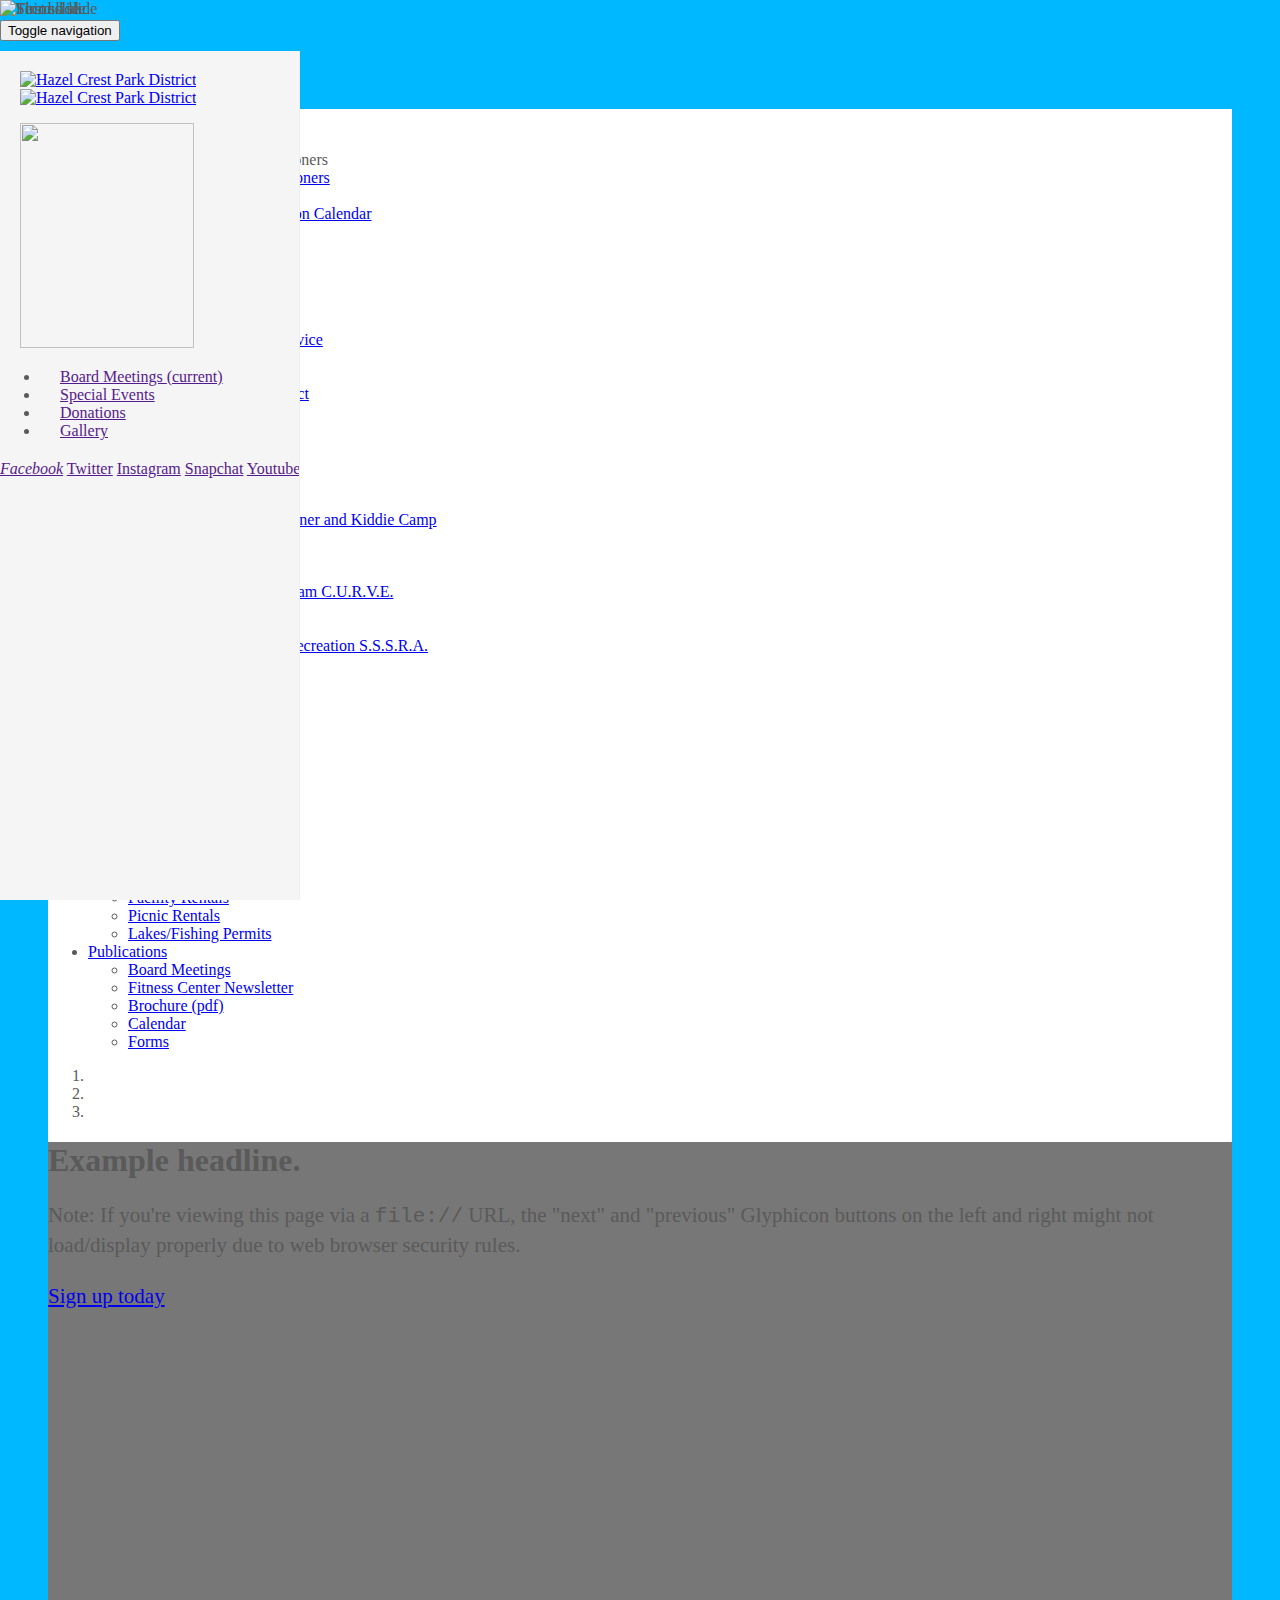
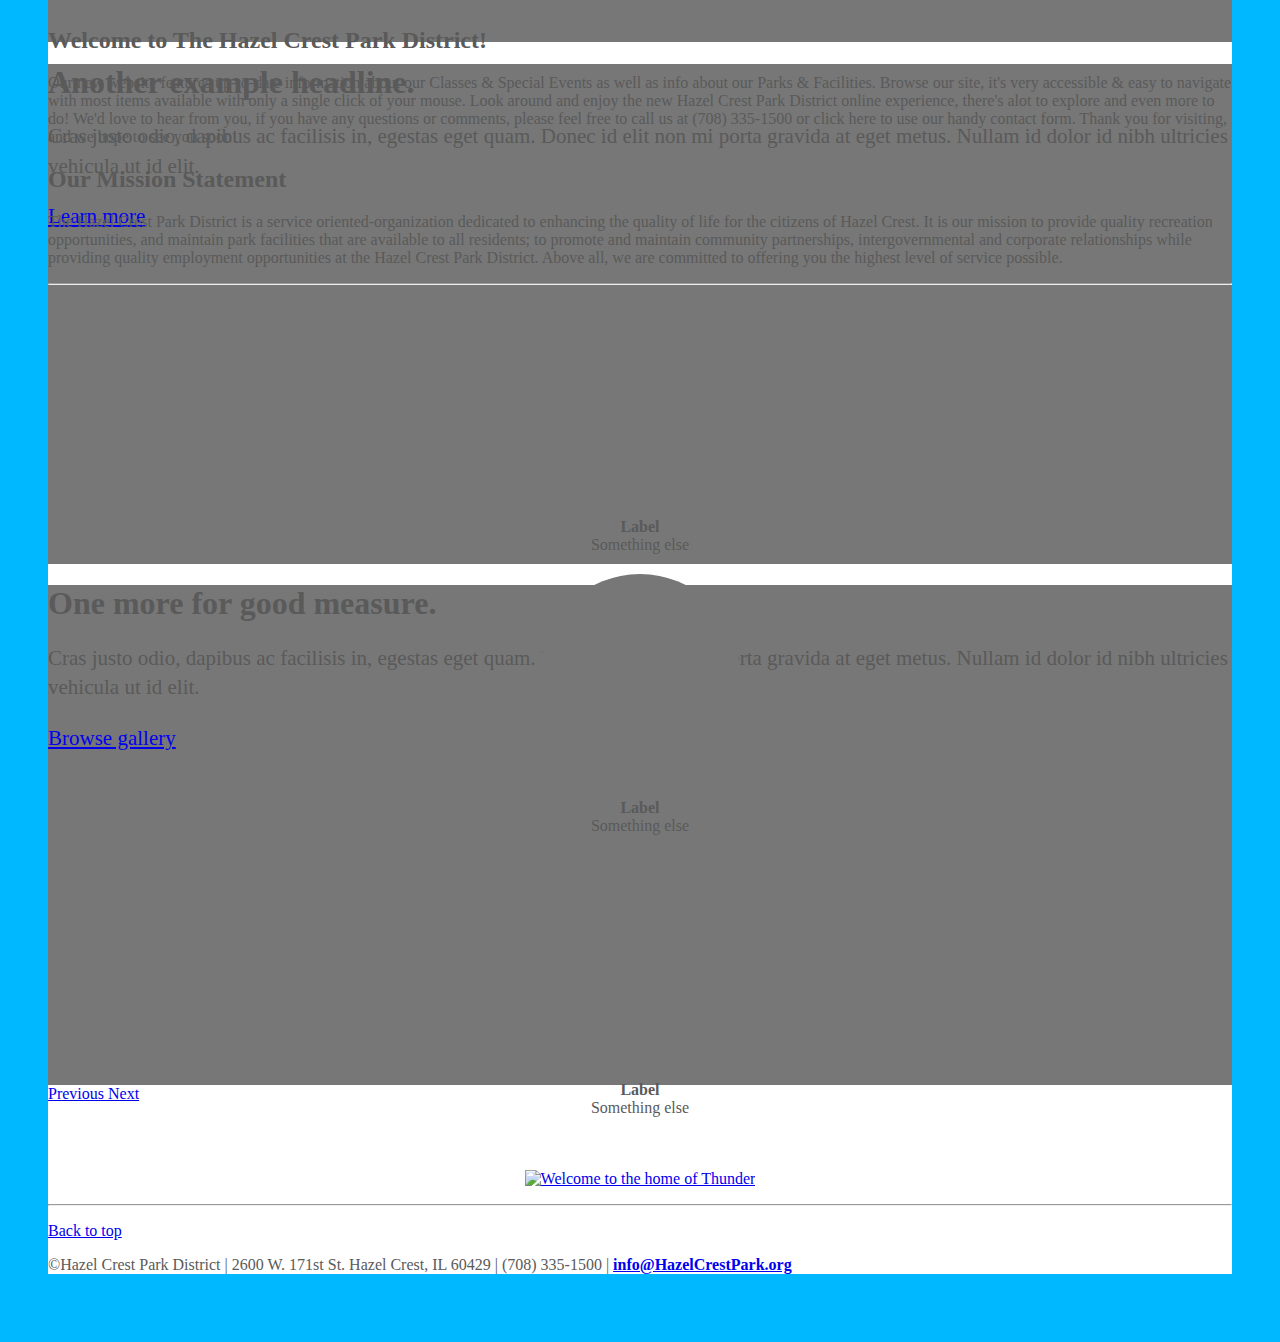
==== index.html @ 988ac03a "2nd commit" ====
<!DOCTYPE html>
<html lang="en">
  <head>
    <meta charset="utf-8">
    <meta http-equiv="X-UA-Compatible" content="IE=edge">
    <meta name="viewport" content="width=device-width, initial-scale=1">
    <!-- The above 3 meta tags *must* come first in the head; any other head content must come *after* these tags -->
    <meta http-equiv="X-UA-Compatible" content="IE=EmulateIE8" />
    <meta http-equiv= "Content-Type" content= "text/html; charset=utf-8" />
    <meta http-equiv="Content-Language" content="en-us" />
    <meta name="author" content="eParkDistrict.com Visionary Webworks 630.372.7338" />
    <meta name="description" content="The Hazel Crest Park District, located in Hazel Crest, Illinois, is a service oriented-organization dedicated to enhancing the quality of life for the citizens of Hazel Crest. We provide quality recreation opportunities, and maintain park facilities that are available to all residents, while promoting and maintaining community partnerships, intergovernmental and corporate relationships and providing quality employment opportunities at the Hazel Crest Park District." />
    <meta name="keywords" content="The Hazel Crest Park District, Illinois, park district, recreation programs, activities, parks, classes, sports, senior trips, teen trips, preschool, ice skating, indoor swim, youth athletics, gymnastics, dance, ballet, jazz, tap, fitness,  soccer, travel soccer, golf, swim lessons, swim team, summer camps, Day off Activities, drama, tennis, basketball, soccer, baseball, seniors, teens, parties, karate, sports camps, youth sports, facilities rentals, crafts, art, photography, golf lessons, computers, birthday parties, gardening, special events, races, pool, playgrounds, picnic shelters " />

    <link rel="icon" href="../../favicon.ico">

    <title>Dashboard Template for Bootstrap</title>

    <!-- Bootstrap core CSS -->
    <link href="../../dist/css/bootstrap.css" rel="stylesheet">

    <!-- IE10 viewport hack for Surface/desktop Windows 8 bug -->
    <link href="../../assets/css/ie10-viewport-bug-workaround.css" rel="stylesheet">
    <!--<link href=""-->

    <!-- Custom styles for this template -->
    <link href="dashboard.css" rel="stylesheet">
    <link href="carousel.css" rel="stylesheet">

    <link rel="stylesheet" href="assets/css/font-awesome.min.css">

    <!-- Just for debugging purposes. Don't actually copy these 2 lines! -->
    <!--[if lt IE 9]><script src="../../assets/js/ie8-responsive-file-warning.js"></script><![endif]-->
    <script src="../../assets/js/ie-emulation-modes-warning.js"></script>

    <!-- HTML5 shim and Respond.js for IE8 support of HTML5 elements and media queries -->
    <!--[if lt IE 9]>
      <script src="https://oss.maxcdn.com/html5shiv/3.7.2/html5shiv.min.js"></script>
      <script src="https://oss.maxcdn.com/respond/1.4.2/respond.min.js"></script>
    <![endif]-->
  </head>

  <body class="container-blue">

    <nav class="navbar-wrapper navbar-default navbar-fixed-top">
      <div class="container-fluid">
        <div class="navbar-header">
          <button type="button" class="navbar-toggle collapsed" data-toggle="collapse" data-target="#navbar-wrapper" aria-expanded="false" aria-controls="navbar">
            <span class="sr-only">Toggle navigation</span>
            <span class="icon-bar"></span>
            <span class="icon-bar"></span>
            <span class="icon-bar"></span>
          </button>
          <a class="navbar-brand" href="#"></a>
        </div>
        <div id="navbar-wrapper" class="navbar-collapse collapse">
          <ul class="nav navbar-nav navbar-right">
            <li style="color: #FFFFFF"><a href="index.html">Home</a></li>
            <!--<li><a href="#">Settings</a></li>-->
            <!--<li><a href="#">Profile</a></li>-->
            <li><a href="contact.html">Contact Us</a></li>
          </ul>
          <form class="navbar-form navbar-right">
            <!--<input type="text" class="form-control" placeholder="Search...">-->
          </form>
        </div>
      </div>
    </nav>

    <div class="container-fluid">
      <div class="row container-blue">
        <div class="col-sm-3 col-md-2 sidebar">
          <div id="logo-2"><a href="indexOld.html"><img src="assets/layout/hazelCrestParkLogo.png" width="100%" height="100%" alt="Hazel Crest Park District" /></a></div>
          <div id="logo-1"><a href="indexOld.html"><img src="assets/layout/site/spacer.gif" width="204" height="50" alt="Hazel Crest Park District" /></a></div>
          <p><a href="Publications/Brochure/Brochure Summer 2014.pdf" target="_blank"> </a><a href="Winter-Spring_April _14_2015wb.pdf" target="_new"><img src="Publications/Brochure/Winter-Springtm_Feb_16_2015.jpg" alt="" width="174" height="225" /></a></p>
          <ul class="nav nav-sidebar">
            <li><a href="">Board Meetings <span class="sr-only">(current)</span></a></li>
            <li><a href="">Special Events</a></li>
            <li><a href="">Donations</a></li>
            <li><a href="">Gallery</a></li>
            <!--<li><a href="">More navigation</a></li>-->
          </ul>
          <div class="row nav nav-sidebar panel-footer">
            <a class="btn btn-primary" href=""><i class="fa fa-snapchat-square pull-left" aria-hidden="true">Facebook</i></a>
            <a class="btn btn-info" href=""><i class="fa fa-twitter-square pull-left" aria-hidden="true"></i>Twitter</a>
            <a class="btn btn-success" href=""><i class="fa fa-instagram pull-left" aria-hidden="true"></i>Instagram</a>
            <a class="btn btn-warning" href=""><i class="fa fa-snapchat-square pull-left" aria-hidden="true"></i>Snapchat</a>
            <!--<a href="">Slack</a>-->
            <a class="btn btn-danger" href=""><i class="fa fa-youtube-square pull-left" aria-hidden="true"></i>Youtube</a>
          </div>
        </div>
        <div class="col-sm-9 col-sm-offset-3 col-md-10 col-md-offset-2 main">
          <!--<h1 class="page-header">Dashboard</h1>-->
          <div class="whitez">
          <nav class="navbar navbar-default">
            <div class="container-fluid">

              <div class="navbar-header">
                <button type="button" class="navbar-toggle collapsed" data-toggle="collapse" data-target="#navbar" aria-expanded="false" aria-controls="navbar">
                  <span class="sr-only">Toggle navigation</span>
                  <span class="icon-bar"></span>
                  <span class="icon-bar"></span>
                  <span class="icon-bar"></span>
                </button>

              </div>
              <div id="navbar" class="navbar-collapse collapse">
                <ul class="nav navbar-nav">
                  <li class="active"><a href="#">Home</a></li>

                  <li  class="dropdown">
                    <a href="#" class="dropdown-toggle" data-toggle="dropdown" role="button" aria-haspopup="true" aria-expanded="false">About Us<span class="caret"></span></a>
                    <ul class="dropdown-menu">
                        <ul class="">
                          <!--<li role="separator" class="divider"></li>-->
                          <li class="dropdown-header">Board of Commissioners</li>
                          <li><a href="About-Us/commissioners.html">Meet our Commissioners</a></li>
                          <li><a href="Publications/Board-Meetings/board-meetings.html">Board Meetings</a></li>
                          <li><a href="Consolidated Election Calendar">Consolidated Election Calendar</a></li>
                        </ul>

                      <li><a href="About-Us/staff.html">Staff Directory</a></li>
                      <li><a href="About-Us/hours-of-operation.html">Hours of Operation</a></li>
                      <li><a href="About-Us/mission.html">Mission Statement</a></li>
                      <li><a href="About-Us/history-awards.html">History &amp; Awards</a></li>
                      <li><a href="About-Us/general-info.htm">General Information</a></li>
                      <li><a href="About-Us/career-opportunities.htm">Career Opportunities</a></li>
                      <li><a href="About-Us/pdfs/Volunteer-Application.pdf" target="_blank">Volunteer/Community Service</a></li>
                      <li><a href="About-Us/links.htm">Community Links</a></li>
                      <li><a href="Contact-Us/contact-form.htm">Contact Us</a></li>
                      <li><a href="About-Us/FOIA.htm">Freedom of Information Act</a></li>
                      <li><a href="About-Us/public-notice.htm">Public Notice</a></li>
                      <li><a href="About-Us/sponsorship.htm">Sponsorship</a></li>
                      <li><a href="About-Us/advertisement.htm">Advertisement</a></li>
                      <li><a href="About-Us/donations.htm">Donations</a></li>
                    </ul>
                  </li>

                  <li  class="dropdown">
                    <a href="#" class="dropdown-toggle" data-toggle="dropdown" role="button" aria-haspopup="true" aria-expanded="false">Sports, Classes &amp; Events <span class="caret"></span></a>
                    <ul class="dropdown-menu">
                      <li><a href="Sports-Classes-Events/special-events.htm">Special Events</a></li>
                      <li><a href="Sports-Classes-Events/early-childhood.htm">Early Childhood Kid's Corner and Kiddie Camp</a></li>
                      <li><a href="Sports-Classes-Events/youth-athletics.htm">Youth Athletics</a></li>
                      <li><a href="Sports-Classes-Events/youth-special-interest.htm">Youth Special Interest</a></li>
                      <li><a href="Sports-Classes-Events/youth-programs.htm">Youth Programs</a></li>
                      <li><a href="Sports-Classes-Events/CURVE.htm">Before/After School Program C.U.R.V.E.</a></li>
                      <li><a href="Sports-Classes-Events/teens.htm">Teens</a></li>
                      <li><a href="Sports-Classes-Events/summer-camp.htm">Summer Camp</a></li>
                      <li><a href="Sports-Classes-Events/SSSRA.htm">South Suburban Special Recreation S.S.S.R.A.</a></li>
                      <li><a href="Sports-Classes-Events/adults.htm">Adults</a></li>
                      <li><a href="Sports-Classes-Events/senior-programs.htm">Senior Programs</a></li>
                      <li><a href="Sports-Classes-Events/fitness-classes.htm">Fitness Classes</a></li>
                    </ul>
                  </li>

                  <li  class="dropdown">
                    <a href="#" class="dropdown-toggle" data-toggle="dropdown" role="button" aria-haspopup="true" aria-expanded="false">Registration <span class="caret"></span></a>
                    <ul class="dropdown-menu">
                      <li><a href="Registration/registration-information.htm">Registration Information</a></li>
                    </ul>
                  </li>

                  <li  class="dropdown">
                    <a href="#" class="dropdown-toggle" data-toggle="dropdown" role="button" aria-haspopup="true" aria-expanded="false">Parks &amp; Facilities <span class="caret"></span></a>
                    <ul class="dropdown-menu">
                      <li><a href="Parks-Facilities/parks.htm">Parks</a></li>
                      <li><a href="Parks-Facilities/facilities.htm">Facilities</a></li>
                      <li><a href="Rentals-Permits/facility-rentals.htm">Facility Rentals</a></li>
                      <li><a href="Rentals-Permits/picnic-rentals.htm">Picnic Rentals</a></li>
                      <li><a href="Rentals-Permits/permits.htm">Lakes/Fishing Permits</a></li>
                      <li><a href="Parks-Facilities/fitness-center.htm">Fitness Center</a></li>
                    </ul>
                  </li>

                  <li  class="dropdown">
                    <a href="#" class="dropdown-toggle" data-toggle="dropdown" role="button" aria-haspopup="true" aria-expanded="false">Rentals &amp; Permits <span class="caret"></span></a>
                    <ul class="dropdown-menu">
                      <!--<li><a href="../Rentals-Permits/general-info.htm">General Information</a></li>-->
                      <li><a href="Rentals-Permits/facility-rentals.htm">Facility Rentals</a></li>
                      <li><a href="Rentals-Permits/picnic-rentals.htm">Picnic Rentals</a></li>
                      <li><a href="Rentals-Permits/permits.htm">Lakes/Fishing Permits</a></li>
                    </ul>
                  </li>

                  <li  class="dropdown">
                    <a href="#" class="dropdown-toggle" data-toggle="dropdown" role="button" aria-haspopup="true" aria-expanded="false">Publications <span class="caret"></span></a>
                    <ul class="dropdown-menu">
                      <li><a href="Publications/Board-Meetings/board-meetings.htm">Board Meetings</a></li>
                      <li><a href="Publications/Fitness-Center-Newsletter/newsletter.htm">Fitness Center Newsletter</a></li>
                      <li><a href="Publications/Brochure/Brochure.pdf" target="_blank">Brochure (pdf)</a></li>
                      <li><a href="Sports-Classes-Events/calendar.htm">Calendar</a></li>
                      <!--<li><a href="../Publications/Week-In-Review/Week-In-Review.htm" >Week In Review</a></li>-->
                      <li><a href="Publications/Forms/forms.htm">Forms</a></li>
                    </ul>

                  </li>

                </ul>

              </div><!--/.nav-collapse -->
            </div><!--/.container-fluid -->
          </nav>

          <div id="myCarousel" class="carousel slide" data-ride="carousel">
            <!-- Indicators -->
            <ol class="carousel-indicators">
              <li data-target="#myCarousel" data-slide-to="0" class=""></li>
              <li data-target="#myCarousel" data-slide-to="1" class=""></li>
              <li data-target="#myCarousel" data-slide-to="2" class="active"></li>
            </ol>
            <div class="carousel-inner" role="listbox">
              <div class="item">
                <img class="first-slide" src="assets/img/slider/1.jpg" alt="First slide">
                <div class="container">
                  <div class="carousel-caption">
                    <h1>Example headline.</h1>
                    <p>Note: If you're viewing this page via a <code>file://</code> URL, the "next" and "previous" Glyphicon buttons on the left and right might not load/display properly due to web browser security rules.</p>
                    <p><a class="btn btn-lg btn-primary" href="#" role="button">Sign up today</a></p>
                  </div>
                </div>
              </div>
              <div class="item">
                <img class="second-slide" src="assets/img/slider/2.jpg" alt="Second slide">
                <div class="container">
                  <div class="carousel-caption">
                    <h1>Another example headline.</h1>
                    <p>Cras justo odio, dapibus ac facilisis in, egestas eget quam. Donec id elit non mi porta gravida at eget metus. Nullam id dolor id nibh ultricies vehicula ut id elit.</p>
                    <p><a class="btn btn-lg btn-primary" href="#" role="button">Learn more</a></p>
                  </div>
                </div>
              </div>
              <div class="item active">
                <img class="third-slide" src="assets/img/slider/3.jpg" alt="Third slide">
                <div class="container">
                  <div class="carousel-caption">
                    <h1>One more for good measure.</h1>
                    <p>Cras justo odio, dapibus ac facilisis in, egestas eget quam. Donec id elit non mi porta gravida at eget metus. Nullam id dolor id nibh ultricies vehicula ut id elit.</p>
                    <p><a class="btn btn-lg btn-primary" href="#" role="button">Browse gallery</a></p>
                  </div>
                </div>
              </div>
            </div>
            <a class="left carousel-control" href="#myCarousel" role="button" data-slide="prev">
              <span class="glyphicon glyphicon-chevron-left" aria-hidden="true"></span>
              <span class="sr-only">Previous</span>
            </a>
            <a class="right carousel-control" href="#myCarousel" role="button" data-slide="next">
              <span class="glyphicon glyphicon-chevron-right" aria-hidden="true"></span>
              <span class="sr-only">Next</span>
            </a>
          </div>


            <h2>Welcome to The Hazel Crest Park District!</h2>
            <p>Our new website features up-to-date information about our Classes & Special Events as well as info about our Parks & Facilities. Browse our site, it's very accessible & easy to navigate with most items available with only a single click of your mouse. Look around and enjoy the new Hazel Crest Park District online experience, there's alot to explore and even more to do!
            We'd love to hear from you, if you have any questions or comments, please feel free to call us at (708) 335-1500 or click here to use our handy contact form. Thank you for visiting, and we hope to see you soon!</p>

            <h2>Our Mission Statement</h2>

            <p>The Hazel Crest Park District is a service oriented-organization dedicated to enhancing the quality of life for the citizens of Hazel Crest. It is our mission to provide quality recreation opportunities, and maintain park facilities that are available to all residents; to promote and maintain community partnerships, intergovernmental and corporate relationships while providing quality employment opportunities at the Hazel Crest Park District. Above all, we are committed to offering you the highest level of service possible.
          </p>

          <hr>

          <div class="row placeholders">
            <div class="col-xs-7 col-sm-4 placeholder">
              <img src="[data-uri]" width="200" height="200" class="img-responsive" alt="Generic placeholder thumbnail">
              <h4>Label</h4>
              <span class="text-muted">Something else</span>
            </div>
            <!--<div class="col-xs-6 col-sm-3 placeholder">-->
              <!--<img src="[data-uri]" width="200" height="200" class="img-responsive" alt="Generic placeholder thumbnail">-->
              <!--<h4>Label</h4>-->
              <!--<span class="text-muted">Something else</span>-->
            <!--</div>-->
            <div class="col-xs-7 col-sm-4 placeholder">
              <img src="[data-uri]" width="200" height="200" class="img-responsive" alt="Generic placeholder thumbnail">
              <h4>Label</h4>
              <span class="text-muted">Something else</span>
            </div>
            <div class="col-xs-7 col-sm-4 placeholder">
              <img src="[data-uri]" width="200" height="200" class="img-responsive" alt="Generic placeholder thumbnail">
              <h4>Label</h4>
              <span class="text-muted">Something else</span>
            </div>
          </div>

          <p align="center"><br />
            <a href="Sports-Classes-Events/youth-athletics.htm"><img src="Homepage/photos/Thunder-banner.jpg" alt="Welcome to the home of Thunder" width="450" height="150" align="middle" /></a></p>

          <!--<h2 class="sub-header">Section title</h2>-->
          <!--<div class="table-responsive">-->
            <!--<table class="table table-striped">-->
              <!--<thead>-->
                <!--<tr>-->
                  <!--<th>#</th>-->
                  <!--<th>Header</th>-->
                  <!--<th>Header</th>-->
                  <!--<th>Header</th>-->
                  <!--<th>Header</th>-->
                <!--</tr>-->
              <!--</thead>-->
              <!--<tbody>-->
                <!--<tr>-->
                  <!--<td>1,001</td>-->
                  <!--<td>Lorem</td>-->
                  <!--<td>ipsum</td>-->
                  <!--<td>dolor</td>-->
                  <!--<td>sit</td>-->
                <!--</tr>-->
                <!--<tr>-->
                  <!--<td>1,002</td>-->
                  <!--<td>amet</td>-->
                  <!--<td>consectetur</td>-->
                  <!--<td>adipiscing</td>-->
                  <!--<td>elit</td>-->
                <!--</tr>-->
                <!--<tr>-->
                  <!--<td>1,003</td>-->
                  <!--<td>Integer</td>-->
                  <!--<td>nec</td>-->
                  <!--<td>odio</td>-->
                  <!--<td>Praesent</td>-->
                <!--</tr>-->
                <!--<tr>-->
                  <!--<td>1,003</td>-->
                  <!--<td>libero</td>-->
                  <!--<td>Sed</td>-->
                  <!--<td>cursus</td>-->
                  <!--<td>ante</td>-->
                <!--</tr>-->
                <!--<tr>-->
                  <!--<td>1,004</td>-->
                  <!--<td>dapibus</td>-->
                  <!--<td>diam</td>-->
                  <!--<td>Sed</td>-->
                  <!--<td>nisi</td>-->
                <!--</tr>-->
                <!--<tr>-->
                  <!--<td>1,005</td>-->
                  <!--<td>Nulla</td>-->
                  <!--<td>quis</td>-->
                  <!--<td>sem</td>-->
                  <!--<td>at</td>-->
                <!--</tr>-->
                <!--<tr>-->
                  <!--<td>1,006</td>-->
                  <!--<td>nibh</td>-->
                  <!--<td>elementum</td>-->
                  <!--<td>imperdiet</td>-->
                  <!--<td>Duis</td>-->
                <!--</tr>-->
                <!--<tr>-->
                  <!--<td>1,007</td>-->
                  <!--<td>sagittis</td>-->
                  <!--<td>ipsum</td>-->
                  <!--<td>Praesent</td>-->
                  <!--<td>mauris</td>-->
                <!--</tr>-->
                <!--<tr>-->
                  <!--<td>1,008</td>-->
                  <!--<td>Fusce</td>-->
                  <!--<td>nec</td>-->
                  <!--<td>tellus</td>-->
                  <!--<td>sed</td>-->
                <!--</tr>-->
                <!--<tr>-->
                  <!--<td>1,009</td>-->
                  <!--<td>augue</td>-->
                  <!--<td>semper</td>-->
                  <!--<td>porta</td>-->
                  <!--<td>Mauris</td>-->
                <!--</tr>-->
                <!--<tr>-->
                  <!--<td>1,010</td>-->
                  <!--<td>massa</td>-->
                  <!--<td>Vestibulum</td>-->
                  <!--<td>lacinia</td>-->
                  <!--<td>arcu</td>-->
                <!--</tr>-->
                <!--<tr>-->
                  <!--<td>1,011</td>-->
                  <!--<td>eget</td>-->
                  <!--<td>nulla</td>-->
                  <!--<td>Class</td>-->
                  <!--<td>aptent</td>-->
                <!--</tr>-->
                <!--<tr>-->
                  <!--<td>1,012</td>-->
                  <!--<td>taciti</td>-->
                  <!--<td>sociosqu</td>-->
                  <!--<td>ad</td>-->
                  <!--<td>litora</td>-->
                <!--</tr>-->
                <!--<tr>-->
                  <!--<td>1,013</td>-->
                  <!--<td>torquent</td>-->
                  <!--<td>per</td>-->
                  <!--<td>conubia</td>-->
                  <!--<td>nostra</td>-->
                <!--</tr>-->
                <!--<tr>-->
                  <!--<td>1,014</td>-->
                  <!--<td>per</td>-->
                  <!--<td>inceptos</td>-->
                  <!--<td>himenaeos</td>-->
                  <!--<td>Curabitur</td>-->
                <!--</tr>-->
                <!--<tr>-->
                  <!--<td>1,015</td>-->
                  <!--<td>sodales</td>-->
                  <!--<td>ligula</td>-->
                  <!--<td>in</td>-->
                  <!--<td>libero</td>-->
                <!--</tr>-->
              <!--</tbody>-->
            <!--</table>-->
          <!--</div>-->
          <footer>
            <hr>
            <p class="pull-right"><a href="#">Back to top</a></p>
            <div>&copy;Hazel Crest Park District | 2600 W. 171st St. Hazel Crest,  IL 60429 | (708) 335-1500 | <strong><a href="mailto:info@HazelCrestPark.org">info@HazelCrestPark.org</a></strong></div>
          </footer>
          </div>
          </div>
        </div>
      </div>
    </div>


    <!-- Bootstrap core JavaScript
    ================================================== -->
    <!-- Placed at the end of the document so the pages load faster -->
    <script src="https://ajax.googleapis.com/ajax/libs/jquery/1.11.3/jquery.min.js"></script>
    <script>window.jQuery || document.write('<script src="../../assets/js/vendor/jquery.min.js"><\/script>')</script>
    <script src="../../dist/js/bootstrap.min.js"></script>
    <!-- Just to make our placeholder images work. Don't actually copy the next line! -->
    <script src="../../assets/js/vendor/holder.min.js"></script>
    <!-- IE10 viewport hack for Surface/desktop Windows 8 bug -->
    <script src="../../assets/js/ie10-viewport-bug-workaround.js"></script>
  </body>
</html>
---- dashboard.css ----
/*
 * Base structure
 */

/* Move down content because we have a fixed navbar that is 50px tall */
body {
  padding-top: 50px;
}


/*
 * Global add-ons
 */

.sub-header {
  padding-bottom: 10px;
  border-bottom: 1px solid #eee;
}

/*
 * Top navigation
 * Hide default border to remove 1px line.
 */
.navbar-fixed-top {
  border: 0;
}

/*
 * Sidebar
 */

/* Hide for mobile, show later */
.sidebar {
  display: none;
}
@media (min-width: 768px) {
  .sidebar {
    position: fixed;
    top: 51px;
    bottom: 0;
    left: 0;
    z-index: 1000;
    display: block;
    padding: 20px;
    overflow-x: hidden;
    overflow-y: auto; /* Scrollable contents if viewport is shorter than content. */
    background-color: #f5f5f5;
    border-right: 1px solid #eee;
  }
}

/* Sidebar navigation */
.nav-sidebar {
  margin-right: -21px; /* 20px padding + 1px border */
  margin-bottom: 20px;
  margin-left: -20px;
}
.nav-sidebar > li > a {
  padding-right: 20px;
  padding-left: 20px;
}
.nav-sidebar > .active > a,
.nav-sidebar > .active > a:hover,
.nav-sidebar > .active > a:focus {
  color: #fff;
  background-color: #428bca;
}


/*
 * Main content
 */

.main {
  padding: 20px;
}
@media (min-width: 768px) {
  .main {
    padding-right: 40px;
    padding-left: 40px;
  }
}
.main .page-header {
  margin-top: 0;
}


/*
 * Placeholder dashboard ideas
 */

.placeholders {
  margin-bottom: 30px;
  text-align: center;
}
.placeholders h4 {
  margin-bottom: 0;
}
.placeholder {
  margin-bottom: 20px;
}
.placeholder img {
  display: inline-block;
  border-radius: 50%;
}
.container-blue{
  background-color: #00b8ff;
  /*color: white;*/
}

.whitez{
  background-color: white;
}
---- carousel.css ----
/* GLOBAL STYLES
-------------------------------------------------- */
/* Padding below the footer and lighter body text */

body {
  padding-bottom: 40px;
  color: #5a5a5a;
}


/* CUSTOMIZE THE NAVBAR
-------------------------------------------------- */

/* Special class on .container surrounding .navbar, used for positioning it into place. */
.navbar-wrapper {
  position: absolute;
  top: 0;
  right: 0;
  left: 0;
  z-index: 20;
  background-color: #00b8ff;
}

/* Flip around the padding for proper display in narrow viewports */
.navbar-wrapper > .container {
  padding-right: 0;
  padding-left: 0;
}
.navbar-wrapper .navbar {
  padding-right: 15px;
  padding-left: 15px;
}
.navbar-wrapper .navbar .container {
  width: auto;
}


/* CUSTOMIZE THE CAROUSEL
-------------------------------------------------- */

/* Carousel base class */
.carousel {
  height: 500px;
  margin-bottom: 60px;
}
/* Since positioning the image, we need to help out the caption */
.carousel-caption {
  z-index: 10;
}

/* Declare heights because of positioning of img element */
.carousel .item {
  height: 500px;
  background-color: #777;
}
.carousel-inner > .item > img {
  position: absolute;
  top: 0;
  left: 0;
  min-width: 100%;
  height: 500px;
}


/* MARKETING CONTENT
-------------------------------------------------- */

/* Center align the text within the three columns below the carousel */
.marketing .col-lg-4 {
  margin-bottom: 20px;
  text-align: center;
}
.marketing h2 {
  font-weight: normal;
}
.marketing .col-lg-4 p {
  margin-right: 10px;
  margin-left: 10px;
}


/* Featurettes
------------------------- */

.featurette-divider {
  margin: 80px 0; /* Space out the Bootstrap <hr> more */
}

/* Thin out the marketing headings */
.featurette-heading {
  font-weight: 300;
  line-height: 1;
  letter-spacing: -1px;
}


/* RESPONSIVE CSS
-------------------------------------------------- */

@media (min-width: 768px) {
  /* Navbar positioning foo */
  .navbar-wrapper {
    margin-top: 20px;
  }
  .navbar-wrapper .container {
    padding-right: 15px;
    padding-left: 15px;
  }
  .navbar-wrapper .navbar {
    padding-right: 0;
    padding-left: 0;
  }

  /* The navbar becomes detached from the top, so we round the corners */
  .navbar-wrapper .navbar {
    border-radius: 4px;
  }

  /* Bump up size of carousel content */
  .carousel-caption p {
    margin-bottom: 20px;
    font-size: 21px;
    line-height: 1.4;
  }

  .featurette-heading {
    font-size: 50px;
  }
}

@media (min-width: 992px) {
  .featurette-heading {
    margin-top: 120px;
  }
}
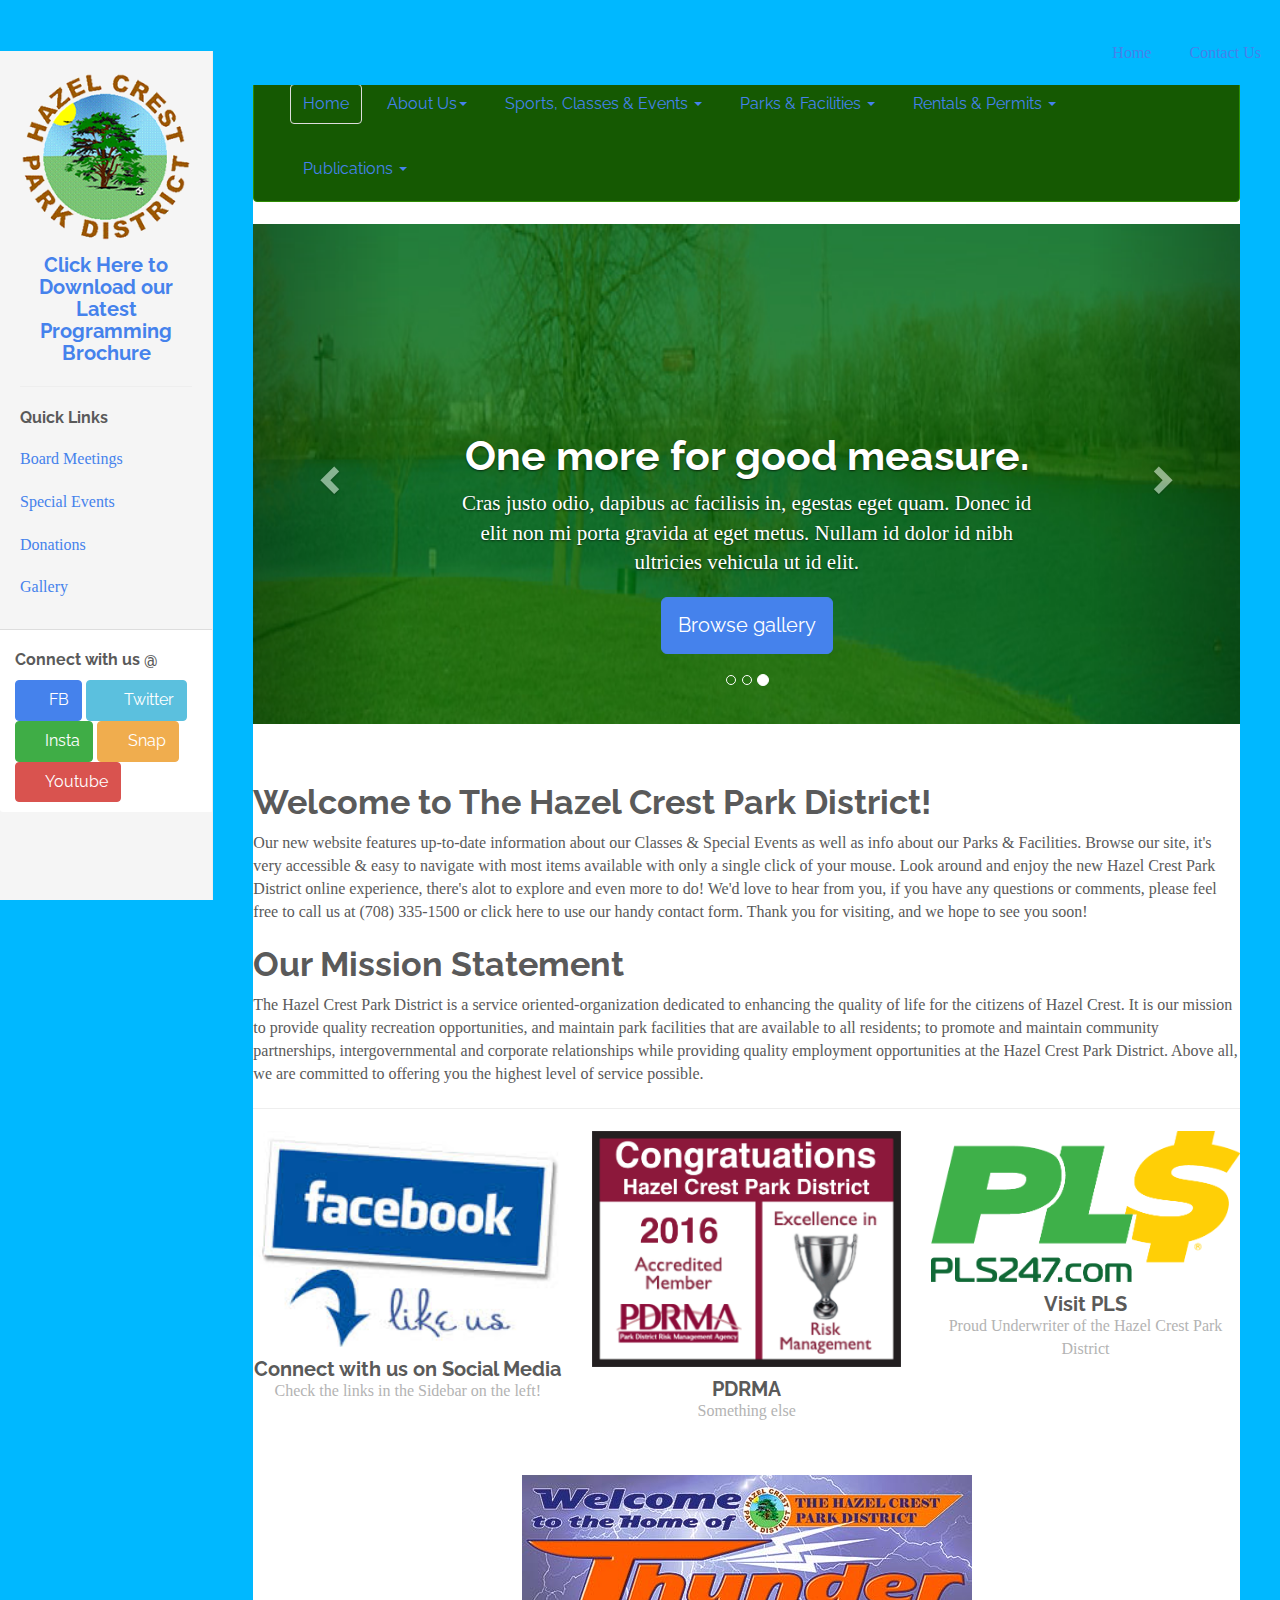
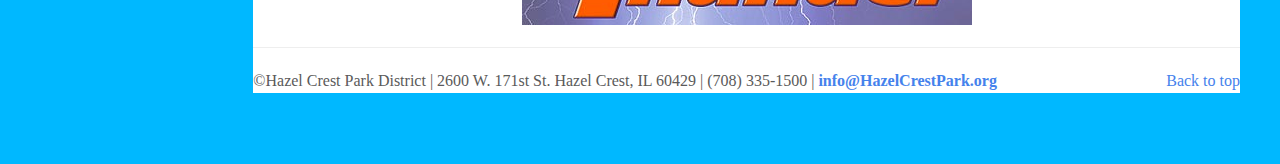
==== commit 52c5a94c: "scaffolded site" ====
--- a/index.html
+++ b/index.html
@@ -8,30 +8,30 @@
     <meta http-equiv="X-UA-Compatible" content="IE=EmulateIE8" />
     <meta http-equiv= "Content-Type" content= "text/html; charset=utf-8" />
     <meta http-equiv="Content-Language" content="en-us" />
-    <meta name="author" content="eParkDistrict.com Visionary Webworks 630.372.7338" />
+    <meta name="author" content="Commissioner Jeremiah Tillman" />
     <meta name="description" content="The Hazel Crest Park District, located in Hazel Crest, Illinois, is a service oriented-organization dedicated to enhancing the quality of life for the citizens of Hazel Crest. We provide quality recreation opportunities, and maintain park facilities that are available to all residents, while promoting and maintaining community partnerships, intergovernmental and corporate relationships and providing quality employment opportunities at the Hazel Crest Park District." />
     <meta name="keywords" content="The Hazel Crest Park District, Illinois, park district, recreation programs, activities, parks, classes, sports, senior trips, teen trips, preschool, ice skating, indoor swim, youth athletics, gymnastics, dance, ballet, jazz, tap, fitness,  soccer, travel soccer, golf, swim lessons, swim team, summer camps, Day off Activities, drama, tennis, basketball, soccer, baseball, seniors, teens, parties, karate, sports camps, youth sports, facilities rentals, crafts, art, photography, golf lessons, computers, birthday parties, gardening, special events, races, pool, playgrounds, picnic shelters " />
 
-    <link rel="icon" href="../../favicon.ico">
-
-    <title>Dashboard Template for Bootstrap</title>
+    <link rel="icon" href="favicon.ico">
+
+    <title>Hazel Crest Park District</title>
 
     <!-- Bootstrap core CSS -->
-    <link href="../../dist/css/bootstrap.css" rel="stylesheet">
+    <link href="assets/css/bootstrap.css" rel="stylesheet">
 
     <!-- IE10 viewport hack for Surface/desktop Windows 8 bug -->
-    <link href="../../assets/css/ie10-viewport-bug-workaround.css" rel="stylesheet">
+    <link href="assets/css/ie10-viewport-bug-workaround.css" rel="stylesheet">
     <!--<link href=""-->
 
     <!-- Custom styles for this template -->
     <link href="dashboard.css" rel="stylesheet">
     <link href="carousel.css" rel="stylesheet">
-
+    <link href="assets/css/custom.css">
     <link rel="stylesheet" href="assets/css/font-awesome.min.css">
 
     <!-- Just for debugging purposes. Don't actually copy these 2 lines! -->
-    <!--[if lt IE 9]><script src="../../assets/js/ie8-responsive-file-warning.js"></script><![endif]-->
-    <script src="../../assets/js/ie-emulation-modes-warning.js"></script>
+    <!--[if lt IE 9]><script src="assets/scripts/ie8-responsive-file-warning.js"></script><![endif]-->
+    <script src="assets/scripts/ie-emulation-modes-warning.js"></script>
 
     <!-- HTML5 shim and Respond.js for IE8 support of HTML5 elements and media queries -->
     <!--[if lt IE 9]>
@@ -43,49 +43,52 @@
   <body class="container-blue">
 
     <nav class="navbar-wrapper navbar-default navbar-fixed-top">
-      <div class="container-fluid">
-        <div class="navbar-header">
-          <button type="button" class="navbar-toggle collapsed" data-toggle="collapse" data-target="#navbar-wrapper" aria-expanded="false" aria-controls="navbar">
-            <span class="sr-only">Toggle navigation</span>
-            <span class="icon-bar"></span>
-            <span class="icon-bar"></span>
-            <span class="icon-bar"></span>
-          </button>
-          <a class="navbar-brand" href="#"></a>
-        </div>
+      <!--<div class="container-fluid">-->
+        <!--<div class="navbar-header">-->
+          <!--<button type="button" class="navbar-toggle collapsed" data-toggle="collapse" data-target="#navbar-wrapper" aria-expanded="false" aria-controls="navbar">-->
+            <!--<span class="sr-only">Toggle navigation</span>-->
+            <!--<span class="icon-bar"></span>-->
+            <!--<span class="icon-bar"></span>-->
+            <!--<span class="icon-bar"></span>-->
+          <!--</button>-->
+          <!--<a class="navbar-brand" href="#"></a>-->
+        <!--</div>-->
         <div id="navbar-wrapper" class="navbar-collapse collapse">
           <ul class="nav navbar-nav navbar-right">
             <li style="color: #FFFFFF"><a href="index.html">Home</a></li>
             <!--<li><a href="#">Settings</a></li>-->
             <!--<li><a href="#">Profile</a></li>-->
-            <li><a href="contact.html">Contact Us</a></li>
+            <li><a href="Contact-Us/contact-form.html">Contact Us</a></li>
           </ul>
           <form class="navbar-form navbar-right">
             <!--<input type="text" class="form-control" placeholder="Search...">-->
           </form>
         </div>
-      </div>
+      <!--</div>-->
     </nav>
 
     <div class="container-fluid">
       <div class="row container-blue">
         <div class="col-sm-3 col-md-2 sidebar">
-          <div id="logo-2"><a href="indexOld.html"><img src="assets/layout/hazelCrestParkLogo.png" width="100%" height="100%" alt="Hazel Crest Park District" /></a></div>
-          <div id="logo-1"><a href="indexOld.html"><img src="assets/layout/site/spacer.gif" width="204" height="50" alt="Hazel Crest Park District" /></a></div>
-          <p><a href="Publications/Brochure/Brochure Summer 2014.pdf" target="_blank"> </a><a href="Winter-Spring_April _14_2015wb.pdf" target="_new"><img src="Publications/Brochure/Winter-Springtm_Feb_16_2015.jpg" alt="" width="174" height="225" /></a></p>
+          <div id="logo-2"><a href="index.html"><img src="assets/layout/hazelCrestParkLogo.png" width="100%" height="100%" alt="Hazel Crest Park District" /></a></div>
+          <!--<div id="logo-1"><a href="indexOld.html"><img src="assets/layout/site/spacer.gif" width="204" height="50" alt="Hazel Crest Park District" /></a></div>-->
+          <h4 style="text-align: center"><a href="#">Click Here to Download our Latest Programming Brochure</a></h4>
+          <hr>
+          <!--<p><a href="Publications/Brochure/Brochure Summer 2014.pdf" target="_blank"> </a><a href="Winter-Spring_April _14_2015wb.pdf" target="_new"><img src="Publications/Brochure/Winter-Springtm_Feb_16_2015.jpg" alt="" width="174" height="225" /></a></p>-->
+          <h5>Quick Links</h5>
           <ul class="nav nav-sidebar">
-            <li><a href="">Board Meetings <span class="sr-only">(current)</span></a></li>
+            <li><a href="">Board Meetings</a></li>
             <li><a href="">Special Events</a></li>
             <li><a href="">Donations</a></li>
             <li><a href="">Gallery</a></li>
             <!--<li><a href="">More navigation</a></li>-->
           </ul>
           <div class="row nav nav-sidebar panel-footer">
-            <a class="btn btn-primary" href=""><i class="fa fa-snapchat-square pull-left" aria-hidden="true">Facebook</i></a>
-            <a class="btn btn-info" href=""><i class="fa fa-twitter-square pull-left" aria-hidden="true"></i>Twitter</a>
-            <a class="btn btn-success" href=""><i class="fa fa-instagram pull-left" aria-hidden="true"></i>Instagram</a>
-            <a class="btn btn-warning" href=""><i class="fa fa-snapchat-square pull-left" aria-hidden="true"></i>Snapchat</a>
-            <!--<a href="">Slack</a>-->
+            <h5> Connect with us @</h5>
+            <a class="btn btn-primary" href=""><i class="fa fa-facebook-square fa-fw" aria-hidden="true"></i>FB</a>
+            <a class="btn btn-info" href=""><i class="fa fa-twitter-square pull-left fa-fw" aria-hidden="true"></i>Twitter</a>
+            <a class="btn btn-success" href=""><i class="fa fa-instagram pull-left" aria-hidden="true"></i>Insta</a>
+            <a class="btn btn-warning" href=""><i class="fa fa-snapchat-square pull-left" aria-hidden="true"></i>Snap</a>
             <a class="btn btn-danger" href=""><i class="fa fa-youtube-square pull-left" aria-hidden="true"></i>Youtube</a>
           </div>
         </div>
@@ -106,7 +109,7 @@
               </div>
               <div id="navbar" class="navbar-collapse collapse">
                 <ul class="nav navbar-nav">
-                  <li class="active"><a href="#">Home</a></li>
+                  <li class="active"><a href="index.html">Home</a></li>
 
                   <li  class="dropdown">
                     <a href="#" class="dropdown-toggle" data-toggle="dropdown" role="button" aria-haspopup="true" aria-expanded="false">About Us<span class="caret"></span></a>
@@ -154,12 +157,12 @@
                     </ul>
                   </li>
 
-                  <li  class="dropdown">
-                    <a href="#" class="dropdown-toggle" data-toggle="dropdown" role="button" aria-haspopup="true" aria-expanded="false">Registration <span class="caret"></span></a>
-                    <ul class="dropdown-menu">
-                      <li><a href="Registration/registration-information.htm">Registration Information</a></li>
-                    </ul>
-                  </li>
+                  <!--<li  class="dropdown">-->
+                    <!--<a href="#" class="dropdown-toggle" data-toggle="dropdown" role="button" aria-haspopup="true" aria-expanded="false">Registration <span class="caret"></span></a>-->
+                    <!--<ul class="dropdown-menu">-->
+                      <!--<li><a href="Registration/registration-information.htm">Registration Information</a></li>-->
+                    <!--</ul>-->
+                  <!--</li>-->
 
                   <li  class="dropdown">
                     <a href="#" class="dropdown-toggle" data-toggle="dropdown" role="button" aria-haspopup="true" aria-expanded="false">Parks &amp; Facilities <span class="caret"></span></a>
@@ -264,30 +267,30 @@
           <hr>
 
           <div class="row placeholders">
-            <div class="col-xs-7 col-sm-4 placeholder">
-              <img src="[data-uri]" width="200" height="200" class="img-responsive" alt="Generic placeholder thumbnail">
-              <h4>Label</h4>
-              <span class="text-muted">Something else</span>
+            <div class="col-xs-7 col-sm-4">
+              <img src="assets/img/Like+us+on+facebook.jpg" width="100%" height="100%" class="img-responsive" alt="">
+              <h4>Connect with us on Social Media</h4>
+              <span class="text-muted">Check the links in the Sidebar on the left!</span>
             </div>
             <!--<div class="col-xs-6 col-sm-3 placeholder">-->
               <!--<img src="[data-uri]" width="200" height="200" class="img-responsive" alt="Generic placeholder thumbnail">-->
               <!--<h4>Label</h4>-->
               <!--<span class="text-muted">Something else</span>-->
             <!--</div>-->
-            <div class="col-xs-7 col-sm-4 placeholder">
-              <img src="[data-uri]" width="200" height="200" class="img-responsive" alt="Generic placeholder thumbnail">
-              <h4>Label</h4>
+            <div class="col-xs-7 col-sm-4">
+              <img src="assets/img/PDRMA.png" width="100%" height="100%" class="img-responsive" alt="Generic placeholder thumbnail">
+              <h4>PDRMA</h4>
               <span class="text-muted">Something else</span>
             </div>
-            <div class="col-xs-7 col-sm-4 placeholder">
-              <img src="[data-uri]" width="200" height="200" class="img-responsive" alt="Generic placeholder thumbnail">
-              <h4>Label</h4>
-              <span class="text-muted">Something else</span>
+            <div class="col-xs-7 col-sm-4">
+              <img src="assets/img/PLS_LOGO.png" width="100%" height="100%" class="img-responsive" alt="">
+              <h4>Visit PLS</h4>
+              <span class="text-muted">Proud Underwriter of the Hazel Crest Park District</span>
             </div>
           </div>
 
           <p align="center"><br />
-            <a href="Sports-Classes-Events/youth-athletics.htm"><img src="Homepage/photos/Thunder-banner.jpg" alt="Welcome to the home of Thunder" width="450" height="150" align="middle" /></a></p>
+            <a href="Sports-Classes-Events/youth-athletics.html"><img class="img-responsive" src="assets/img/Thunder-banner.jpg" alt="Welcome to the home of Thunder" width="450" height="150" align="middle" /></a></p>
 
           <!--<h2 class="sub-header">Section title</h2>-->
           <!--<div class="table-responsive">-->
@@ -433,11 +436,11 @@
     ================================================== -->
     <!-- Placed at the end of the document so the pages load faster -->
     <script src="https://ajax.googleapis.com/ajax/libs/jquery/1.11.3/jquery.min.js"></script>
-    <script>window.jQuery || document.write('<script src="../../assets/js/vendor/jquery.min.js"><\/script>')</script>
-    <script src="../../dist/js/bootstrap.min.js"></script>
+    <script>window.jQuery || document.write('<script src="assets/scripts/vendor/jquery.min.js"><\/script>')</script>
+    <script src="assets/scripts/bootstrap.min.js"></script>
     <!-- Just to make our placeholder images work. Don't actually copy the next line! -->
-    <script src="../../assets/js/vendor/holder.min.js"></script>
+    <script src="assets/scripts/vendor/holder.min.js"></script>
     <!-- IE10 viewport hack for Surface/desktop Windows 8 bug -->
-    <script src="../../assets/js/ie10-viewport-bug-workaround.js"></script>
+    <script src="assets/scripts/ie10-viewport-bug-workaround.js"></script>
   </body>
 </html>
--- a/assets/css/ie10-viewport-bug-workaround.css
+++ b/assets/css/ie10-viewport-bug-workaround.css
@@ -0,0 +1,15 @@
+/*!
+ * IE10 viewport hack for Surface/desktop Windows 8 bug
+ * Copyright 2014-2015 Twitter, Inc.
+ * Licensed under MIT (https://github.com/twbs/bootstrap/blob/master/LICENSE)
+ */
+
+/*
+ * See the Getting Started docs for more information:
+ * http://getbootstrap.com/getting-started/#support-ie10-width
+ */
+@-webkit-viewport { width: device-width; }
+@-moz-viewport    { width: device-width; }
+@-ms-viewport     { width: device-width; }
+@-o-viewport      { width: device-width; }
+@viewport         { width: device-width; }--- a/assets/css/custom.css
+++ b/assets/css/custom.css
@@ -0,0 +1,11 @@
+.navbar-inverse .btn-navbar
+{
+    background: #27ae60;
+    color: white;
+    link: white;
+}
+
+h2{
+    padding-left: 60px;
+    padding-right: 20px;
+}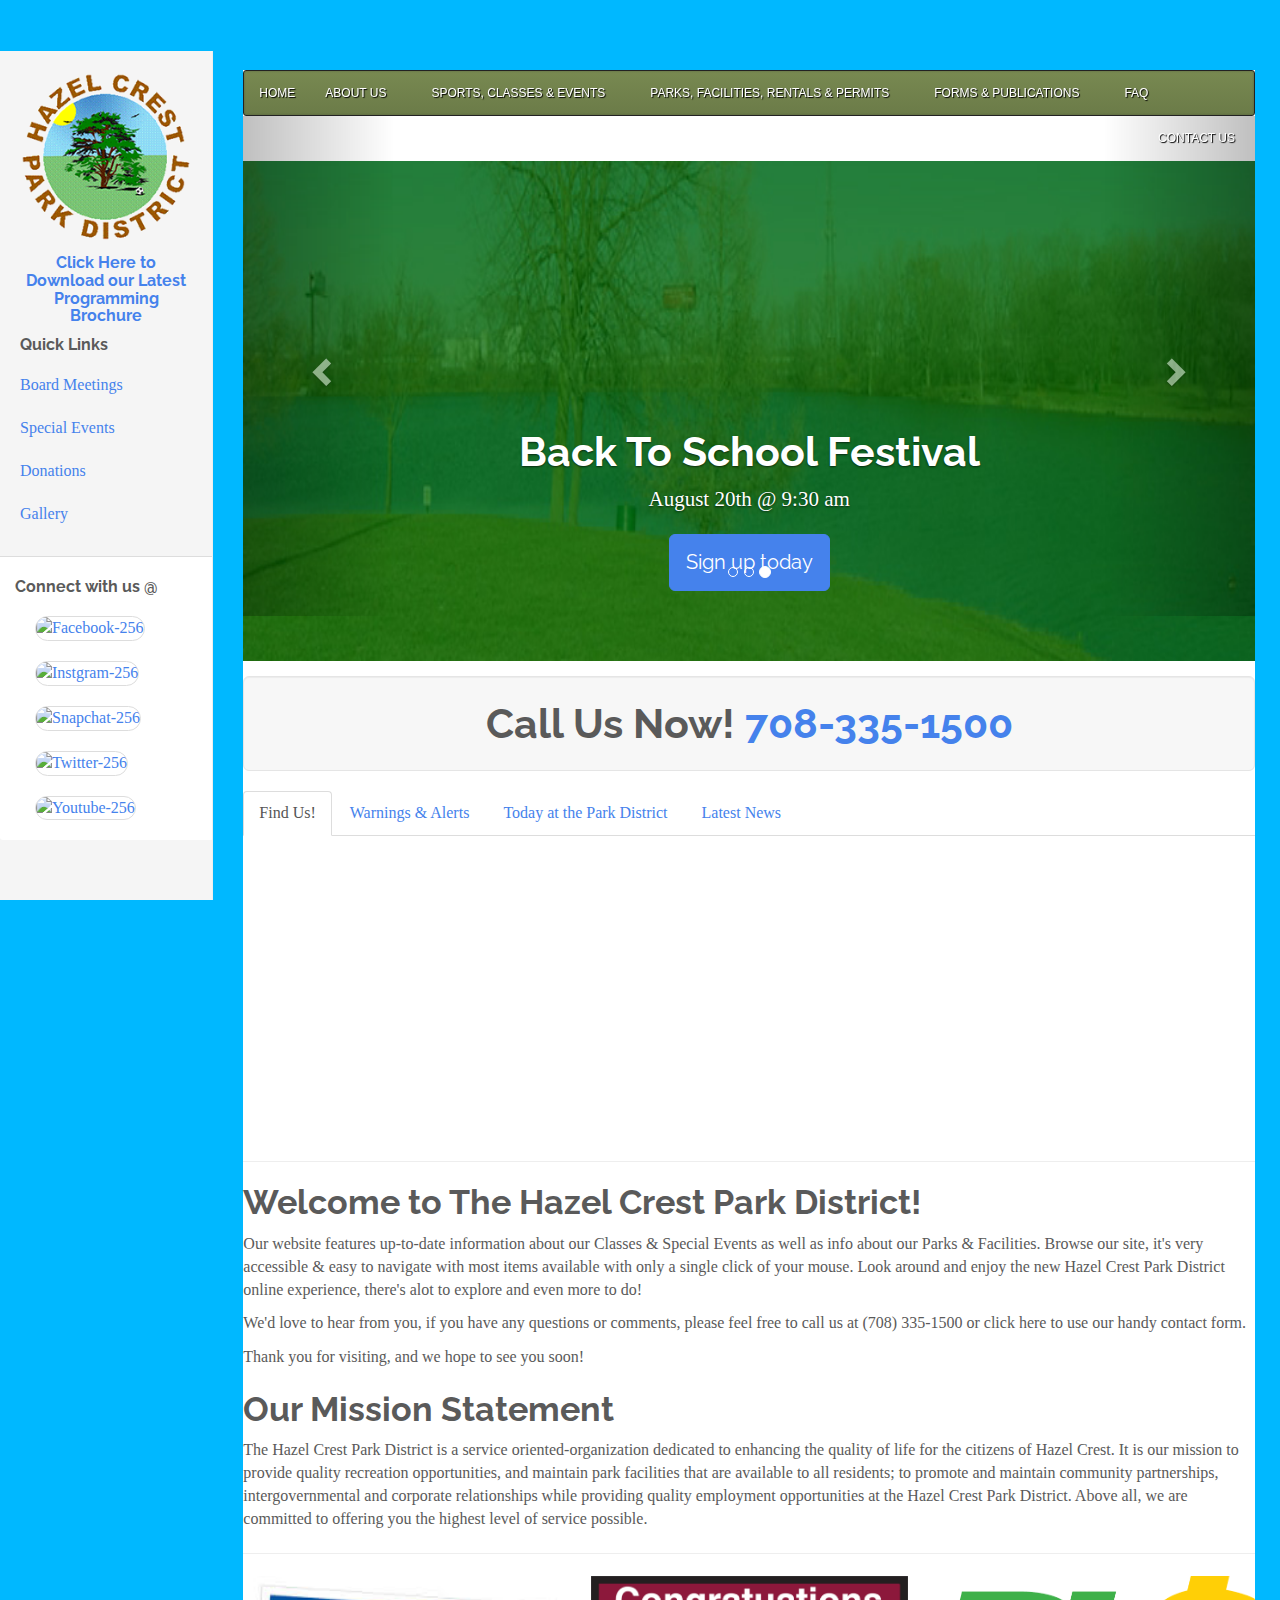
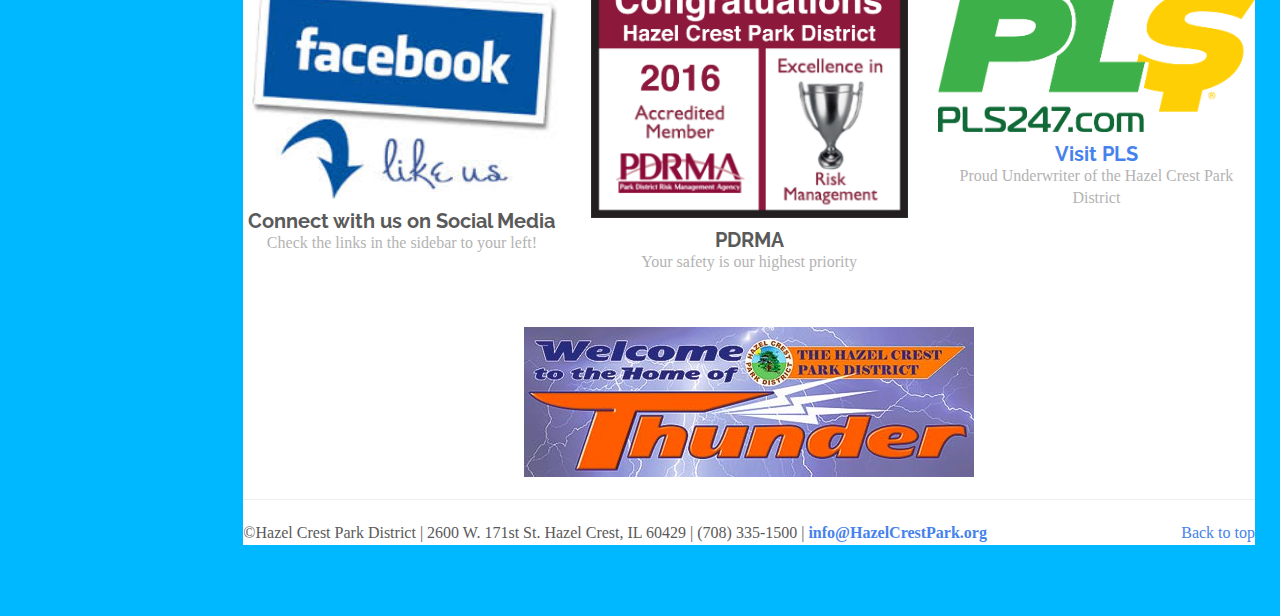
==== commit b8a70c4e: "new site update" ====
--- a/index.html
+++ b/index.html
@@ -1,5 +1,5 @@
 <!DOCTYPE html>
-<html lang="en">
+<html lang="en" class="z-white z-width1200">
   <head>
     <meta charset="utf-8">
     <meta http-equiv="X-UA-Compatible" content="IE=edge">
@@ -24,10 +24,8 @@
     <!--<link href=""-->
 
     <!-- Custom styles for this template -->
-    <link href="dashboard.css" rel="stylesheet">
-    <link href="carousel.css" rel="stylesheet">
-    <link href="assets/css/custom.css">
-    <link rel="stylesheet" href="assets/css/font-awesome.min.css">
+    <link href="assets/css/dashboard.css" rel="stylesheet">
+    <link href="assets/css/carousel.css" rel="stylesheet">
 
     <!-- Just for debugging purposes. Don't actually copy these 2 lines! -->
     <!--[if lt IE 9]><script src="assets/scripts/ie8-responsive-file-warning.js"></script><![endif]-->
@@ -38,172 +36,430 @@
       <script src="https://oss.maxcdn.com/html5shiv/3.7.2/html5shiv.min.js"></script>
       <script src="https://oss.maxcdn.com/respond/1.4.2/respond.min.js"></script>
     <![endif]-->
+
+    <link rel="stylesheet" href="assets/css/custom.css">
+    <link rel="stylesheet" href="assets/css/megamenu.css"><!-- Mega Menu Stylesheet -->
+
+    <script type="text/javascript" src="assets/scripts/jquery.js"></script><!-- jQuery -->
+    <script type="text/javascript" src="assets/scripts/megamenu_plugins.js"></script><!-- Mega Menu Plugins -->
+    <script type="text/javascript" src="assets/scripts/megamenu.js"></script><!-- Mega Menu Script -->
+    <script>
+      $(document).ready(function($){
+        $('.megamenu').megaMenuCompleteSet({
+          menu_speed_show : 300, // Time (in milliseconds) to show a drop down
+          menu_speed_hide : 200, // Time (in milliseconds) to hide a drop down
+          menu_speed_delay : 200, // Time (in milliseconds) before showing a drop down
+          menu_effect : 'click_toggle', // Drop down effect, choose between 'hover_fade', 'hover_slide', etc.
+          menu_click_outside : 1, // Clicks outside the drop down close it (1 = true, 0 = false)
+          menu_show_onload : 0, // Drop down to show on page load (type the number of the drop down, 0 for none)
+          menu_responsive:1 // 1 = Responsive, 0 = Not responsive
+        });
+      });
+    </script>
+
+    <link href="assets/css/zozo.tabs.min.css" rel="stylesheet">
+    <script src="assets/scripts/jquery-1.12.2.min.js"></script>
+    <script src="assets/scripts/zozo.tabs.min.js"></script>
+
   </head>
 
   <body class="container-blue">
 
-    <nav class="navbar-wrapper navbar-default navbar-fixed-top">
-      <!--<div class="container-fluid">-->
-        <!--<div class="navbar-header">-->
-          <!--<button type="button" class="navbar-toggle collapsed" data-toggle="collapse" data-target="#navbar-wrapper" aria-expanded="false" aria-controls="navbar">-->
-            <!--<span class="sr-only">Toggle navigation</span>-->
-            <!--<span class="icon-bar"></span>-->
-            <!--<span class="icon-bar"></span>-->
-            <!--<span class="icon-bar"></span>-->
-          <!--</button>-->
-          <!--<a class="navbar-brand" href="#"></a>-->
-        <!--</div>-->
-        <div id="navbar-wrapper" class="navbar-collapse collapse">
-          <ul class="nav navbar-nav navbar-right">
-            <li style="color: #FFFFFF"><a href="index.html">Home</a></li>
-            <!--<li><a href="#">Settings</a></li>-->
-            <!--<li><a href="#">Profile</a></li>-->
-            <li><a href="Contact-Us/contact-form.html">Contact Us</a></li>
-          </ul>
-          <form class="navbar-form navbar-right">
-            <!--<input type="text" class="form-control" placeholder="Search...">-->
-          </form>
-        </div>
-      <!--</div>-->
-    </nav>
-
-    <div class="container-fluid">
-      <div class="row container-blue">
+      <div class="row">
         <div class="col-sm-3 col-md-2 sidebar">
           <div id="logo-2"><a href="index.html"><img src="assets/layout/hazelCrestParkLogo.png" width="100%" height="100%" alt="Hazel Crest Park District" /></a></div>
           <!--<div id="logo-1"><a href="indexOld.html"><img src="assets/layout/site/spacer.gif" width="204" height="50" alt="Hazel Crest Park District" /></a></div>-->
-          <h4 style="text-align: center"><a href="#">Click Here to Download our Latest Programming Brochure</a></h4>
-          <hr>
+
+          <h5 style="text-align: center"><a href="#">Click Here to Download our Latest Programming Brochure</a></h5>
+
           <!--<p><a href="Publications/Brochure/Brochure Summer 2014.pdf" target="_blank"> </a><a href="Winter-Spring_April _14_2015wb.pdf" target="_new"><img src="Publications/Brochure/Winter-Springtm_Feb_16_2015.jpg" alt="" width="174" height="225" /></a></p>-->
           <h5>Quick Links</h5>
           <ul class="nav nav-sidebar">
-            <li><a href="">Board Meetings</a></li>
-            <li><a href="">Special Events</a></li>
-            <li><a href="">Donations</a></li>
-            <li><a href="">Gallery</a></li>
+            <li><a href="About-Us/meetings.html">Board Meetings</a></li>
+            <li><a href="Sports-Classes-Events/special-events.html">Special Events</a></li>
+            <li><a href="#">Donations</a></li>
+            <li><a href="gallery.html">Gallery</a></li>
             <!--<li><a href="">More navigation</a></li>-->
           </ul>
           <div class="row nav nav-sidebar panel-footer">
             <h5> Connect with us @</h5>
-            <a class="btn btn-primary" href=""><i class="fa fa-facebook-square fa-fw" aria-hidden="true"></i>FB</a>
-            <a class="btn btn-info" href=""><i class="fa fa-twitter-square pull-left fa-fw" aria-hidden="true"></i>Twitter</a>
-            <a class="btn btn-success" href=""><i class="fa fa-instagram pull-left" aria-hidden="true"></i>Insta</a>
-            <a class="btn btn-warning" href=""><i class="fa fa-snapchat-square pull-left" aria-hidden="true"></i>Snap</a>
-            <a class="btn btn-danger" href=""><i class="fa fa-youtube-square pull-left" aria-hidden="true"></i>Youtube</a>
+            <div class="candy_icon_style1">
+              <a href="http://bit.ly/2aP0YMb"> <img src="http://ahmedkaludi.com/wp-content/uploads/2016/05/Facebook-256.png" alt="Facebook-256" width="30" height="30"> </a>
+              <a href="http://bit.ly/2bjKU4m"><img src="http://ahmedkaludi.com/wp-content/uploads/2016/05/Instgram-256.png" alt="Instgram-256" width="30" height="30"></a>
+              <!--<img src="http://ahmedkaludi.com/wp-content/uploads/2016/05/medium-256.png" alt="medium-256" width="30" height="30">-->
+              <a href="http://bit.ly/2bmfoSG"> <img src="http://ahmedkaludi.com/wp-content/uploads/2016/05/Snapchat-256.png" alt="Snapchat-256" width="30" height="30"> </a>
+              <a href="http://bit.ly/2bmf1Hz"> <img src="http://ahmedkaludi.com/wp-content/uploads/2016/05/Twitter-256.png" alt="Twitter-256" width="30" height="30"></a>
+              <a href="http://bit.ly/2blcCjs"> <img src="http://ahmedkaludi.com/wp-content/uploads/2016/05/Youtube-256.png" alt="Youtube-256" width="30" height="30"> </a>
+            </div>
           </div>
         </div>
         <div class="col-sm-9 col-sm-offset-3 col-md-10 col-md-offset-2 main">
           <!--<h1 class="page-header">Dashboard</h1>-->
           <div class="whitez">
-          <nav class="navbar navbar-default">
-            <div class="container-fluid">
-
-              <div class="navbar-header">
-                <button type="button" class="navbar-toggle collapsed" data-toggle="collapse" data-target="#navbar" aria-expanded="false" aria-controls="navbar">
-                  <span class="sr-only">Toggle navigation</span>
-                  <span class="icon-bar"></span>
-                  <span class="icon-bar"></span>
-                  <span class="icon-bar"></span>
-                </button>
-
-              </div>
-              <div id="navbar" class="navbar-collapse collapse">
-                <ul class="nav navbar-nav">
-                  <li class="active"><a href="index.html">Home</a></li>
-
-                  <li  class="dropdown">
-                    <a href="#" class="dropdown-toggle" data-toggle="dropdown" role="button" aria-haspopup="true" aria-expanded="false">About Us<span class="caret"></span></a>
-                    <ul class="dropdown-menu">
-                        <ul class="">
+
+
+              <div class="megamenu_container megamenu_greentheme megamenu_light_bar megamenu_light"><!-- Begin Menu Container -->
+
+
+                <ul class="megamenu"><!-- Begin Mega Menu -->
+
+
+                  <li class="megamenu_button"><a href="#_">Main Menu</a></li>
+
+
+                  <li><a href="index.html">Home</a>
+
+
+                  </li><!-- End Item -->
+
+
+
+                  <li><a href="#_" class="megamenu_drop">About Us</a><!-- Begin Item -->
+
+
+                    <div class="dropdown_10columns dropdown_container"><!-- Begin Item Container -->
+
+
+                      <div class="col_12">
+
+                        <h2>Get to know us better!</h2>
+
+                      </div>
+
+                      <div class="col_7 clearfix">
+
+                        <p>Sed est nisi, ornare eget rutrum a, porta non enim. Cum sociis natoque penatibus et magnis dis parturient montes, nascetur ridiculus mus. Sed euismod, nunc eu accumsan volutpat, nibh augue ultrices orci, eget tincidunt turpis dolor quis lacus. Suspendisse at mi sem, id accumsan quam. Nullam dapibus, tellus et.</p>
+
+                      </div>
+
+                      <div class="col_5">
+
+
+                        <ul class="black_box">
                           <!--<li role="separator" class="divider"></li>-->
-                          <li class="dropdown-header">Board of Commissioners</li>
+                          <h3 style="color: white">Board of Commissioners</h3>
                           <li><a href="About-Us/commissioners.html">Meet our Commissioners</a></li>
                           <li><a href="Publications/Board-Meetings/board-meetings.html">Board Meetings</a></li>
-                          <li><a href="Consolidated Election Calendar">Consolidated Election Calendar</a></li>
+                          <li><a href="Publications/Consolidated Election Calendar.html">Consolidated Election Calendar</a></li>
                         </ul>
 
-                      <li><a href="About-Us/staff.html">Staff Directory</a></li>
-                      <li><a href="About-Us/hours-of-operation.html">Hours of Operation</a></li>
-                      <li><a href="About-Us/mission.html">Mission Statement</a></li>
-                      <li><a href="About-Us/history-awards.html">History &amp; Awards</a></li>
-                      <li><a href="About-Us/general-info.htm">General Information</a></li>
-                      <li><a href="About-Us/career-opportunities.htm">Career Opportunities</a></li>
-                      <li><a href="About-Us/pdfs/Volunteer-Application.pdf" target="_blank">Volunteer/Community Service</a></li>
-                      <li><a href="About-Us/links.htm">Community Links</a></li>
-                      <li><a href="Contact-Us/contact-form.htm">Contact Us</a></li>
-                      <li><a href="About-Us/FOIA.htm">Freedom of Information Act</a></li>
-                      <li><a href="About-Us/public-notice.htm">Public Notice</a></li>
-                      <li><a href="About-Us/sponsorship.htm">Sponsorship</a></li>
-                      <li><a href="About-Us/advertisement.htm">Advertisement</a></li>
-                      <li><a href="About-Us/donations.htm">Donations</a></li>
-                    </ul>
+
+                      </div>
+
+                      <div class="col_6 clearfix">
+
+                        <h3>About Us Menu</h3>
+
+                        <ul>
+                          <li><a href="About-Us/staff.html">Staff Directory</a></li>
+                          <li><a href="About-Us/hours-of-operation.html">Hours of Operation</a></li>
+                          <li><a href="About-Us/mission.html">Mission Statement</a></li>
+                          <li><a href="About-Us/history-awards.html">History &amp; Awards</a></li>
+                          <li><a href="About-Us/general-info.html">General Information</a></li>
+                          <li><a href="About-Us/career-opportunities.html">Career Opportunities</a></li>
+                          <li><a href="Contact-Us/contact-form.html">Contact Us</a></li>
+                        </ul>
+
+                      </div>
+
+                      <div class="col_6">
+
+                        <h3>Other Links</h3>
+
+                        <ul>
+
+                          <li><a href="About-Us/pdfs/Volunteer-Application.pdf" target="_blank">Volunteer/Community Service</a></li>
+                          <li><a href="About-Us/links.html">Community Links</a></li>
+                        <li><a href="About-Us/FOIA.html">Freedom of Information Act</a></li>
+                        <li><a href="About-Us/public-notice.html">Public Notice</a></li>
+                        <li><a href="About-Us/sponsorship.html">Sponsorship</a></li>
+                        <li><a href="About-Us/advertisement.html">Advertisement</a></li>
+                        <li><a href="About-Us/donations.html">Donations</a></li>
+                        </ul>
+                      </div>
+
+
+                    </div><!-- End Item Container -->
+
+
+                  </li><!-- End Item -->
+
+
+
+                  <li><a href="#_" class="megamenu_drop">Sports, Classes &amp; Events</a><!-- Begin Item -->
+
+
+                    <div class="dropdown_8columns dropdown_container"><!-- Begin Item Container -->
+
+
+                      <div class="col_12">
+                        <h2>Links and Programs</h2>
+                      </div>
+
+                      <div class="col_3 responsive_halfs">
+
+                        <ol class="num">
+                            <li><a href="Sports-Classes-Events/special-events.html">Special Events</a></li>
+                            <li><a href="Sports-Classes-Events/early-childhood.html">Early Childhood Care &amp; Kids Camp</a></li>
+                            <li><a href="Sports-Classes-Events/youth-athletics.html">Youth Athletics</a></li>
+                            <li><a href="Sports-Classes-Events/youth-special-interest.html">Youth Special Interest</a></li>
+                            <li><a href="Sports-Classes-Events/youth-programs.html">Youth Programs</a></li>
+                            <li><a href="Sports-Classes-Events/CURVE.html">Before/After School Program C.U.R.V.E.</a></li>
+                        </ol>
+
+                      </div>
+
+                      <div class="col_3 responsive_halfs">
+
+                        <ol class="num2">
+                          <li><a href="Sports-Classes-Events/teens.html">Teens</a></li>
+                          <li><a href="Sports-Classes-Events/summer-camp.html">Summer Camp</a></li>
+                          <li><a href="Sports-Classes-Events/SSSRA.html">South Suburban Special Recreation S.S.S.R.A.</a></li>
+                          <li><a href="Sports-Classes-Events/adults.html">Adults</a></li>
+                          <li><a href="Sports-Classes-Events/senior-programs.html">Senior Programs</a></li>
+                          <li><a href="Sports-Classes-Events/fitness-classes.html">Fitness Classes</a></li>
+                        </ol>
+
+                      </div>
+
+                      <!--<div class="col_3 responsive_halfs">-->
+
+                        <!--<ul class="list">-->
+                          <!--<li><a href="#_">FreelanceSwitch</a></li>-->
+                          <!--<li><a href="#_">Creattica</a></li>-->
+                          <!--<li><a href="#_">WorkAwesome</a></li>-->
+                          <!--<li><a href="#_">Mac Apps</a></li>-->
+                          <!--<li><a href="#_">Web Apps</a></li>-->
+                        <!--</ul>-->
+
+                      <!--</div>-->
+
+                      <!--<div class="col_3 responsive_halfs">-->
+
+                        <!--<ul class="list2">-->
+                          <!--<li><a href="#_">Design</a></li>-->
+                          <!--<li><a href="#_">Logo</a></li>-->
+                          <!--<li><a href="#_">Flash</a></li>-->
+                          <!--<li><a href="#_">Illustration</a></li>-->
+                          <!--<li><a href="#_">More...</a></li>-->
+                        <!--</ul>-->
+
+                      <!--</div>-->
+
+                      <!--<div class="col_12">-->
+
+                        <!--<h2>Paragraphs with Borders</h2>-->
+                        <!--<p class="blue">Nulla quis metus a dolor feugiat porta. Phasellus sapien magna, gravida congue fermentum vel, gravida sit amet sapien. Quisque elit est, ullamcorper ac hendrerit eget, porta id enim.</p>-->
+                        <!--<p class="grey">Praesent a dolor sem. Sed scelerisque, tellus id pulvinar tristique, erat eros rutrum mi, id adipiscing arcu sem vel est. Ut ac turpis ipsum. Mauris leo nulla, vestibulum id bibendum.</p>-->
+                        <!--<p class="orange">Nulla quis metus a dolor feugiat porta. Phasellus sapien magna, gravida congue fermentum vel, gravida sit amet sapien. Quisque elit est, ullamcorper ac hendrerit eget, porta id enim.</p>-->
+                        <!--<p class="dark">Curabitur vulputate, massa sit amet mollis sodales, arcu quam scelerisque augue, ac elementum velit mauris ac tellus. Nunc dapibus mollis ante a sollicitudin. Nullam adipiscing.</p>-->
+                        <!--<p class="purple">Quisque varius, erat nec fermentum aliquam, erat urna venenatis orci, in semper lorem ante at dolor. Quisque scelerisque mattis magna ut lobortis. Cras porttitor scelerisque.</p>-->
+
+                      <!--</div>-->
+
+
+                    </div><!-- End Item container -->
+
+
+                  </li><!-- End Item -->
+
+
+
+                  <li><a href="#_" class="megamenu_drop">Parks, Facilities, Rentals &amp; Permits</a><!-- Begin Item -->
+
+
+                    <div class="dropdown_fullwidth"><!-- Begin Item container -->
+
+
+                      <div class="col_6">
+
+                        <h2>Parks</h2>
+
+                        <table class="table_dark">
+                          <tr><th>Click on the title of each park below to learn more!</th></tr>
+                          <tr><td>Commissioners</td><td>Oak Hill West</td><td>Lake Owens</td><td>Oak Valley Park </td></tr>
+                          <tr><td>Setnes</td><td>Lions</td><td>Veterans</td><td>Tri-Hi</td></tr>
+                          <tr><td>Wolf</td><td>Cherry Creek</td><td>Stone Hollow</td><td>Chateaux</td></tr>
+                          <tr><td>Cherry Creek</td><td>Chateaux</td><td>Thurgood Marshall</td><td>Waterways</td></tr>
+                        </table>
+
+                        <p><a href="Parks-Facilities/parks.html">Click here for a full description of all Parks</a></p>
+                  
+
+                        <h2>Facilities</h2>
+
+                        <table class="table_light">
+                          <tr><th>Click on the title of each facility below to learn more!</th></tr>
+                          <tr><td>Community Center</td><td>Recreation Center</td><td>Administrative Offices</td><td>Maintenance</td></tr>
+                          <tr><td>Fitness Center</td><td>Aerobics</td><td>Coming Soon!</td><td>Coming Soon!</td></tr>
+                          <!--<tr><td>Cell 1</td><td>Cell 2</td><td>Cell 3</td><td>Cell 4</td></tr>-->
+                          <!--<tr><td>Cell 1</td><td>Cell 2</td><td>Cell 3</td><td>Cell 4</td></tr>-->
+                        </table>
+
+                        <!--<p><a href="Parks-Facilities/fitness-center.html">Fitness Center</a></p>-->
+                      </div>
+
+                      <div class="col_6">
+
+                        <h2>Rentals</h2>
+                        <!--<p>Sed at justo justo. Nunc pretium laoreet tincidunt. Curabitur ac ipsum vel quam vulputate tempor in eu nulla. Duis sodales tortor ut arcu dictum tincidunt.</p>-->
+
+                        <p><a href="Rentals-Permits/facility-rentals.html">Click here to learn more and register for our Facility Rentals</a></p>
+                        <p><a href="Rentals-Permits/picnic-rentals.html">Click here to learn more and register for our Picnic Rentals</a></p>
+
+                        <!--<div class="video_container">-->
+                          <!--<iframe src="http://player.vimeo.com/video/32001208?portrait=0&amp;badge=0"></iframe>-->
+                        <!--</div>-->
+
+                        <h2>Permits</h2>
+                        <!--<p>Phasellus molestie facilisis orci ut bibendum. Aliquam accumsan eros sit amet metus egestas porta. Aenean at sapien leo. Aliquam dapibus sem ac arcu bibendum dignissim. Ut ac sapien ligula, et convallis diam.</p>-->
+                        <p><a href="Rentals-Permits/permits.html">Lakes/Fishing Permits</a></p>
+                      </div>
+
+
+                    </div><!-- End Item Container -->
+
+
+                  </li><!-- End Item -->
+
+
+                  <li><a href="#_" class="megamenu_drop">Forms &amp; Publications</a>
+
+                    <div class="dropdown_fullwidth"><!-- Begin Item Container -->
+
+
+                      <!--<div class="col_12">-->
+
+                        <!--<h1>Responsive Mega Menu Complete Set</h1>-->
+                        <!--<hr>-->
+
+                      <!--</div>-->
+
+                      <!--<div class="col_4">-->
+
+                        <!--<h3>Responsive Mega Menu</h3>-->
+                        <!--<p>This powerful <a href="http://codecanyon.net/user/Pixelworkshop/portfolio">Mega Menu</a> has been created to fit into any layout, responsive or not. All elements dimensions adapt automatically according to the menu bar that fills the width of its container.</p>-->
+                        <!--<p>This menu works without a single line of javascript and degrades gracefully on older browsers. With the power of CSS3, all transition effects are smooth and easy to customize.</p>-->
+
+                      <!--</div>-->
+
+                      <div class="col_4">
+
+                        <h3>Full Width Drop Down !</h3>
+                        <p>This is an example of a full width drop down. It expands automatically and seamlessly to fit exactly under the menu bar.</p>
+                        <p>You can use other drop downs aswell and you can choose between 12 different sizes, from the smallest to the full width.</p>
+                        <p>Tested on the most commons browsers, this menu works under Internet Explorer, Firefox, Safari, Chrome and Opera and on mobiles.</p>
+
+                      </div>
+
+                      <div class="col_4">
+
+                        <h3>Categories</h3>
+
+                      </div>
+
+                      <div class="col_2 responsive_halfs">
+
+                        <ul class="list_unstyled">
+                          <li><a href="Publications/Board-Meetings/board-meetings.html">Board Meetings</a></li>
+                          <li><a href="Publications/Fitness-Center-Newsletter/newsletter.html">Fitness Center Newsletter</a></li>
+                          <li><a href="Publications/Brochure/Brochure.pdf" target="_blank">Brochure (pdf)</a></li>
+                          <li><a href="Sports-Classes-Events/calendar.html">Calendar</a></li>
+                          <!--<li><a href="../Publications/Week-In-Review/Week-In-Review.html" >Week In Review</a></li>-->
+                          <li><a href="Publications/Forms/forms.html">Forms</a></li>
+                        </ul>
+
+                      </div>
+
+                      <div class="col_2 responsive_halfs">
+
+                        <!--<ul class="list_unstyled">-->
+                          <!--<li><a href="#_">Typography</a></li>-->
+                          <!--<li><a href="#_">Columns</a></li>-->
+                          <!--<li><a href="#_">CSS Grid</a></li>-->
+                          <!--<li><a href="#_">Videos</a></li>-->
+                          <!--<li><a href="#_">Images</a></li>-->
+                          <!--<li><a href="#_">Iframes</a></li>-->
+                          <!--<li><a href="#_">Explorer</a></li>-->
+                          <!--<li><a href="#_">Chrome</a></li>-->
+                          <!--<li><a href="#_">Firefox</a></li>-->
+                          <!--<li><a href="#_">Safari</a></li>-->
+                          <!--<li><a href="#_">Opera</a></li>-->
+                        <!--</ul>-->
+
+                      </div>
+
+                      <!--<div class="col_12">-->
+                        <!--<hr>-->
+                      <!--</div>-->
+
+                      <!--<div class="col_1 responsive_sixths">-->
+                        <!--<a href="#_"><span class="social_icon social_icon_dribble"></span></a>-->
+                      <!--</div>-->
+
+                      <!--<div class="col_1 responsive_sixths">-->
+                        <!--<a href="#_"><span class="social_icon social_icon_forrst"></span></a>-->
+                      <!--</div>-->
+
+                      <!--<div class="col_1 responsive_sixths">-->
+                        <!--<a href="#_"><span class="social_icon social_icon_facebook"></span></a>-->
+                      <!--</div>-->
+
+                      <!--<div class="col_1 responsive_sixths">-->
+                        <!--<a href="#_"><span class="social_icon social_icon_ember"></span></a>-->
+                      <!--</div>-->
+
+                      <!--<div class="col_1 responsive_sixths">-->
+                        <!--<a href="#_"><span class="social_icon social_icon_you_tube"></span></a>-->
+                      <!--</div>-->
+
+                      <!--<div class="col_1 responsive_sixths">-->
+                        <!--<a href="#_"><span class="social_icon social_icon_vimeo"></span></a>-->
+                      <!--</div>-->
+
+                      <!--<div class="col_1 responsive_sixths">-->
+                        <!--<a href="#_"><span class="social_icon social_icon_flickr"></span></a>-->
+                      <!--</div>-->
+
+                      <!--<div class="col_1 responsive_sixths">-->
+                        <!--<a href="#_"><span class="social_icon social_icon_google"></span></a>-->
+                      <!--</div>-->
+
+                      <!--<div class="col_1 responsive_sixths">-->
+                        <!--<a href="#_"><span class="social_icon social_icon_rss"></span></a>-->
+                      <!--</div>-->
+
+                      <!--<div class="col_1 responsive_sixths">-->
+                        <!--<a href="#_"><span class="social_icon social_icon_skype"></span></a>-->
+                      <!--</div>-->
+
+                      <!--<div class="col_1 responsive_sixths">-->
+                        <!--<a href="#_"><span class="social_icon social_icon_tumblr"></span></a>-->
+                      <!--</div>-->
+
+                      <!--<div class="col_1 responsive_sixths">-->
+                        <!--<a href="#_"><span class="social_icon social_icon_twitter"></span></a>-->
+                      <!--</div>-->
+
+
+                    </div><!-- End Item Container -->
+
                   </li>
 
-                  <li  class="dropdown">
-                    <a href="#" class="dropdown-toggle" data-toggle="dropdown" role="button" aria-haspopup="true" aria-expanded="false">Sports, Classes &amp; Events <span class="caret"></span></a>
-                    <ul class="dropdown-menu">
-                      <li><a href="Sports-Classes-Events/special-events.htm">Special Events</a></li>
-                      <li><a href="Sports-Classes-Events/early-childhood.htm">Early Childhood Kid's Corner and Kiddie Camp</a></li>
-                      <li><a href="Sports-Classes-Events/youth-athletics.htm">Youth Athletics</a></li>
-                      <li><a href="Sports-Classes-Events/youth-special-interest.htm">Youth Special Interest</a></li>
-                      <li><a href="Sports-Classes-Events/youth-programs.htm">Youth Programs</a></li>
-                      <li><a href="Sports-Classes-Events/CURVE.htm">Before/After School Program C.U.R.V.E.</a></li>
-                      <li><a href="Sports-Classes-Events/teens.htm">Teens</a></li>
-                      <li><a href="Sports-Classes-Events/summer-camp.htm">Summer Camp</a></li>
-                      <li><a href="Sports-Classes-Events/SSSRA.htm">South Suburban Special Recreation S.S.S.R.A.</a></li>
-                      <li><a href="Sports-Classes-Events/adults.htm">Adults</a></li>
-                      <li><a href="Sports-Classes-Events/senior-programs.htm">Senior Programs</a></li>
-                      <li><a href="Sports-Classes-Events/fitness-classes.htm">Fitness Classes</a></li>
-                    </ul>
-                  </li>
-
-                  <!--<li  class="dropdown">-->
-                    <!--<a href="#" class="dropdown-toggle" data-toggle="dropdown" role="button" aria-haspopup="true" aria-expanded="false">Registration <span class="caret"></span></a>-->
-                    <!--<ul class="dropdown-menu">-->
-                      <!--<li><a href="Registration/registration-information.htm">Registration Information</a></li>-->
-                    <!--</ul>-->
-                  <!--</li>-->
-
-                  <li  class="dropdown">
-                    <a href="#" class="dropdown-toggle" data-toggle="dropdown" role="button" aria-haspopup="true" aria-expanded="false">Parks &amp; Facilities <span class="caret"></span></a>
-                    <ul class="dropdown-menu">
-                      <li><a href="Parks-Facilities/parks.htm">Parks</a></li>
-                      <li><a href="Parks-Facilities/facilities.htm">Facilities</a></li>
-                      <li><a href="Rentals-Permits/facility-rentals.htm">Facility Rentals</a></li>
-                      <li><a href="Rentals-Permits/picnic-rentals.htm">Picnic Rentals</a></li>
-                      <li><a href="Rentals-Permits/permits.htm">Lakes/Fishing Permits</a></li>
-                      <li><a href="Parks-Facilities/fitness-center.htm">Fitness Center</a></li>
-                    </ul>
-                  </li>
-
-                  <li  class="dropdown">
-                    <a href="#" class="dropdown-toggle" data-toggle="dropdown" role="button" aria-haspopup="true" aria-expanded="false">Rentals &amp; Permits <span class="caret"></span></a>
-                    <ul class="dropdown-menu">
-                      <!--<li><a href="../Rentals-Permits/general-info.htm">General Information</a></li>-->
-                      <li><a href="Rentals-Permits/facility-rentals.htm">Facility Rentals</a></li>
-                      <li><a href="Rentals-Permits/picnic-rentals.htm">Picnic Rentals</a></li>
-                      <li><a href="Rentals-Permits/permits.htm">Lakes/Fishing Permits</a></li>
-                    </ul>
-                  </li>
-
-                  <li  class="dropdown">
-                    <a href="#" class="dropdown-toggle" data-toggle="dropdown" role="button" aria-haspopup="true" aria-expanded="false">Publications <span class="caret"></span></a>
-                    <ul class="dropdown-menu">
-                      <li><a href="Publications/Board-Meetings/board-meetings.htm">Board Meetings</a></li>
-                      <li><a href="Publications/Fitness-Center-Newsletter/newsletter.htm">Fitness Center Newsletter</a></li>
-                      <li><a href="Publications/Brochure/Brochure.pdf" target="_blank">Brochure (pdf)</a></li>
-                      <li><a href="Sports-Classes-Events/calendar.htm">Calendar</a></li>
-                      <!--<li><a href="../Publications/Week-In-Review/Week-In-Review.htm" >Week In Review</a></li>-->
-                      <li><a href="Publications/Forms/forms.htm">Forms</a></li>
-                    </ul>
-
-                  </li>
-
-                </ul>
-
-              </div><!--/.nav-collapse -->
-            </div><!--/.container-fluid -->
-          </nav>
+                  <li><a href="http://codecanyon.net/user/Pixelworkshop/portfolio">FAQ</a></li>
+
+
+                  <li class="megamenu_right"><a href="#_">Contact Us</a><!-- Begin Right Item -->
+
+
+                  </li><!-- End Right Item -->
+
+
+                </ul><!-- End Mega Menu -->
+
+
+              </div><!-- End Menu Container -->
+
 
           <div id="myCarousel" class="carousel slide" data-ride="carousel">
             <!-- Indicators -->
@@ -217,9 +473,9 @@
                 <img class="first-slide" src="assets/img/slider/1.jpg" alt="First slide">
                 <div class="container">
                   <div class="carousel-caption">
-                    <h1>Example headline.</h1>
-                    <p>Note: If you're viewing this page via a <code>file://</code> URL, the "next" and "previous" Glyphicon buttons on the left and right might not load/display properly due to web browser security rules.</p>
-                    <p><a class="btn btn-lg btn-primary" href="#" role="button">Sign up today</a></p>
+                    <h1>Overnight Ninja Camp</h1>
+                    <p>August 19th @ 6pm - 20th @ 4pm</p>
+                    <p><a class="btn btn-lg btn-primary" href="NinjaCamp.html" role="button">Sign up today</a></p>
                   </div>
                 </div>
               </div>
@@ -227,19 +483,20 @@
                 <img class="second-slide" src="assets/img/slider/2.jpg" alt="Second slide">
                 <div class="container">
                   <div class="carousel-caption">
-                    <h1>Another example headline.</h1>
-                    <p>Cras justo odio, dapibus ac facilisis in, egestas eget quam. Donec id elit non mi porta gravida at eget metus. Nullam id dolor id nibh ultricies vehicula ut id elit.</p>
-                    <p><a class="btn btn-lg btn-primary" href="#" role="button">Learn more</a></p>
+                    <h1>Before and After School Care / C.U.R.V.E.</h1>
+                    <p></p>
+                    <p><a class="btn btn-lg btn-primary" href="curve.html" role="button">Sign up today</a></p>
                   </div>
                 </div>
               </div>
               <div class="item active">
                 <img class="third-slide" src="assets/img/slider/3.jpg" alt="Third slide">
                 <div class="container">
+
                   <div class="carousel-caption">
-                    <h1>One more for good measure.</h1>
-                    <p>Cras justo odio, dapibus ac facilisis in, egestas eget quam. Donec id elit non mi porta gravida at eget metus. Nullam id dolor id nibh ultricies vehicula ut id elit.</p>
-                    <p><a class="btn btn-lg btn-primary" href="#" role="button">Browse gallery</a></p>
+                    <h1>Back To School Festival</h1>
+                    <p>August 20th @ 9:30 am</p>
+                    <p><a class="btn btn-lg btn-primary" href="Back2school.html" role="button">Sign up today</a></p>
                   </div>
                 </div>
               </div>
@@ -254,10 +511,45 @@
             </a>
           </div>
 
+            <h1 class="well well-lg" style="text-align: center">Call Us Now! <span itemprop="telephone"><a href="tel:+17083351500">708-335-1500</a></span></h1>
+
+            <div>
+
+              <!-- Nav tabs -->
+              <ul class="nav nav-tabs" role="tablist">
+                <li role="presentation" class="active"><a href="#home" aria-controls="home" role="tab" data-toggle="tab">Find Us!</a></li>
+                <li role="presentation"><a href="#profile" aria-controls="profile" role="tab" data-toggle="tab">Warnings &amp; Alerts</a></li>
+                <li role="presentation"><a href="#messages" aria-controls="messages" role="tab" data-toggle="tab">Today at the Park District</a></li>
+                <li role="presentation"><a href="#settings" aria-controls="settings" role="tab" data-toggle="tab">Latest News</a></li>
+              </ul>
+
+              <!-- Tab panes -->
+              <div class="tab-content">
+                <div role="tabpanel" class="tab-pane active" id="home">
+                  <div class="map-responsive">
+                    <iframe src="https://www.google.com/maps/embed?pb=!1m18!1m12!1m3!1d3323.0548825091714!2d-87.68162760813973!3d41.57914415930913!2m3!1f0!2f0!3f0!3m2!1i1024!2i768!4f13.1!3m3!1m2!1s0x880e22a0648ae2cf%3A0x51657c7dea44b04b!2sHazel+Crest+Park+District!5e0!3m2!1sen!2sus!4v1470956813859" width="800" height="300" frameborder="0" style="border:0" allowfullscreen></iframe>
+                  </div>
+                </div>
+                <div role="tabpanel" class="tab-pane" id="profile"> <h2 class="alert-info">There are no warnings or alerts at this time</h2></div>
+                <div role="tabpanel" class="tab-pane" id="messages">
+                  <div class="map-responsive">
+                    <iframe src="https://calendar.google.com/calendar/embed?showTitle=0&amp;showPrint=0&amp;showTabs=0&amp;showCalendars=0&amp;showTz=0&amp;mode=AGENDA&amp;height=300&amp;wkst=1&amp;bgcolor=%23ffffff&amp;src=hazelcrestpark.org_3k9n7vvh82ngjbe0g8aqi4r9ls%40group.calendar.google.com&amp;color=%23125A12&amp;ctz=America%2FChicago" style="border-width:0" width="800" height="300" frameborder="0" scrolling="no"></iframe>
+                  </div>
+                </div>
+                <div role="tabpanel" class="tab-pane" id="settings">
+                  <a class="wordpress-timeline" href="https://hcpdblog.wordpress.com" lang="en" data-theme="light" data-link-color="#333333" width="300" height="500">hcpdblog</a>
+                  <script type="text/javascript">(function(d){var f = d.getElementsByTagName('SCRIPT')[0], p = d.createElement('SCRIPT');p.type = 'text/javascript';p.async = true;p.src = '//widgets.wp.com/platform.js';f.parentNode.insertBefore(p,f);}(document));</script>
+                </div>
+              </div>
+
+            </div>
+
+            <hr />
 
             <h2>Welcome to The Hazel Crest Park District!</h2>
-            <p>Our new website features up-to-date information about our Classes & Special Events as well as info about our Parks & Facilities. Browse our site, it's very accessible & easy to navigate with most items available with only a single click of your mouse. Look around and enjoy the new Hazel Crest Park District online experience, there's alot to explore and even more to do!
-            We'd love to hear from you, if you have any questions or comments, please feel free to call us at (708) 335-1500 or click here to use our handy contact form. Thank you for visiting, and we hope to see you soon!</p>
+            <p>Our website features up-to-date information about our Classes & Special Events as well as info about our Parks & Facilities. Browse our site, it's very accessible & easy to navigate with most items available with only a single click of your mouse. Look around and enjoy the new Hazel Crest Park District online experience, there's alot to explore and even more to do!</p>
+            <p>We'd love to hear from you, if you have any questions or comments, please feel free to call us at (708) 335-1500 or click here to use our handy contact form.</p>
+            <p>Thank you for visiting, and we hope to see you soon!</p>
 
             <h2>Our Mission Statement</h2>
 
@@ -270,156 +562,26 @@
             <div class="col-xs-7 col-sm-4">
               <img src="assets/img/Like+us+on+facebook.jpg" width="100%" height="100%" class="img-responsive" alt="">
               <h4>Connect with us on Social Media</h4>
-              <span class="text-muted">Check the links in the Sidebar on the left!</span>
+              <span class="text-muted">Check the links in the sidebar to your left!</span>
             </div>
-            <!--<div class="col-xs-6 col-sm-3 placeholder">-->
-              <!--<img src="[data-uri]" width="200" height="200" class="img-responsive" alt="Generic placeholder thumbnail">-->
-              <!--<h4>Label</h4>-->
-              <!--<span class="text-muted">Something else</span>-->
-            <!--</div>-->
             <div class="col-xs-7 col-sm-4">
               <img src="assets/img/PDRMA.png" width="100%" height="100%" class="img-responsive" alt="Generic placeholder thumbnail">
               <h4>PDRMA</h4>
-              <span class="text-muted">Something else</span>
+              <span class="text-muted">Your safety is our highest priority</span>
             </div>
             <div class="col-xs-7 col-sm-4">
+              <a href="http://pls247.com">
               <img src="assets/img/PLS_LOGO.png" width="100%" height="100%" class="img-responsive" alt="">
               <h4>Visit PLS</h4>
               <span class="text-muted">Proud Underwriter of the Hazel Crest Park District</span>
+              </a>
             </div>
           </div>
 
           <p align="center"><br />
             <a href="Sports-Classes-Events/youth-athletics.html"><img class="img-responsive" src="assets/img/Thunder-banner.jpg" alt="Welcome to the home of Thunder" width="450" height="150" align="middle" /></a></p>
 
-          <!--<h2 class="sub-header">Section title</h2>-->
-          <!--<div class="table-responsive">-->
-            <!--<table class="table table-striped">-->
-              <!--<thead>-->
-                <!--<tr>-->
-                  <!--<th>#</th>-->
-                  <!--<th>Header</th>-->
-                  <!--<th>Header</th>-->
-                  <!--<th>Header</th>-->
-                  <!--<th>Header</th>-->
-                <!--</tr>-->
-              <!--</thead>-->
-              <!--<tbody>-->
-                <!--<tr>-->
-                  <!--<td>1,001</td>-->
-                  <!--<td>Lorem</td>-->
-                  <!--<td>ipsum</td>-->
-                  <!--<td>dolor</td>-->
-                  <!--<td>sit</td>-->
-                <!--</tr>-->
-                <!--<tr>-->
-                  <!--<td>1,002</td>-->
-                  <!--<td>amet</td>-->
-                  <!--<td>consectetur</td>-->
-                  <!--<td>adipiscing</td>-->
-                  <!--<td>elit</td>-->
-                <!--</tr>-->
-                <!--<tr>-->
-                  <!--<td>1,003</td>-->
-                  <!--<td>Integer</td>-->
-                  <!--<td>nec</td>-->
-                  <!--<td>odio</td>-->
-                  <!--<td>Praesent</td>-->
-                <!--</tr>-->
-                <!--<tr>-->
-                  <!--<td>1,003</td>-->
-                  <!--<td>libero</td>-->
-                  <!--<td>Sed</td>-->
-                  <!--<td>cursus</td>-->
-                  <!--<td>ante</td>-->
-                <!--</tr>-->
-                <!--<tr>-->
-                  <!--<td>1,004</td>-->
-                  <!--<td>dapibus</td>-->
-                  <!--<td>diam</td>-->
-                  <!--<td>Sed</td>-->
-                  <!--<td>nisi</td>-->
-                <!--</tr>-->
-                <!--<tr>-->
-                  <!--<td>1,005</td>-->
-                  <!--<td>Nulla</td>-->
-                  <!--<td>quis</td>-->
-                  <!--<td>sem</td>-->
-                  <!--<td>at</td>-->
-                <!--</tr>-->
-                <!--<tr>-->
-                  <!--<td>1,006</td>-->
-                  <!--<td>nibh</td>-->
-                  <!--<td>elementum</td>-->
-                  <!--<td>imperdiet</td>-->
-                  <!--<td>Duis</td>-->
-                <!--</tr>-->
-                <!--<tr>-->
-                  <!--<td>1,007</td>-->
-                  <!--<td>sagittis</td>-->
-                  <!--<td>ipsum</td>-->
-                  <!--<td>Praesent</td>-->
-                  <!--<td>mauris</td>-->
-                <!--</tr>-->
-                <!--<tr>-->
-                  <!--<td>1,008</td>-->
-                  <!--<td>Fusce</td>-->
-                  <!--<td>nec</td>-->
-                  <!--<td>tellus</td>-->
-                  <!--<td>sed</td>-->
-                <!--</tr>-->
-                <!--<tr>-->
-                  <!--<td>1,009</td>-->
-                  <!--<td>augue</td>-->
-                  <!--<td>semper</td>-->
-                  <!--<td>porta</td>-->
-                  <!--<td>Mauris</td>-->
-                <!--</tr>-->
-                <!--<tr>-->
-                  <!--<td>1,010</td>-->
-                  <!--<td>massa</td>-->
-                  <!--<td>Vestibulum</td>-->
-                  <!--<td>lacinia</td>-->
-                  <!--<td>arcu</td>-->
-                <!--</tr>-->
-                <!--<tr>-->
-                  <!--<td>1,011</td>-->
-                  <!--<td>eget</td>-->
-                  <!--<td>nulla</td>-->
-                  <!--<td>Class</td>-->
-                  <!--<td>aptent</td>-->
-                <!--</tr>-->
-                <!--<tr>-->
-                  <!--<td>1,012</td>-->
-                  <!--<td>taciti</td>-->
-                  <!--<td>sociosqu</td>-->
-                  <!--<td>ad</td>-->
-                  <!--<td>litora</td>-->
-                <!--</tr>-->
-                <!--<tr>-->
-                  <!--<td>1,013</td>-->
-                  <!--<td>torquent</td>-->
-                  <!--<td>per</td>-->
-                  <!--<td>conubia</td>-->
-                  <!--<td>nostra</td>-->
-                <!--</tr>-->
-                <!--<tr>-->
-                  <!--<td>1,014</td>-->
-                  <!--<td>per</td>-->
-                  <!--<td>inceptos</td>-->
-                  <!--<td>himenaeos</td>-->
-                  <!--<td>Curabitur</td>-->
-                <!--</tr>-->
-                <!--<tr>-->
-                  <!--<td>1,015</td>-->
-                  <!--<td>sodales</td>-->
-                  <!--<td>ligula</td>-->
-                  <!--<td>in</td>-->
-                  <!--<td>libero</td>-->
-                <!--</tr>-->
-              <!--</tbody>-->
-            <!--</table>-->
-          <!--</div>-->
+
           <footer>
             <hr>
             <p class="pull-right"><a href="#">Back to top</a></p>
@@ -428,7 +590,7 @@
           </div>
           </div>
         </div>
-      </div>
+
     </div>
 
 
@@ -442,5 +604,17 @@
     <script src="assets/scripts/vendor/holder.min.js"></script>
     <!-- IE10 viewport hack for Surface/desktop Windows 8 bug -->
     <script src="assets/scripts/ie10-viewport-bug-workaround.js"></script>
+
+      <script>
+        jQuery(document).ready(function ($) {
+          $("#tabbed-nav").zozoTabs({
+            theme: "silver",
+            animation: {
+              duration: 800,
+              effects: "slideH"
+            }
+          })
+        });
+      </script>
   </body>
 </html>
--- a/assets/css/dashboard.css
+++ b/assets/css/dashboard.css
@@ -0,0 +1,124 @@
+/*
+ * Base structure
+ */
+
+/* Move down content because we have a fixed navbar that is 50px tall */
+body {
+  padding-top: 50px;
+}
+
+
+/*
+ * Global add-ons
+ */
+
+.sub-header {
+  padding-bottom: 10px;
+  border-bottom: 1px solid #eee;
+}
+
+/*
+ * Top navigation
+ * Hide default border to remove 1px line.
+ */
+.navbar-fixed-top {
+  border: 0;
+}
+
+.candy_icon_style2 img {
+  margin: 10px 19px;
+  border: 1px solid #ddd;
+  border-radius: 50px;
+  transition: 1s;
+}
+
+.candy_icon_style2 img:hover {
+  border: 1px solid #aaa;
+}
+
+/*
+ * Sidebar
+ */
+
+/* Hide for mobile, show later */
+.sidebar {
+  display: none;
+}
+@media (min-width: 768px) {
+  .sidebar {
+    position: fixed;
+    top: 51px;
+    bottom: 0;
+    left: 0;
+    z-index: 1000;
+    display: block;
+    padding: 20px;
+    overflow-x: hidden;
+    overflow-y: auto; /* Scrollable contents if viewport is shorter than content. */
+    background-color: #f5f5f5;
+    border-right: 1px solid #eee;
+  }
+}
+
+/* Sidebar navigation */
+.nav-sidebar {
+  margin-right: -21px; /* 20px padding + 1px border */
+  margin-bottom: 20px;
+  margin-left: -20px;
+}
+.nav-sidebar > li > a {
+  padding-right: 20px;
+  padding-left: 20px;
+}
+.nav-sidebar > .active > a,
+.nav-sidebar > .active > a:hover,
+.nav-sidebar > .active > a:focus {
+  color: #fff;
+  background-color: #428bca;
+}
+
+
+/*
+ * Main content
+ */
+
+.main {
+  padding: 20px;
+}
+@media (min-width: 768px) {
+  .main {
+    padding-right: 40px;
+    padding-left: 40px;
+  }
+}
+.main .page-header {
+  margin-top: 0;
+}
+
+
+/*
+ * Placeholder dashboard ideas
+ */
+
+.placeholders {
+  margin-bottom: 30px;
+  text-align: center;
+}
+.placeholders h4 {
+  margin-bottom: 0;
+}
+.placeholder {
+  margin-bottom: 20px;
+}
+.placeholder img {
+  display: inline-block;
+  border-radius: 50%;
+}
+.container-blue{
+  background-color: #00b8ff;
+  /*color: white;*/
+}
+
+.whitez{
+  background-color: white;
+}
--- a/assets/css/carousel.css
+++ b/assets/css/carousel.css
@@ -0,0 +1,135 @@
+/* GLOBAL STYLES
+-------------------------------------------------- */
+/* Padding below the footer and lighter body text */
+
+body {
+  padding-bottom: 40px;
+  color: #5a5a5a;
+}
+
+
+/* CUSTOMIZE THE NAVBAR
+-------------------------------------------------- */
+
+/* Special class on .container surrounding .navbar, used for positioning it into place. */
+.navbar-wrapper {
+  position: absolute;
+  top: 0;
+  right: 0;
+  left: 0;
+  z-index: 20;
+  background-color: #00b8ff;
+}
+
+/* Flip around the padding for proper display in narrow viewports */
+.navbar-wrapper > .container {
+  padding-right: 0;
+  padding-left: 0;
+}
+.navbar-wrapper .navbar {
+  padding-right: 15px;
+  padding-left: 15px;
+}
+.navbar-wrapper .navbar .container {
+  width: auto;
+}
+
+
+/* CUSTOMIZE THE CAROUSEL
+-------------------------------------------------- */
+
+/* Carousel base class */
+.carousel {
+  height: 500px;
+  margin-bottom: 60px;
+}
+/* Since positioning the image, we need to help out the caption */
+.carousel-caption {
+  z-index: 10;
+}
+
+/* Declare heights because of positioning of img element */
+.carousel .item {
+  height: 500px;
+  background-color: #777;
+}
+.carousel-inner > .item > img {
+  position: absolute;
+  top: 0;
+  left: 0;
+  min-width: 100%;
+  height: 500px;
+}
+
+
+/* MARKETING CONTENT
+-------------------------------------------------- */
+
+/* Center align the text within the three columns below the carousel */
+.marketing .col-lg-4 {
+  margin-bottom: 20px;
+  text-align: center;
+}
+.marketing h2 {
+  font-weight: normal;
+}
+.marketing .col-lg-4 p {
+  margin-right: 10px;
+  margin-left: 10px;
+}
+
+
+/* Featurettes
+------------------------- */
+
+.featurette-divider {
+  margin: 80px 0; /* Space out the Bootstrap <hr> more */
+}
+
+/* Thin out the marketing headings */
+.featurette-heading {
+  font-weight: 300;
+  line-height: 1;
+  letter-spacing: -1px;
+}
+
+
+/* RESPONSIVE CSS
+-------------------------------------------------- */
+
+@media (min-width: 768px) {
+  /* Navbar positioning foo */
+  .navbar-wrapper {
+    margin-top: 20px;
+  }
+  .navbar-wrapper .container {
+    padding-right: 15px;
+    padding-left: 15px;
+  }
+  .navbar-wrapper .navbar {
+    padding-right: 0;
+    padding-left: 0;
+  }
+
+  /* The navbar becomes detached from the top, so we round the corners */
+  .navbar-wrapper .navbar {
+    border-radius: 4px;
+  }
+
+  /* Bump up size of carousel content */
+  .carousel-caption p {
+    margin-bottom: 20px;
+    font-size: 21px;
+    line-height: 1.4;
+  }
+
+  .featurette-heading {
+    font-size: 50px;
+  }
+}
+
+@media (min-width: 992px) {
+  .featurette-heading {
+    margin-top: 120px;
+  }
+}
--- a/assets/css/custom.css
+++ b/assets/css/custom.css
@@ -1,11 +1,24 @@
-.navbar-inverse .btn-navbar
-{
-    background: #27ae60;
-    color: white;
-    link: white;
+.candy_icon_style1 img {
+    margin: 10px 20px;
+    border: 1px solid #ddd;
+    border-radius: 40px;
+    transition: 1s;
 }
 
-h2{
-    padding-left: 60px;
-    padding-right: 20px;
+.candy_icon_style1 img:hover {
+    border: 1px solid #aaa;
+}
+
+.map-responsive{
+    overflow:hidden;
+    padding-bottom:30%;
+    position:relative;
+    height:0;
+}
+.map-responsive iframe{
+    left:0;
+    top:0;
+    height: 300px;
+    width:100%;
+    position:absolute;
 }--- a/assets/css/megamenu.css
+++ b/assets/css/megamenu.css
@@ -0,0 +1,2108 @@
+/*
+Item Name : Responsive Mega Menu Complete Set
+Item URI : http://codecanyon.net/item/mega-menu-complete-set/152825
+Author URI : http://codecanyon.net/user/Pixelworkshop
+Version : 4.02
+*/
+
+/*
+
+TABLE OF CONTENTS
+
+01 MEGA MENU BAR
+02 MEGA MENU CONTAINERS
+03 DROP DOWN COLUMNS GRID
+04 FLY-OUT MENU
+05 MEGA MENU WEB ELEMENTS
+   1. General Typography
+   2. Lists
+   3. Custom Paragraphs
+   4. Video + Misc.
+   5. Images
+   6. Paragraph Icons
+   7. Social Icons
+   8. Form Elements
+   9. Tables
+06 DEFAULT THEMES, DARK & LIGHT (REQUIRED)
+   1. Dark Menu Bar
+   2. Light Menu Bar
+   3. Dark Drop Down
+   4. Light Drop Down
+   5. Neutral Colored Elements
+      - Form Elements
+      - Tables
+07 ADDITIONAL THEMES (OPTIONNAL)
+   1. Blue
+   2. Brown
+   3. Cherry
+   4. Coffee
+   5. Green
+   6. Grey
+   7. Ocean
+   8. Orange
+   9. Pink
+   10. Purple
+   11. Red
+   12. Tan
+   13. Yellow
+08 VERTICAL MEGA MENU
+09 MOBILE DEVICES
+   1. Common Media Queries
+   2. Horizontal Mega Menu Media Queries
+   3. Vertical Mega Menu Media Queries
+
+*/
+
+
+
+
+/*
+	Layout container
+	The menu will automatically expand into your container.
+	"page_wrapper" and "page_wrapper_vertical" are just used to show how the menu fits,
+	those containers are not necessary, just put the menu into a container and it will
+	fit exactly to its dimensions.
+*/
+
+
+body {
+	background: url("../img/background.jpg");
+}
+.page_wrapper,
+.page_wrapper_vertical {
+	width: 860px;
+	margin: 36px auto;
+	font-family:Arial, Helvetica, sans-serif;
+	font-size:12px;
+	line-height:21px;
+}
+.menu_description {
+	color:#262626;
+	text-shadow:1px 1px 1px #ffffff;
+	padding-bottom: 36px;
+}
+.menu_description h1 {
+	margin-top: 24px;
+	font-size:24px;
+	line-height:38px;
+}
+.menu_description h2 {
+	font-size:18px;
+	line-height:24px;
+}
+.menu_description ul.description {
+	font-size:12px;
+	line-height:21px;
+	list-style: square;
+	margin: 0 0 0 15px;
+	padding: 0;
+}
+.menu_description a {
+	color: #888888;
+	text-decoration: none;
+}
+.page_wrapper_vertical {
+	width:960px;
+	margin: 36px auto;
+}
+.page_wrapper_vertical .menu_description {
+	float:left;
+	width: 760px;
+	margin-left: 40px;
+}
+.page_wrapper_vertical .menu_description h1 {
+	margin-top: -6px;
+}
+.page_wrapper_fixed {
+	margin: 70px auto;
+}
+@media only screen and (min-width: 768px) and (max-width: 984px) {
+	.page_wrapper, .page_wrapper_vertical {width:768px;}
+	.page_wrapper_vertical .menu_description {width: 500px;}
+}
+@media only screen and (max-width:767px) {
+	.page_wrapper, .page_wrapper_vertical {width:420px;}
+	.page_wrapper_vertical .menu_description {width: 100%;margin-left:0;}
+	.page_wrapper_vertical .menu_description h1 {margin-top: 24px;}
+}
+@media only screen and (max-width:479px) {
+	.page_wrapper, .page_wrapper_vertical {width:300px;}
+}
+
+
+
+
+/*  _______________________________________________
+
+    01 MEGA MENU BAR
+    _______________________________________________  */
+
+
+
+
+.megamenu_container {
+	width:100%;
+	height: 46px;
+	*height: 44px;
+	margin:0 auto;
+	position: relative;
+	z-index:9999;
+	-webkit-box-sizing: border-box;
+	-moz-box-sizing: border-box;
+	-ms-box-sizing: border-box;
+	box-sizing: border-box;
+	-webkit-border-radius: 3px;
+	-moz-border-radius: 3px;
+	border-radius: 3px;
+}
+.megamenu_fixed {
+	width: inherit;
+	position:fixed;
+	top:0;
+	-webkit-border-radius: 0 0 3px 3px;
+	-moz-border-radius: 0 0 3px 3px;
+	border-radius: 0 0 3px 3px;
+	/* IE7 Fix */
+	*width:expression(this.parentNode.currentStyle['width']);
+}
+.megamenu {
+	list-style:none;
+	padding:0;
+	position:relative; /* For IE7 */
+	margin:0;
+	font-family:Arial, Helvetica, sans-serif;
+	font-size:14px;
+	line-height:1;
+}
+	.megamenu > li {
+		float:left;
+		margin:0;
+		border:none;
+		-webkit-transition: background 0.5s ease;
+		-moz-transition: background 0.5s ease;
+		-o-transition: background 0.5s ease;
+		-ms-transition: background 0.5s ease;
+		transition: background 0.5s ease;
+	}
+		.megamenu > li > a {
+			font-size:12px;
+			text-transform:uppercase;
+			outline:0;
+			text-decoration:none;
+			display:block;
+			padding: 16px 15px 17px 15px;
+		}
+		.megamenu > li .megamenu_drop {
+			padding-right:30px;
+		}
+		.megamenu li.megamenu_button {
+			display: none;
+			-webkit-transition: none;
+			-moz-transition: none;
+			-o-transition: none;
+			-ms-transition: none;
+			transition: none;
+		}
+
+		/* Right aligned menu item */
+		
+		.megamenu li.megamenu_right {
+			float:right;
+			margin-right:-1px;
+		}
+		.megamenu li.megamenu_right a {
+			margin-right:5px;
+		}
+
+		
+
+
+/*  _______________________________________________
+
+    02 MEGA MENU CONTAINERS
+    _______________________________________________  */
+
+
+
+
+.megamenu li .dropdown_container,
+.megamenu li .dropdown_fullwidth,
+.megamenu li .dropdown_multilevel {
+	position: absolute;
+	margin:0;
+	padding-top:24px;
+	padding-bottom:10px;
+	left:-9999em;
+	top:-9999em;
+	display: block;
+	zoom:1;
+	z-index:9998;
+	float: left;
+	-webkit-border-radius: 0 0 4px 4px;
+	-moz-border-radius: 0 0 4px 4px;
+	border-radius: 0 0 4px 4px;
+}
+.megamenu li .dropdown_first {
+	margin-left:-1px;
+}
+.megamenu li .droplast_right {
+	margin-right:-1px;
+}
+
+/* Showing Drop Down on Mouse Hover */
+
+.megamenu li:hover .dropdown_container {
+	top:45px;
+	left:auto;
+}
+.megamenu li:hover .dropdown_fullwidth {
+	top:45px;
+	left:-1px;
+}
+.megamenu li .dropdown_right {
+	right:0;
+}
+.megamenu li:hover .dropdown_right {
+	top:45px;
+	left:auto;
+	right:0;
+}
+
+
+/*
+	Bigger containers need smaller padding values and
+	on the opposite, smaller containers will have
+	higher paddings. 
+	This makes the content within each kind of drop down 
+	equally distant from the left edge. 
+*/
+
+.megamenu .dropdown_1column {
+	width: 8.3334%;
+	padding-left: 2%;
+	padding-right: 2%;
+}
+.megamenu .dropdown_2columns {
+	width: 16.6667%;
+	padding-left: 1.8333%;
+	padding-right: 1.8333%;
+}
+.megamenu .dropdown_3columns {
+	width: 25%;
+	padding-left: 1.5%;
+	padding-right: 1.5%;
+}
+.megamenu .dropdown_4columns {
+	width: 33.3334%;
+	padding-left: 1.333%;
+	padding-right: 1.333%;
+}
+.megamenu .dropdown_5columns {
+	width: 41.6667%;
+	padding-left: 1.166%;
+	padding-right: 1.166%;
+}
+.megamenu .dropdown_6columns {
+	width: 50%;
+	padding-left: 1%;
+	padding-right: 1%;
+}
+.megamenu .dropdown_7columns {
+	width: 58.3334%;
+	padding-left: 0.833%;
+	padding-right: 0.833%;
+}
+.megamenu .dropdown_8columns {
+	width: 66.6667%;
+	padding-left: 0.666%;
+	padding-right: 0.666%;
+}
+.megamenu .dropdown_9columns {
+	width: 75%;
+	padding-left: 0.5%;
+	padding-right: 0.5%;
+}
+.megamenu .dropdown_10columns {
+	width: 83.3334%;
+	padding-left: 0.333%;
+	padding-right: 0.333%;
+}
+.megamenu .dropdown_11columns {
+	width: 91.6667%;
+	padding-left: 0.1666%;
+	padding-right: 0.1666%;
+}
+.megamenu .dropdown_12columns,
+.megamenu .dropdown_fullwidth {
+	width: 100%;
+}
+
+
+
+
+/*  _______________________________________________
+
+    03 DROP DOWN COLUMNS GRID
+    _______________________________________________  */
+
+
+
+
+.megamenu .col_1,
+.megamenu .col_2,
+.megamenu .col_3,
+.megamenu .col_4,
+.megamenu .col_5,
+.megamenu .col_6,
+.megamenu .col_7,
+.megamenu .col_8,
+.megamenu .col_9,
+.megamenu .col_10,
+.megamenu .col_11,
+.megamenu .col_12 {
+	float: left;
+	display:inline;
+	position: relative;
+	margin-left: 2%;
+	margin-right: 2%;
+	/* 
+	Rounding error with IE7.
+	Lower margin values will absorb the difference.
+	*/
+	*margin-left: 1.9%;
+	*margin-right: 1.9%;
+}
+
+.megamenu .col_1 {width:4.33%;}
+.megamenu .col_2 {width:12.66%;}
+.megamenu .col_3 {width:21%;}
+.megamenu .col_4 {width:29.33%;}
+.megamenu .col_5 {width:37.66%;}
+.megamenu .col_6 {width:46%;}
+.megamenu .col_7 {width:54.33%;}
+.megamenu .col_8 {width:62.66%;}
+.megamenu .col_9 {width:71%;}
+.megamenu .col_10 {width:79.33%;}
+.megamenu .col_11 {width:87.66%;}
+.megamenu .col_12 {width:96%;}
+
+.megamenu .rowcontent {
+	clear:left;
+	/*
+	IE7 clear issue.
+	Display inline required.
+	*/
+	*display:inline;
+}
+
+
+
+
+/*  _______________________________________________
+
+    04 FLY-OUT MENU
+    _______________________________________________  */
+
+
+
+
+.megamenu .dropdown_flyout, 
+.megamenu .dropdown_flyout .dropdown_flyout_level {
+	padding: 0;
+	margin: 0;
+	list-style: none;
+	z-index: 9;
+	-webkit-border-radius: 4px;
+	-moz-border-radius: 4px;
+	border-radius: 4px;
+}
+.megamenu .dropdown_flyout li {
+	float: left;
+	width: 92%;
+	padding: 3px 4% 3px 4%;
+	-webkit-border-radius:3px;
+	-moz-border-radius:3px;
+	border-radius:3px;
+}
+.megamenu .dropdown_flyout ul li {
+	width: 140px;
+	padding: 3px 10px 3px 10px;
+}
+.megamenu .dropdown_flyout a {
+	display: block;
+	width: 10em;
+}
+.megamenu .dropdown_flyout .dropdown_flyout_level {
+	position: absolute;
+	margin:15px 0 0 4px;
+	padding:6px;
+	left: -9999em;
+	top:-9999em;
+	display: block;
+	zoom:1;
+	float: left;
+}
+.megamenu .dropdown_flyout li:hover > .dropdown_flyout_level {
+	left:95%;
+	top:-21px;
+}
+.megamenu .dropdown_flyout li:hover > .dropdown_flyout_level_left {
+	left:-108%;
+	right:100%;
+}
+
+
+
+
+/*  _______________________________________________
+
+    05 MEGA MENU WEB ELEMENTS
+    _______________________________________________  */
+
+
+
+
+/* 1. General Typography */
+
+
+.megamenu p, 
+.megamenu h1, 
+.megamenu h2, 
+.megamenu h3, 
+.megamenu h4, 
+.megamenu h5, 
+.megamenu h6 {
+	padding:0;
+	margin:0 0 20px;
+}
+.megamenu > li > div a {
+	text-decoration: none;
+	outline: none;
+}
+.megamenu > li > div a:hover {
+	-webkit-transition: color 0.3s;
+	-moz-transition: color 0.3s;
+	-o-transition: color 0.3s;
+	-ms-transition: color 0.3s;
+	transition: color 0.3s;
+}
+.megamenu p {
+	font-size:12px; 
+	line-height:21px; 
+}
+.megamenu h1, 
+.megamenu h2, 
+.megamenu h3,
+.megamenu h4, 
+.megamenu h5, 
+.megamenu h6 {
+	font-weight: bold;
+	margin:0 0 20px 0;
+}
+.megamenu h1 {
+	font-size: 24px;
+	line-height: 28px;
+}
+.megamenu h2 {
+	font-size: 20px;
+	line-height: 22px;
+}
+.megamenu h3 {
+	font-size: 16px;
+	line-height: 20px;
+}
+.megamenu h4 {
+	font-size: 14px;
+	line-height: 18px;
+	margin-bottom:14px;
+}
+.megamenu h5 {
+	font-size: 12px;
+	line-height: 18px;
+	margin-bottom:14px;
+}
+.megamenu h6 {
+	font-size: 10px;
+	line-height: 16px;
+	margin-bottom:14px;
+	text-transform:uppercase;
+}
+
+
+/* 2. Lists */
+
+
+.megamenu li ul,
+.megamenu li ol {
+	padding:0;
+	margin:0 0 18px 20px;
+}
+.megamenu li ul {
+	list-style:disc;
+}
+.megamenu li ol {
+	list-style:decimal;
+	*margin-left: 22px;
+}
+	.megamenu li ul li,
+	.megamenu li ol li {
+		font-size:12px;
+		line-height:21px; 
+		position:relative;
+		padding:0;
+		margin:0;
+		float:none;
+		text-align:left;
+	}
+.megamenu li .list_unstyled {
+	list-style: none;
+	margin-left:0;
+}
+
+
+/* 3. Custom Paragraphs */
+
+
+.megamenu .blue, 
+.megamenu .grey, 
+.megamenu .orange, 
+.megamenu .dark, 
+.megamenu .purple {
+	padding:0 0 0 15px; 
+	margin-bottom:18px;
+	border-left: solid 5px;
+}
+	.megamenu .blue {border-left-color:#929292;}
+	.megamenu .grey {border-left-color:#ECE7BA;}
+	.megamenu .orange {border-left-color:#BD4F33;}
+	.megamenu .dark {border-left-color:#3F3F3F;}
+	.megamenu .purple {border-left-color:#382E34;}
+
+.megamenu .black_box {
+	text-shadow:none;
+	padding:10px;
+	margin-top:-10px;
+	*margin-top:0;
+	-webkit-border-radius:4px;
+	-moz-border-radius:4px;
+	border-radius:4px;
+}
+
+
+/* 4. Video + Misc. */
+
+
+.megamenu .video_container {
+	position: relative;
+	padding-bottom: 56.25%;
+	padding-top: 30px;
+	height: 0;
+	overflow: hidden;
+	margin-bottom: 24px;
+}
+	.megamenu .video_container iframe,  
+	.megamenu .video_container object,  
+	.megamenu .video_container embed {
+		position: absolute;
+		top: 0;
+		left: 0;
+		width: 100%;
+		height: 100%;
+		border:none;
+	}
+.megamenu .dropcap {
+	display:block; 
+	float:left; 
+	font-size:42px; 
+	line-height:36px; 
+	margin:4px 8px 0 0;
+}
+.megamenu hr {
+	width: 100%;
+	height: 0;
+	*height:2px;
+	border:none;
+	margin-bottom: 24px;
+}
+
+
+/* 5. Images */
+
+
+.megamenu img {
+	max-width: 100%;
+	height: auto;
+	border:none;
+	margin-bottom: 18px;
+}
+	.megamenu img.img_left {
+		float: left;
+		margin-right: 18px;
+	}
+	.megamenu img.img_right {
+		float: right;
+		margin-left: 18px;
+	}
+.megamenu img {
+	-ms-filter:"progid:DXImageTransform.Microsoft.Alpha(Opacity=70)";
+	filter: alpha(opacity=70);
+	opacity:0.7;
+	-webkit-transition: opacity 0.3s ease-in-out; 
+	-moz-transition: opacity 0.3s ease-in-out; 
+	-o-transition: opacity 0.3s ease-in-out; 
+	-ms-transition: opacity 0.3s ease-in-out; 
+	transition: opacity 0.3s ease-in-out;  
+}
+.megamenu img:hover {
+	-ms-filter:"progid:DXImageTransform.Microsoft.Alpha(Opacity=100)";
+	filter: alpha(opacity=100);
+	opacity:1;
+	-webkit-transition: opacity 0.3s ease-in-out; 
+	-moz-transition: opacity 0.3s ease-in-out; 
+	-o-transition: opacity 0.3s ease-in-out; 
+	-ms-transition: opacity 0.3s ease-in-out; 
+	transition: opacity 0.3s ease-in-out;  
+}
+
+
+/* 6. Paragraph Icons */
+
+
+.megamenu .paragraph_icon {
+	padding-left: 36px;
+	padding-right: 20px;
+	margin-bottom: 18px;
+}
+.megamenu .mini_icon {
+	background-repeat: no-repeat;
+	margin-top: 4px;
+	margin-left:-34px;
+	float: left;
+	width: 20px;
+	height: 20px;
+}
+.megamenu_dark .megamenu .mini_icon {
+    background-image: url("../img/icons/mini-icons-white.png");
+}
+.megamenu_light .megamenu .mini_icon {
+    background-image: url("../img/icons/mini-icons-black.png");
+}
+
+.megamenu .ic_archive{ background-position: 0 0;  } 
+.megamenu .ic_attachment{ background-position: 0 -56px;  } 
+.megamenu .ic_bookmark{ background-position: 0 -112px;  } 
+.megamenu .ic_brush{ background-position: 0 -168px;  } 
+.megamenu .ic_calc{ background-position: 0 -224px;  } 
+.megamenu .ic_calendar{ background-position: 0 -280px;  } 
+.megamenu .ic_cancel{ background-position: 0 -336px;  } 
+.megamenu .ic_chat{ background-position: 0 -392px;  } 
+.megamenu .ic_chats{ background-position: 0 -448px;  } 
+.megamenu .ic_cloud{ background-position: 0 -504px;  } 
+.megamenu .ic_delete{ background-position: 0 -560px;  } 
+.megamenu .ic_documents{ background-position: 0 -616px;  } 
+.megamenu .ic_down{ background-position: 0 -672px;  } 
+.megamenu .ic_down_circle{ background-position: 0 -728px;  } 
+.megamenu .ic_download{ background-position: 0 -784px;  } 
+.megamenu .ic_edit{ background-position: 0 -840px;  } 
+.megamenu .ic_empty_document{ background-position: 0 -896px;  } 
+.megamenu .ic_favorite{ background-position: 0 -952px;  } 
+.megamenu .ic_folder{ background-position: 0 -1008px;  } 
+.megamenu .ic_fullscreen{ background-position: 0 -1064px;  } 
+.megamenu .ic_graph{ background-position: 0 -1120px;  } 
+.megamenu .ic_grid{ background-position: 0 -1176px;  } 
+.megamenu .ic_left{ background-position: 0 -1232px;  } 
+.megamenu .ic_left_circle{ background-position: 0 -1288px;  } 
+.megamenu .ic_list{ background-position: 0 -1344px;  } 
+.megamenu .ic_lock{ background-position: 0 -1400px;  } 
+.megamenu .ic_mail{ background-position: 0 -1456px;  } 
+.megamenu .ic_minus{ background-position: 0 -1512px;  } 
+.megamenu .ic_ok{ background-position: 0 -1568px;  } 
+.megamenu .ic_picture{ background-position: 0 -1624px;  } 
+.megamenu .ic_pin{ background-position: 0 -1680px;  } 
+.megamenu .ic_plus{ background-position: 0 -1736px;  } 
+.megamenu .ic_power{ background-position: 0 -1792px;  } 
+.megamenu .ic_print{ background-position: 0 -1848px;  } 
+.megamenu .ic_refresh{ background-position: 0 -1904px;  } 
+.megamenu .ic_right{ background-position: -56px 0;  } 
+.megamenu .ic_right_circle{ background-position: -56px -56px;  } 
+.megamenu .ic_settings{ background-position: -56px -112px;  } 
+.megamenu .ic_sound{ background-position: -56px -168px;  } 
+.megamenu .ic_sync{ background-position: -56px -224px;  } 
+.megamenu .ic_tag{ background-position: -56px -280px;  } 
+.megamenu .ic_target{ background-position: -56px -336px;  } 
+.megamenu .ic_text_document{ background-position: -56px -392px;  } 
+.megamenu .ic_time{ background-position: -56px -448px;  } 
+.megamenu .ic_unlock{ background-position: -56px -504px;  } 
+.megamenu .ic_up{ background-position: -56px -560px;  } 
+.megamenu .ic_up_circle{ background-position: -56px -616px;  } 
+.megamenu .ic_user{ background-position: -56px -672px;  } 
+.megamenu .ic_users{ background-position: -56px -728px;  } 
+.megamenu .ic_zoom{ background-position: -56px -784px;  } 
+
+
+/* 7. Social Icons */
+
+
+.megamenu .social_icon {
+	width: 42px;
+	height: 42px;
+	margin-bottom: 12px;
+	*padding-bottom:18px;
+	float: left;
+    background: url("../img/icons/social-icons.png") no-repeat top left;
+	-ms-filter:"progid:DXImageTransform.Microsoft.Alpha(Opacity=60)";
+	filter: alpha(opacity=60);
+	opacity:0.6;
+	-webkit-border-radius:3px;
+	-moz-border-radius:3px;
+	border-radius:3px;
+	-webkit-transition: .3s all ease-in; 
+	-o-transition: .3s all ease-in;
+	-moz-transition: .3s all ease-in; 
+	transition: .3s all ease-in;
+}
+.megamenu .social_icon:hover {
+	-ms-filter:"progid:DXImageTransform.Microsoft.Alpha(Opacity=100)";
+	filter: alpha(opacity=100);
+	opacity:1;
+}
+.megamenu .social_icon_delicious {background-position: 0 0;} 
+.megamenu .social_icon_digg {background-position: 0 -62px;} 
+.megamenu .social_icon_dribble {background-position: 0 -124px;} 
+.megamenu .social_icon_ember {background-position: 0 -186px;} 
+.megamenu .social_icon_facebook {background-position: 0 -248px;} 
+.megamenu .social_icon_flickr {background-position: 0 -310px;} 
+.megamenu .social_icon_forrst {background-position: 0 -372px;} 
+.megamenu .social_icon_google {background-position: 0 -434px;} 
+.megamenu .social_icon_last_fm {background-position: 0 -496px;} 
+.megamenu .social_icon_linkedin {background-position: 0 -558px;} 
+.megamenu .social_icon_my_space {background-position: 0 -620px;} 
+.megamenu .social_icon_quora {background-position: 0 -682px;} 
+.megamenu .social_icon_rss {background-position: 0 -744px;} 
+.megamenu .social_icon_sharethis {background-position: 0 -806px;} 
+.megamenu .social_icon_skype {background-position: 0 -868px;} 
+.megamenu .social_icon_stumbleupon {background-position: 0 -930px;} 
+.megamenu .social_icon_tumblr {background-position: 0 -992px;} 
+.megamenu .social_icon_twitter {background-position: 0 -1054px;} 
+.megamenu .social_icon_vimeo {background-position: 0 -1116px;} 
+.megamenu .social_icon_you_tube {background-position: 0 -1178px;} 
+
+
+/* 8. Form Elements */
+
+
+.megamenu #megamenu_form {
+	margin:0 0 20px 0;
+	display: block;
+}
+.megamenu #megamenu_form fieldset {
+	border:0;
+	margin:0;
+	padding:0;
+	position: relative;
+}
+.megamenu #megamenu_form label {
+	width: 94%;
+	float: left;
+	margin: 0 0 12px 0;
+	padding-top: 3px;
+	font-size: 12px;
+	font-family:Arial, Helvetica, sans-serif;
+}
+.megamenu #megamenu_form input.form-input, 
+.megamenu #megamenu_form textarea {
+	width: 90%;
+	padding:6px;
+	border: 1px solid #dddddd;
+	box-shadow: none;
+	margin: 0 0 12px 0;
+	transition:border-color 0.2s;
+	font-family:Arial, Helvetica, sans-serif;
+	font-size:12px;
+}
+.megamenu #megamenu_form input.form-captcha {
+	width: 40px;
+}
+.megamenu #megamenu_form textarea {
+	height: 120px;
+}
+.megamenu #megamenu_form input.form-input:hover, 
+.megamenu #megamenu_form textarea:hover {
+	border: 1px solid #bbbbbb;
+}
+.megamenu #megamenu_form input.form-input:focus, 
+.megamenu #megamenu_form textarea:focus {
+	border: 1px solid #aaaaaa;
+	box-shadow: none;
+	outline: none;
+}
+.megamenu #megamenu_form .form-buttons {
+	list-style: none;
+	width: 94%;
+	margin: 6px 0 0 0;
+}
+.megamenu #megamenu_form .form-buttons li {
+	float: left;
+	margin: 0 12px 0 0;
+}
+.megamenu #megamenu_form .form-buttons li input {
+	float: left;
+	margin: 0 12px 0 0;
+	padding: 9px 0;
+	width: 90px;
+	font-size:12px;
+	cursor: pointer;
+	color: #eeeeee;
+	border: none;
+	background: #000000;
+}
+
+/* Colored elements */
+
+.megamenu #megamenu_form label.error,
+.megamenu #megamenu_form #error,
+.megamenu #megamenu_form #success {
+	color:#fff;
+	clear: both;
+	width: 90%;
+	padding:6px;
+	font-size:12px;
+	line-height: 18px;
+}
+.megamenu #megamenu_form label.error,
+.megamenu #megamenu_form #error {
+	background:#E45635; 
+}
+.megamenu #megamenu_form input.error,
+.megamenu #megamenu_form input.error:hover,
+.megamenu #megamenu_form input.error:focus,
+.megamenu #megamenu_form textarea.error,
+.megamenu #megamenu_form textarea.error:hover,
+.megamenu #megamenu_form textarea.error:focus {
+	border-color:#f4baad; 
+}
+.megamenu #megamenu_form #success {
+	background:#90AB76;
+}
+.megamenu #megamenu_form #success, 
+.megamenu #megamenu_form #error {
+	display: none;
+	position:absolute;
+	top:0;
+	margin-left: 0;
+	width: 90%;
+}
+.megamenu #megamenu_form .required {
+	color:#e9266d;
+}
+
+
+/* 9. Tables */
+
+
+.megamenu .table_light, 
+.megamenu .table_dark {
+	width:100%;
+	padding:0;
+	margin:6px 0 18px 0;
+	font-size:12px;
+	border-spacing: 0px;
+	border-collapse: collapse;
+}
+.megamenu .table_light th, 
+.megamenu .table_dark th {
+	text-align:left; 
+	padding:12px 9px 12px 9px; 
+	font-weight:bold; 
+	font-size:12px;
+}
+	.megamenu .table_light td,
+	.megamenu .table_dark td {
+		padding:12px 9px 12px 9px; 
+	}
+
+
+
+
+/*  _______________________________________________
+
+    06 DEFAULT THEMES, DARK & LIGHT (REQUIRED)
+    _______________________________________________  */
+
+
+
+
+/* 1. Dark Menu Bar */
+
+
+.megamenu_dark_bar {
+	background: #212121;
+	background: -webkit-linear-gradient(top,#333333 0%,#181818);
+	background: -moz-linear-gradient(top,#333333 0%,#181818);
+	background: -o-linear-gradient(top,#333333 0%,#181818);
+	background: -ms-linear-gradient(top,#333333 0%,#181818);
+	background: linear-gradient(top,#333333 0%,#181818);	
+	border: 1px solid #171717;
+	-webkit-box-shadow:inset 0px 0px 2px rgba(40,40,40,0.7);
+	-moz-box-shadow:inset 0px 0px 2px rgba(40,40,40,0.7);
+	box-shadow:inset 0px 0px 2px rgba(40,40,40,0.7);
+}
+.megamenu_dark_bar .megamenu {
+	color:#FFFFFF;
+}
+	.megamenu_dark_bar .megamenu > li:hover, 
+	.megamenu_dark_bar .megamenu > li.active {
+		background: #121212;
+		-webkit-box-shadow:inset 0px 3px 6px rgba(0,0,0,0.2);
+		-moz-box-shadow:inset 0px 3px 6px rgba(0,0,0,0.2);
+		box-shadow:inset 0px 3px 6px rgba(0,0,0,0.2);
+	}
+	.megamenu_dark_bar .megamenu li.noactive {
+		background:none;
+		-webkit-box-shadow:none;
+		-moz-box-shadow:none;
+		box-shadow:none;
+	}
+	.megamenu_dark_bar .megamenu > li > a {
+		color:#FFFFFF;
+		text-shadow:1px 1px 1px #000000;
+	}
+	.megamenu_dark_bar .megamenu > li:hover > a {
+		color:#FFFFFF;
+		text-shadow:1px 1px 1px #000000;
+	}
+	.megamenu_dark_bar .megamenu > li .megamenu_drop {
+		background:url("../img/dropdown.png") no-repeat right 18px;
+	}
+	.megamenu_dark_bar .megamenu_vertical > li .megamenu_drop {
+		background:url("../img/right.png") no-repeat right 16px;
+	}
+	.megamenu_dark_bar .megamenu li.megamenu_button,
+	.megamenu_dark_bar .megamenu li.megamenu_button:hover {
+		background:url("../img/dropdown.png") no-repeat right 19px;
+	}
+	.megamenu_dark_bar .megamenu li.megamenu_button_active,
+	.megamenu_dark_bar .megamenu li.megamenu_button_active:hover {
+		background:url("../img/dropdown-up.png") no-repeat right 18px;
+	}
+
+
+/* 2. Light Menu Bar */
+
+
+.megamenu_light_bar {
+	background: #eeeeee;
+	background: -webkit-linear-gradient(top,#f8f8f8 0%,#eeeeee);
+	background: -moz-linear-gradient(top,#f8f8f8 0%,#eeeeee);
+	background: -o-linear-gradient(top,#f8f8f8 0%,#eeeeee);
+	background: -ms-linear-gradient(top,#f8f8f8 0%,#eeeeee);
+	background: linear-gradient(top,#f8f8f8 0%,#eeeeee);	
+	border: 1px solid #CCCCCC;
+	-webkit-box-shadow:inset 0px 0px 2px rgba(255,255,255,0.7);
+	-moz-box-shadow:inset 0px 0px 2px rgba(255,255,255,0.7);
+	box-shadow:inset 0px 0px 2px rgba(255,255,255,0.7);
+}
+.megamenu_light_bar .megamenu {
+	color:#212121;
+}
+	.megamenu_light_bar .megamenu > li:hover, 
+	.megamenu_light_bar .megamenu > li.active {
+		background: #DDDDDD;
+	}
+	.megamenu_light_bar .megamenu li.noactive {
+		background:none;
+		-webkit-box-shadow:none;
+		-moz-box-shadow:none;
+		box-shadow:none;
+	}
+	.megamenu_light_bar .megamenu > li > a {
+		color:#212121;
+		text-shadow:1px 1px 1px #FFFFFF;
+	}
+	.megamenu_light_bar .megamenu > li:hover > a {
+		color:#212121;
+		text-shadow:1px 1px 1px #FFFFFF;
+	}
+	.megamenu_light_bar .megamenu > li .megamenu_drop {
+		background:url("../img/dropdown-b.png") no-repeat right 18px;
+	}
+	.megamenu_light_bar .megamenu_vertical > li .megamenu_drop {
+		background:url("../img/right-b.png") no-repeat right 16px;
+	}
+	.megamenu_light_bar .megamenu li.megamenu_button,
+	.megamenu_light_bar .megamenu li.megamenu_button:hover {
+		background:url("../img/dropdown-b.png") no-repeat right 19px;
+	}
+	.megamenu_light_bar .megamenu li.megamenu_button_active,
+	.megamenu_light_bar .megamenu li.megamenu_button_active:hover {
+		background:url("../img/dropdown-b-up.png") no-repeat right 18px;
+	}
+
+
+/* 3. Dark Drop Down */
+
+
+.megamenu_dark .megamenu li .dropdown_container,
+.megamenu_dark .megamenu li .dropdown_fullwidth,
+.megamenu_dark .megamenu li .dropdown_flyout li ul {
+	border:1px solid #000000;
+	border-top-width: 0;
+	background: #111111;
+	color: #f6f6f6;
+}
+.megamenu_container_vertical .megamenu li .dropdown_container,
+.megamenu_container_vertical .megamenu li .dropdown_fullwidth,
+.megamenu_container_vertical .megamenu li .dropdown_flyout li ul {
+	border-top-width: 1px;
+}
+.megamenu_dark .megamenu li .dropdown_flyout li ul {
+	border:1px solid #000000;
+}
+.megamenu_dark .megamenu li .dropdown_flyout .dropdown_parent {
+	background:url("../img/right.png") no-repeat right 9px;
+}
+.megamenu_dark .megamenu li .dropdown_flyout .dropdown_parent:hover,
+.megamenu_dark .megamenu li .dropdown_flyout .dropdown_parent.active {
+	background-color:#000000;
+}
+.megamenu_dark .megamenu li .dropdown_flyout .dropdown_parent.noactive {
+	background-color:transparent;
+}
+.megamenu_dark .megamenu p, 
+.megamenu_dark .megamenu h1, 
+.megamenu_dark .megamenu h2, 
+.megamenu_dark .megamenu h3, 
+.megamenu_dark .megamenu h4, 
+.megamenu_dark .megamenu h5, 
+.megamenu_dark .megamenu h6 {
+	color: #f6f6f6;
+	text-shadow: 1px 1px 1px #000000;
+}
+.megamenu_dark .megamenu > li > div a,
+.megamenu_dark .megamenu li ul li,
+.megamenu_dark .megamenu li ol li {
+	color:#aaaaaa;
+}
+.megamenu_dark .megamenu > li > div a:hover {
+	color:#dddddd;
+}
+.megamenu_dark .megamenu li ul li:hover,
+.megamenu_dark .megamenu li ol li:hover,
+.megamenu_dark .megamenu .blue, 
+.megamenu_dark .megamenu .grey, 
+.megamenu_dark .megamenu .orange, 
+.megamenu_dark .megamenu .dark, 
+.megamenu_dark .megamenu .purple {
+	color:#eeeeee;
+}
+.megamenu_dark .megamenu .black_box {
+	background: #000000;
+	color:#ffffff;
+}
+.megamenu_dark .megamenu .grey_bg {
+	background: #eeeeee;
+	color: #000000;
+	text-shadow:1px 1px 1px #ffffff;
+}
+.megamenu_dark .megamenu > li.megamenu_searchform:hover {
+	background: none;
+	-webkit-box-shadow:none;
+	-moz-box-shadow:none;
+	box-shadow:none;
+}
+.megamenu_dark .megamenu hr {
+	border:none;
+	border-bottom:1px solid #202020;
+	border-top:1px solid #000000;
+}
+
+
+/* 4. Light Drop Down */
+
+
+.megamenu_light .megamenu li .dropdown_container,
+.megamenu_light .megamenu li .dropdown_fullwidth,
+.megamenu_light .megamenu li .dropdown_flyout li ul {
+	border:1px solid #CCCCCC;
+	border-top-width: 0;
+	background: #FAFAFA;
+	color: #212121;
+}
+.megamenu_container_vertical .megamenu li .dropdown_container,
+.megamenu_container_vertical .megamenu li .dropdown_fullwidth,
+.megamenu_container_vertical .megamenu li .dropdown_flyout li ul {
+	border-top-width: 1px;
+}
+.megamenu_light .megamenu li .dropdown_flyout li ul {
+	border:1px solid #CCCCCC;
+}
+.megamenu_light .megamenu li .dropdown_flyout .dropdown_parent {
+	background:url("../img/right-b.png") no-repeat right 9px;
+}
+.megamenu_light .megamenu li .dropdown_flyout .dropdown_parent:hover,
+.megamenu_light .megamenu li .dropdown_flyout .dropdown_parent.active {
+	background-color:#eeeeee;
+}
+.megamenu_light .megamenu li .dropdown_flyout .dropdown_parent.noactive {
+	background-color:transparent;
+}
+.megamenu_light .megamenu p, 
+.megamenu_light .megamenu h1, 
+.megamenu_light .megamenu h2, 
+.megamenu_light .megamenu h3, 
+.megamenu_light .megamenu h4, 
+.megamenu_light .megamenu h5, 
+.megamenu_light .megamenu h6 {
+	color: #212121;
+	text-shadow: 1px 1px 1px #FFFFFF;
+}
+.megamenu_light .megamenu > li > div a,
+.megamenu_light .megamenu li ul li,
+.megamenu_light .megamenu li ol li {
+	color:#888888;
+}
+.megamenu_light .megamenu > li > div a:hover {
+	color:#333333;
+}
+.megamenu_light .megamenu li ul li:hover,
+.megamenu_light .megamenu li ol li:hover,
+.megamenu_light .megamenu .blue, 
+.megamenu_light .megamenu .grey, 
+.megamenu_light .megamenu .orange, 
+.megamenu_light .megamenu .dark, 
+.megamenu_light .megamenu .purple {
+	color:#444444;
+}
+.megamenu_light .megamenu .black_box {
+	background: #212121;
+	color:#ffffff;
+	text-shadow:1px 1px 1px #000000;
+}
+.megamenu_light .megamenu .grey_bg {
+	background: #eeeeee;
+}
+.megamenu_light .megamenu > li.megamenu_searchform:hover {
+	background: none;
+	-webkit-box-shadow:none;
+	-moz-box-shadow:none;
+	box-shadow:none;
+}
+.megamenu_light .megamenu hr {
+	border:none;
+	border-bottom:1px solid #ffffff;
+	border-top:1px solid #e4e4e4;
+}
+
+
+/* 5. Neutral Colored Elements */
+
+
+/* Form Elements */
+
+.megamenu > li.megamenu_searchform {
+    padding: 7px 12px 0 0;
+}
+.megamenu > li.megamenu_searchform .megamenu_searchfield {
+	background: #fff;
+	border: solid 1px #bcbbbb;
+	-webkit-box-shadow: inset 0 1px 2px rgba(0,0,0,.1);
+	-moz-box-shadow: inset 0 1px 2px rgba(0,0,0,.1);
+	box-shadow: inset 0 1px 2px rgba(0,0,0,.1);
+    border-radius: 3px;
+    margin-top: 2px;
+    outline: medium none;
+    padding: 4px 4px 4px 6px;
+    width: 202px;
+}
+
+
+/* Tables */
+
+.megamenu .table_light {
+	border:1px solid #cbcbcb;
+	border-bottom:none;
+}
+	.megamenu .table_light th {
+		color:#3A3A3A; 
+		border-bottom:1px solid #cbcbcb; 
+		background:#F5F5F5;
+	}
+	.megamenu .table_light td {
+		border-bottom:1px solid #cbcbcb; 
+		background:#fff; 
+		color:#888;
+	}
+
+.megamenu .table_dark {
+	border:1px solid #000; 
+	border-bottom:none;
+}
+	.megamenu .table_dark th {
+		color:#FFF; 
+		border-bottom:1px solid #000; 
+		background:#0D0D0D;
+	}
+	.megamenu .table_dark td {
+		border-bottom:1px solid #000; 
+		background:#0F0F0F; 
+		color:#DDD;
+	}
+
+
+
+
+/*  _______________________________________________
+
+    07 ADDITIONAL THEMES (OPTIONNAL)
+    _______________________________________________  */
+
+
+
+
+.megamenu_bluetheme .megamenu,
+.megamenu_browntheme .megamenu,
+.megamenu_cherrytheme .megamenu,
+.megamenu_coffeetheme .megamenu,
+.megamenu_greentheme .megamenu,
+.megamenu_greytheme .megamenu,
+.megamenu_oceantheme .megamenu,
+.megamenu_orangetheme .megamenu,
+.megamenu_pinktheme .megamenu,
+.megamenu_purpletheme .megamenu,
+.megamenu_redtheme .megamenu,
+.megamenu_tantheme .megamenu,
+.megamenu_yellowtheme .megamenu {
+	color:#FFFFFF;
+}
+	.megamenu_bluetheme .megamenu > li:hover, 
+	.megamenu_bluetheme .megamenu > li.active,
+	.megamenu_browntheme .megamenu > li:hover, 
+	.megamenu_browntheme .megamenu > li.active,
+	.megamenu_cherrytheme .megamenu > li:hover, 
+	.megamenu_cherrytheme .megamenu > li.active,
+	.megamenu_coffeetheme .megamenu > li:hover, 
+	.megamenu_coffeetheme .megamenu > li.active,
+	.megamenu_greentheme .megamenu > li:hover, 
+	.megamenu_greentheme .megamenu > li.active,
+	.megamenu_greytheme .megamenu > li:hover, 
+	.megamenu_greytheme .megamenu > li.active,
+	.megamenu_oceantheme .megamenu > li:hover, 
+	.megamenu_oceantheme .megamenu > li.active,
+	.megamenu_orangetheme .megamenu > li:hover, 
+	.megamenu_orangetheme .megamenu > li.active,
+	.megamenu_pinktheme .megamenu > li:hover, 
+	.megamenu_pinktheme .megamenu > li.active,
+	.megamenu_purpletheme .megamenu > li:hover, 
+	.megamenu_purpletheme .megamenu > li.active,
+	.megamenu_redtheme .megamenu > li:hover, 
+	.megamenu_redtheme .megamenu > li.active,
+	.megamenu_tantheme .megamenu > li:hover, 
+	.megamenu_tantheme .megamenu > li.active,
+	.megamenu_yellowtheme .megamenu > li:hover, 
+	.megamenu_yellowtheme .megamenu > li.active {
+		background: #121212;
+		-webkit-box-shadow:inset 0px 3px 6px rgba(0,0,0,0.2);
+		-moz-box-shadow:inset 0px 3px 6px rgba(0,0,0,0.2);
+		box-shadow:inset 0px 3px 6px rgba(0,0,0,0.2);
+	}
+	.megamenu_bluetheme .megamenu > li > a,
+	.megamenu_browntheme .megamenu > li > a,
+	.megamenu_cherrytheme .megamenu > li > a,
+	.megamenu_coffeetheme .megamenu > li > a,
+	.megamenu_greentheme .megamenu > li > a,
+	.megamenu_greytheme .megamenu > li > a,
+	.megamenu_oceantheme .megamenu > li > a,
+	.megamenu_orangetheme .megamenu > li > a,
+	.megamenu_pinktheme .megamenu > li > a,
+	.megamenu_purpletheme .megamenu > li > a,
+	.megamenu_redtheme .megamenu > li > a,
+	.megamenu_tantheme .megamenu > li > a,
+	.megamenu_yellowtheme .megamenu > li > a {
+		color:#FFFFFF;
+		text-shadow:1px 1px 1px #000000;
+	}
+	.megamenu_bluetheme .megamenu > li:hover > a,
+	.megamenu_browntheme .megamenu > li:hover > a,
+	.megamenu_cherrytheme .megamenu > li:hover > a,
+	.megamenu_coffeetheme .megamenu > li:hover > a,
+	.megamenu_greentheme .megamenu > li:hover > a,
+	.megamenu_greytheme .megamenu > li:hover > a,
+	.megamenu_oceantheme .megamenu > li:hover > a,
+	.megamenu_orangetheme .megamenu > li:hover > a,
+	.megamenu_pinktheme .megamenu > li:hover > a,
+	.megamenu_purpletheme .megamenu > li:hover > a,
+	.megamenu_redtheme .megamenu > li:hover > a,
+	.megamenu_tantheme .megamenu > li:hover > a,
+	.megamenu_yellowtheme .megamenu > li:hover > a {
+		color:#FFFFFF;
+		text-shadow:1px 1px 1px #000000;
+	}
+	.megamenu_bluetheme .megamenu > li .megamenu_drop,
+	.megamenu_browntheme .megamenu > li .megamenu_drop,
+	.megamenu_cherrytheme .megamenu > li .megamenu_drop,
+	.megamenu_coffeetheme .megamenu > li .megamenu_drop,
+	.megamenu_greentheme .megamenu > li .megamenu_drop,
+	.megamenu_greytheme .megamenu > li .megamenu_drop,
+	.megamenu_oceantheme .megamenu > li .megamenu_drop,
+	.megamenu_orangetheme .megamenu > li .megamenu_drop,
+	.megamenu_pinktheme .megamenu > li .megamenu_drop,
+	.megamenu_purpletheme .megamenu > li .megamenu_drop,
+	.megamenu_redtheme .megamenu > li .megamenu_drop,
+	.megamenu_tantheme .megamenu > li .megamenu_drop,
+	.megamenu_yellowtheme .megamenu > li .megamenu_drop {
+		background:url("../img/dropdown.png") no-repeat right 18px;
+	}
+	.megamenu_bluetheme .megamenu_vertical > li .megamenu_drop,
+	.megamenu_browntheme .megamenu_vertical > li .megamenu_drop,
+	.megamenu_cherrytheme .megamenu_vertical > li .megamenu_drop,
+	.megamenu_coffeetheme .megamenu_vertical > li .megamenu_drop,
+	.megamenu_greentheme .megamenu_vertical > li .megamenu_drop,
+	.megamenu_greytheme .megamenu_vertical > li .megamenu_drop,
+	.megamenu_oceantheme .megamenu_vertical > li .megamenu_drop,
+	.megamenu_orangetheme .megamenu_vertical > li .megamenu_drop,
+	.megamenu_pinktheme .megamenu_vertical > li .megamenu_drop,
+	.megamenu_purpletheme .megamenu_vertical > li .megamenu_drop,
+	.megamenu_redtheme .megamenu_vertical > li .megamenu_drop,
+	.megamenu_tantheme .megamenu_vertical > li .megamenu_drop,
+	.megamenu_yellowtheme .megamenu_vertical > li .megamenu_drop {
+		background:url("../img/right.png") no-repeat right 16px;
+	}
+
+
+/* 1. Blue */
+
+
+.megamenu_bluetheme {
+	background: #536987;
+	background: -webkit-linear-gradient(top,#526886 0%,#4A5E79);
+	background: -moz-linear-gradient(top,#526886 0%,#4A5E79);
+	background: -o-linear-gradient(top,#526886 0%,#4A5E79);
+	background: -ms-linear-gradient(top,#526886 0%,#4A5E79);
+	background: linear-gradient(top,#526886 0%,#4A5E79);
+	border: 1px solid #222222;
+	-webkit-box-shadow:inset 0px 0px 2px rgba(40,40,40,0.4);
+	-moz-box-shadow:inset 0px 0px 2px rgba(40,40,40,0.4);
+	box-shadow:inset 0px 0px 2px rgba(40,40,40,0.4);
+}
+.megamenu_bluetheme .megamenu > li > div a,
+.megamenu_bluetheme .megamenu li ul li,
+.megamenu_bluetheme .megamenu li ol li {
+	color:#6a82a3;
+}
+.megamenu_bluetheme .megamenu > li > div a:hover,
+.megamenu_bluetheme .megamenu li ul li:hover,
+.megamenu_bluetheme .megamenu li ol li:hover {
+	color:#536987;
+}
+
+
+/* 2. Brown */
+
+
+.megamenu_browntheme {
+	background: #866e56;
+	background: -webkit-linear-gradient(top,#866E56 0%,#78624D);
+	background: -moz-linear-gradient(top,#866E56 0%,#78624D);
+	background: -o-linear-gradient(top,#866E56 0%,#78624D);
+	background: -ms-linear-gradient(top,#866E56 0%,#78624D);
+	background: linear-gradient(top,#866E56 0%,#78624D);
+	border: 1px solid #222222;
+	-webkit-box-shadow:inset 0px 0px 2px rgba(40,40,40,0.4);
+	-moz-box-shadow:inset 0px 0px 2px rgba(40,40,40,0.4);
+	box-shadow:inset 0px 0px 2px rgba(40,40,40,0.4);
+}
+.megamenu_browntheme .megamenu > li > div a,
+.megamenu_browntheme .megamenu li ul li,
+.megamenu_browntheme .megamenu li ol li {
+	color:#a1886e;
+}
+.megamenu_browntheme .megamenu > li > div a:hover,
+.megamenu_browntheme .megamenu li ul li:hover,
+.megamenu_browntheme .megamenu li ol li:hover {
+	color:#866e56;
+}
+
+
+/* 3. Cherry */
+
+
+.megamenu_cherrytheme {
+	background: #ab2d5c;
+	background: -webkit-linear-gradient(top,#AB2D5C 0%,#992852);
+	background: -moz-linear-gradient(top,#AB2D5C 0%,#992852);
+	background: -o-linear-gradient(top,#AB2D5C 0%,#992852);
+	background: -ms-linear-gradient(top,#AB2D5C 0%,#992852);
+	background: linear-gradient(top,#AB2D5C 0%,#992852);	
+	border: 1px solid #222222;
+	-webkit-box-shadow:inset 0px 0px 2px rgba(40,40,40,0.4);
+	-moz-box-shadow:inset 0px 0px 2px rgba(40,40,40,0.4);
+	box-shadow:inset 0px 0px 2px rgba(40,40,40,0.4);
+}
+.megamenu_cherrytheme .megamenu > li > div a,
+.megamenu_cherrytheme .megamenu li ul li,
+.megamenu_cherrytheme .megamenu li ol li {
+	color:#cc3f73;
+}
+.megamenu_cherrytheme .megamenu > li > div a:hover,
+.megamenu_cherrytheme .megamenu li ul li:hover,
+.megamenu_cherrytheme .megamenu li ol li:hover {
+	color:#ab2d5c;
+}
+
+
+/* 4. Coffee */
+
+
+.megamenu_coffeetheme {
+	background: #7b675c;
+	background: -webkit-linear-gradient(top,#7B675C 0%,#6E5C52);
+	background: -moz-linear-gradient(top,#7B675C 0%,#6E5C52);
+	background: -o-linear-gradient(top,#7B675C 0%,#6E5C52);
+	background: -ms-linear-gradient(top,#7B675C 0%,#6E5C52);
+	background: linear-gradient(top,#7B675C 0%,#6E5C52);
+	border: 1px solid #222222;
+	-webkit-box-shadow:inset 0px 0px 2px rgba(40,40,40,0.4);
+	-moz-box-shadow:inset 0px 0px 2px rgba(40,40,40,0.4);
+	box-shadow:inset 0px 0px 2px rgba(40,40,40,0.4);
+}
+.megamenu_coffeetheme .megamenu > li > div a,
+.megamenu_coffeetheme .megamenu li ul li,
+.megamenu_coffeetheme .megamenu li ol li {
+	color:#978073;
+}
+.megamenu_coffeetheme .megamenu > li > div a:hover,
+.megamenu_coffeetheme .megamenu li ul li:hover,
+.megamenu_coffeetheme .megamenu li ol li:hover {
+	color:#7b675c;
+}
+
+
+/* 5. Green */
+
+
+.megamenu_greentheme {
+	background: #788951;
+	background: -webkit-linear-gradient(top,#788951 0%,#6B7B48);
+	background: -moz-linear-gradient(top,#788951 0%,#6B7B48);
+	background: -o-linear-gradient(top,#788951 0%,#6B7B48);
+	background: -ms-linear-gradient(top,#788951 0%,#6B7B48);
+	background: linear-gradient(top,#788951 0%,#6B7B48);
+	border: 1px solid #222222;
+	-webkit-box-shadow:inset 0px 0px 2px rgba(40,40,40,0.4);
+	-moz-box-shadow:inset 0px 0px 2px rgba(40,40,40,0.4);
+	box-shadow:inset 0px 0px 2px rgba(40,40,40,0.4);
+}
+.megamenu_greentheme .megamenu > li > div a,
+.megamenu_greentheme .megamenu li ul li,
+.megamenu_greentheme .megamenu li ol li {
+	color:#93a568;
+}
+.megamenu_greentheme .megamenu > li > div a:hover,
+.megamenu_greentheme .megamenu li ul li:hover,
+.megamenu_greentheme .megamenu li ol li:hover {
+	color:#788951;
+}
+
+
+/* 6. Grey */
+
+
+.megamenu_greytheme {
+	background: #6a6a6a;
+	background: -webkit-linear-gradient(top,#6A6A6A 0%,#5F5F5F);
+	background: -moz-linear-gradient(top,#6A6A6A 0%,#5F5F5F);
+	background: -o-linear-gradient(top,#6A6A6A 0%,#5F5F5F);
+	background: -ms-linear-gradient(top,#6A6A6A 0%,#5F5F5F);
+	background: linear-gradient(top,#6A6A6A 0%,#5F5F5F);
+	border: 1px solid #222222;
+	-webkit-box-shadow:inset 0px 0px 2px rgba(40,40,40,0.4);
+	-moz-box-shadow:inset 0px 0px 2px rgba(40,40,40,0.4);
+	box-shadow:inset 0px 0px 2px rgba(40,40,40,0.4);
+}
+.megamenu_greytheme .megamenu > li > div a,
+.megamenu_greytheme .megamenu li ul li,
+.megamenu_greytheme .megamenu li ol li {
+	color:#8c8c8c;
+}
+.megamenu_greytheme .megamenu > li > div a:hover,
+.megamenu_greytheme .megamenu li ul li:hover,
+.megamenu_greytheme .megamenu li ol li:hover {
+	color:#6a6a6a;
+}
+
+
+/* 7. Ocean */
+
+
+.megamenu_oceantheme {
+	background: #528a8f;
+	background: -webkit-linear-gradient(top,#528A8F 0%,#497B80);
+	background: -moz-linear-gradient(top,#528A8F 0%,#497B80);
+	background: -o-linear-gradient(top,#528A8F 0%,#497B80);
+	background: -ms-linear-gradient(top,#528A8F 0%,#497B80);
+	background: linear-gradient(top,#528A8F 0%,#497B80);
+	border: 1px solid #222222;
+	-webkit-box-shadow:inset 0px 0px 2px rgba(40,40,40,0.4);
+	-moz-box-shadow:inset 0px 0px 2px rgba(40,40,40,0.4);
+	box-shadow:inset 0px 0px 2px rgba(40,40,40,0.4);
+}
+.megamenu_oceantheme .megamenu > li > div a,
+.megamenu_oceantheme .megamenu li ul li,
+.megamenu_oceantheme .megamenu li ol li {
+	color:#6aa5aa;
+}
+.megamenu_oceantheme .megamenu > li > div a:hover,
+.megamenu_oceantheme .megamenu li ul li:hover,
+.megamenu_oceantheme .megamenu li ol li:hover {
+	color:#528a8f;
+}
+
+
+/* 8. Orange */
+
+
+.megamenu_orangetheme {
+	background: #e34f00;
+	background: -webkit-linear-gradient(top,#E34F00 0%,#CB4600);
+	background: -moz-linear-gradient(top,#E34F00 0%,#CB4600);
+	background: -o-linear-gradient(top,#E34F00 0%,#CB4600);
+	background: -ms-linear-gradient(top,#E34F00 0%,#CB4600);
+	background: linear-gradient(top,#E34F00 0%,#CB4600);
+	border: 1px solid #222222;
+	-webkit-box-shadow:inset 0px 0px 2px rgba(40,40,40,0.4);
+	-moz-box-shadow:inset 0px 0px 2px rgba(40,40,40,0.4);
+	box-shadow:inset 0px 0px 2px rgba(40,40,40,0.4);
+}
+.megamenu_orangetheme .megamenu > li > div a,
+.megamenu_orangetheme .megamenu li ul li,
+.megamenu_orangetheme .megamenu li ol li {
+	color:#ff6717;
+}
+.megamenu_orangetheme .megamenu > li > div a:hover,
+.megamenu_orangetheme .megamenu li ul li:hover,
+.megamenu_orangetheme .megamenu li ol li:hover {
+	color:#e34f00;
+}
+
+
+/* 9. Pink */
+
+
+.megamenu_pinktheme {
+	background: #d50065;
+	background: -webkit-linear-gradient(top,#D50065 0%,#BF005A);
+	background: -moz-linear-gradient(top,#D50065 0%,#BF005A);
+	background: -o-linear-gradient(top,#D50065 0%,#BF005A);
+	background: -ms-linear-gradient(top,#D50065 0%,#BF005A);
+	background: linear-gradient(top,#D50065 0%,#BF005A);
+	border: 1px solid #222222;
+	-webkit-box-shadow:inset 0px 0px 2px rgba(40,40,40,0.4);
+	-moz-box-shadow:inset 0px 0px 2px rgba(40,40,40,0.4);
+	box-shadow:inset 0px 0px 2px rgba(40,40,40,0.4);
+}
+.megamenu_pinktheme .megamenu > li > div a,
+.megamenu_pinktheme .megamenu li ul li,
+.megamenu_pinktheme .megamenu li ol li {
+	color:#ff097d;
+}
+.megamenu_pinktheme .megamenu > li > div a:hover,
+.megamenu_pinktheme .megamenu li ul li:hover,
+.megamenu_pinktheme .megamenu li ol li:hover {
+	color:#d50065;
+}
+
+
+/* 10. Purple */
+
+
+.megamenu_purpletheme {
+	background: #68449a;
+	background: -webkit-linear-gradient(top,#68449A 0%,#5D3D8A);
+	background: -moz-linear-gradient(top,#68449A 0%,#5D3D8A);
+	background: -o-linear-gradient(top,#68449A 0%,#5D3D8A);
+	background: -ms-linear-gradient(top,#68449A 0%,#5D3D8A);
+	background: linear-gradient(top,#68449A 0%,#5D3D8A);
+	border: 1px solid #222222;
+	-webkit-box-shadow:inset 0px 0px 2px rgba(40,40,40,0.4);
+	-moz-box-shadow:inset 0px 0px 2px rgba(40,40,40,0.4);
+	box-shadow:inset 0px 0px 2px rgba(40,40,40,0.4);
+}
+.megamenu_purpletheme .megamenu > li > div a,
+.megamenu_purpletheme .megamenu li ul li,
+.megamenu_purpletheme .megamenu li ol li {
+	color:#815ab7;
+}
+.megamenu_purpletheme .megamenu > li > div a:hover,
+.megamenu_purpletheme .megamenu li ul li:hover,
+.megamenu_purpletheme .megamenu li ol li:hover {
+	color:#68449a;
+}
+
+
+/* 11. Red */
+
+
+.megamenu_redtheme {
+	background: #b82323;
+	background: -webkit-linear-gradient(top,#B82323 0%,#A51F1F);
+	background: -moz-linear-gradient(top,#B82323 0%,#A51F1F);
+	background: -o-linear-gradient(top,#B82323 0%,#A51F1F);
+	background: -ms-linear-gradient(top,#B82323 0%,#A51F1F);
+	background: linear-gradient(top,#B82323 0%,#A51F1F);
+	border: 1px solid #222222;
+	-webkit-box-shadow:inset 0px 0px 2px rgba(40,40,40,0.4);
+	-moz-box-shadow:inset 0px 0px 2px rgba(40,40,40,0.4);
+	box-shadow:inset 0px 0px 2px rgba(40,40,40,0.4);
+}
+.megamenu_redtheme .megamenu > li > div a,
+.megamenu_redtheme .megamenu li ul li,
+.megamenu_redtheme .megamenu li ol li {
+	color:#d83636;
+}
+.megamenu_redtheme .megamenu > li > div a:hover,
+.megamenu_redtheme .megamenu li ul li:hover,
+.megamenu_redtheme .megamenu li ol li:hover {
+	color:#b82323;
+}
+
+
+/* 12. Tan */
+
+
+.megamenu_tantheme {
+	background: #837361;
+	background: -webkit-linear-gradient(top,#837361 0%,#756757);
+	background: -moz-linear-gradient(top,#837361 0%,#756757);
+	background: -o-linear-gradient(top,#837361 0%,#756757);
+	background: -ms-linear-gradient(top,#837361 0%,#756757);
+	background: linear-gradient(top,#837361 0%,#756757);
+	border: 1px solid #222222;
+	-webkit-box-shadow:inset 0px 0px 2px rgba(40,40,40,0.4);
+	-moz-box-shadow:inset 0px 0px 2px rgba(40,40,40,0.4);
+	box-shadow:inset 0px 0px 2px rgba(40,40,40,0.4);
+}
+.megamenu_tantheme .megamenu > li > div a,
+.megamenu_tantheme .megamenu li ul li,
+.megamenu_tantheme .megamenu li ol li {
+	color:#9c8c7b;
+}
+.megamenu_tantheme .megamenu > li > div a:hover,
+.megamenu_tantheme .megamenu li ul li:hover,
+.megamenu_tantheme .megamenu li ol li:hover {
+	color:#837361;
+}
+
+
+/* 13. Yellow */
+
+
+.megamenu_yellowtheme {
+	background: #caa616;
+	background: -webkit-linear-gradient(top,#CAA616 0%,#B59513);
+	background: -moz-linear-gradient(top,#CAA616 0%,#B59513);
+	background: -o-linear-gradient(top,#CAA616 0%,#B59513);
+	background: -ms-linear-gradient(top,#CAA616 0%,#B59513);
+	background: linear-gradient(top,#CAA616 0%,#B59513);
+	border: 1px solid #222222;
+	-webkit-box-shadow:inset 0px 0px 2px rgba(40,40,40,0.4);
+	-moz-box-shadow:inset 0px 0px 2px rgba(40,40,40,0.4);
+	box-shadow:inset 0px 0px 2px rgba(40,40,40,0.4);
+}
+.megamenu_yellowtheme .megamenu > li > div a,
+.megamenu_yellowtheme .megamenu li ul li,
+.megamenu_yellowtheme .megamenu li ol li {
+	color:#e8c22c;
+}
+.megamenu_yellowtheme .megamenu > li > div a:hover,
+.megamenu_yellowtheme .megamenu li ul li:hover,
+.megamenu_yellowtheme .megamenu li ol li:hover {
+	color:#caa616;
+}
+
+
+
+
+/*  _______________________________________________
+
+    08 VERTICAL MEGA MENU 
+    _______________________________________________  */
+
+
+
+
+.megamenu_container_vertical {
+	float:left;
+	width: 140px;
+	position: relative;
+}
+	.megamenu_container_vertical .megamenu {
+		margin:0;
+		float: left;
+	}
+	.megamenu_container_vertical .megamenu > li {
+		margin:0;
+		width:140px;
+		float: left;
+		clear: left;
+	}
+		.megamenu_container_vertical .megamenu li .megamenu_drop {
+			padding-right:30px;
+		}
+		.megamenu_container_vertical .megamenu li.right {
+			float:left;
+			margin-right:auto;
+		}
+		.megamenu_container_vertical .megamenu li.right a {
+			margin-right:auto;
+		}
+.megamenu_container_vertical .megamenu li .dropvertical_container {
+	width: 820px; /* 960px minus menu width */
+	margin: 0;
+	position: relative;
+	float: left;
+}
+.megamenu_container_vertical .megamenu li .dropdown_container,
+.megamenu_container_vertical .megamenu li .dropdown_fullwidth {
+	margin:-45px auto 0 141px;
+	top:auto;
+    -webkit-border-radius: 0 4px 4px 4px;
+	-moz-border-radius: 0 4px 4px 4px;
+    border-radius: 0 4px 4px 4px;
+}
+.megamenu_container_vertical .megamenu li .dropdown_first {
+	margin:-46px auto 0 141px;
+}
+.megamenu_container_vertical .megamenu li .dropdown_right {
+	right:auto;
+}
+.megamenu_container_vertical .megamenu li:hover .dropdown_right {
+	left:auto;
+	right:auto;
+}
+
+
+
+
+/*  _______________________________________________
+
+    09 MOBILE DEVICES
+    _______________________________________________  */
+
+
+
+
+/* 1. Common Media Queries */
+
+
+@media only screen and (max-width: 984px) {
+
+	.megamenu img {
+		max-width: 96%;
+		height: auto;
+	}
+	.megamenu textarea {
+		width:96%;
+	}
+
+}
+
+
+@media only screen and (min-width: 480px) and (max-width: 767px) {
+
+	.megamenu_container .megamenu > li > div > .responsive_sixths,
+	.megamenu_container_vertical .megamenu > li > .dropvertical_container > div > .responsive_sixths {
+		width: 8.66%;
+	}
+	.megamenu_container .megamenu > li > div > .responsive_fourths,
+	.megamenu_container_vertical .megamenu > li > .dropvertical_container > div > .responsive_fourths {
+		width: 17%;
+	}
+	.megamenu_container .megamenu > li > div > .responsive_thirds,
+	.megamenu_container_vertical .megamenu > li > .dropvertical_container > div > .responsive_thirds {
+		width: 25.33334%;
+	}
+	.megamenu_container .megamenu > li > div > .responsive_halfs,
+	.megamenu_container_vertical .megamenu > li > .dropvertical_container > div > .responsive_halfs {
+		width: 42%;
+	}
+
+}
+
+
+/* 2. Horizontal Mega Menu Media Queries */
+
+
+@media only screen and (min-width: 768px) and (max-width: 984px) {
+
+	.megamenu_container .megamenu > li {
+		margin:0 8px 0 0;
+	}
+		.megamenu_container .megamenu > li.right {
+			margin-right:-1px;
+		}
+		.megamenu_container .megamenu > li > a {
+			padding: 16px 10px 17px 10px;
+		}
+		.megamenu_container .megamenu > li .megamenu_drop {
+			padding-right:30px;
+		}
+
+}
+
+
+@media only screen and (max-width:767px) {
+
+	.megamenu_container {
+		height: auto;
+	}
+	.megamenu_container .megamenu > li,
+	.megamenu_container .megamenu > li:hover,
+	.megamenu_container .megamenu > li.right,
+	.megamenu_container .megamenu > li.right:hover {
+		float:none;
+		width:auto;
+		padding-right:0;
+		margin-right:0;
+	}
+		.megamenu_container .megamenu > li > a {
+			padding: 16px 10px 16px 10px;
+		}
+		.megamenu_container .megamenu li.right a {
+			margin-right:0;
+		}
+
+	 .megamenu_container .megamenu li:hover .dropdown_container,
+	 .megamenu_container .megamenu li:hover .dropdown_fullwidth,
+	 .megamenu_container .megamenu li:hover .dropdown_right {
+		top:auto;
+		left:-1px;
+	}
+  	.megamenu_container .megamenu .dropdown_1column,
+  	.megamenu_container .megamenu .dropdown_2columns,
+  	.megamenu_container .megamenu .dropdown_3columns,
+	.megamenu_container .megamenu .dropdown_4columns,
+	.megamenu_container .megamenu .dropdown_5columns,
+	.megamenu_container .megamenu .dropdown_6columns,
+	.megamenu_container .megamenu .dropdown_7columns,
+	.megamenu_container .megamenu .dropdown_8columns,
+	.megamenu_container .megamenu .dropdown_9columns,
+	.megamenu_container .megamenu .dropdown_10columns,
+	.megamenu_container .megamenu .dropdown_11columns,
+	.megamenu_container .megamenu .dropdown_12columns {
+		width: 100%;
+		padding-left:0;
+		padding-right:0;
+	}
+	.megamenu_container .megamenu .col_1,
+	.megamenu_container .megamenu .col_2,
+	.megamenu_container .megamenu .col_3,
+	.megamenu_container .megamenu .col_4,
+	.megamenu_container .megamenu .col_5,
+	.megamenu_container .megamenu .col_6,
+	.megamenu_container .megamenu .col_7,
+	.megamenu_container .megamenu .col_8,
+	.megamenu_container .megamenu .col_9,
+	.megamenu_container .megamenu .col_10,
+	.megamenu_container .megamenu .col_11,
+	.megamenu_container .megamenu .col_12 {
+		width:92%;
+		margin-left: 4%;
+		margin-right: 4%;
+	}
+	.megamenu_container .megamenu > li.megamenu_searchform .megamenu_searchfield {
+		margin-left: 10px;
+		margin-bottom: 10px;
+	}
+	.megamenu .dropdown_flyout, 
+	.megamenu .dropdown_flyout .dropdown_flyout_level {
+		position: relative;
+		left:auto;
+		top:auto;
+		padding: 0;
+		margin: 0 4% 0 4%;
+	}
+	.megamenu .dropdown_flyout li,
+	.megamenu .dropdown_flyout ul li {
+		width: 100%;
+		padding: 3px 0 3px 0;
+	}
+	.megamenu .dropdown_flyout li:hover > .dropdown_flyout_level {
+		left:auto;
+		top:auto;
+	}
+	.megamenu .dropdown_flyout li:hover > .dropdown_flyout_level_left {
+		left:auto;
+		right:auto;
+	}
+	.megamenu_dark .megamenu li .dropdown_flyout li ul,	
+	.megamenu_light .megamenu li .dropdown_flyout li ul {
+		border:none;
+		background: none;
+	}
+	.megamenu_dark .megamenu li .dropdown_flyout .dropdown_parent {
+		background:url("../img/dropdown.png") no-repeat right 9px;
+	}
+	.megamenu_light .megamenu li .dropdown_flyout .dropdown_parent {
+		background:url("../img/dropdown-b.png") no-repeat right 9px;
+	}
+	.megamenu_dark .megamenu li .dropdown_flyout .dropdown_parent:hover,
+	.megamenu_dark .megamenu li .dropdown_flyout .dropdown_parent.active,
+	.megamenu_light .megamenu li .dropdown_flyout .dropdown_parent:hover,
+	.megamenu_light .megamenu li .dropdown_flyout .dropdown_parent.active {
+		background-color:transparent;
+	}
+
+}
+
+
+@media only screen and (max-width: 479px) {
+
+	.megamenu_container .megamenu > li > div > .responsive_sixths,
+	.megamenu_container .megamenu > li > div > .responsive_fourths,
+	.megamenu_container .megamenu > li > div > .responsive_thirds,
+	.megamenu_container .megamenu > li > div > .responsive_halfs {
+		width: 42%;
+	}
+
+}
+
+
+/* 3. Vertical Mega Menu Media Queries */
+
+
+@media only screen and (max-width:984px) {
+
+	.megamenu_container_vertical .megamenu li .dropvertical_container {
+		width: 400px;
+	}
+  	.megamenu_container_vertical .megamenu .dropdown_1column,
+  	.megamenu_container_vertical .megamenu .dropdown_2columns,
+  	.megamenu_container_vertical .megamenu .dropdown_3columns,
+	.megamenu_container_vertical .megamenu .dropdown_4columns,
+	.megamenu_container_vertical .megamenu .dropdown_5columns,
+	.megamenu_container_vertical .megamenu .dropdown_6columns,
+	.megamenu_container_vertical .megamenu .dropdown_7columns,
+	.megamenu_container_vertical .megamenu .dropdown_8columns,
+	.megamenu_container_vertical .megamenu .dropdown_9columns,
+	.megamenu_container_vertical .megamenu .dropdown_10columns,
+	.megamenu_container_vertical .megamenu .dropdown_11columns,
+	.megamenu_container_vertical .megamenu .dropdown_12columns {
+		width: 100%;
+		padding-left:0;
+		padding-right:0;
+	}
+	.megamenu_container_vertical .megamenu .col_1,
+	.megamenu_container_vertical .megamenu .col_2,
+	.megamenu_container_vertical .megamenu .col_3,
+	.megamenu_container_vertical .megamenu .col_4,
+	.megamenu_container_vertical .megamenu .col_5,
+	.megamenu_container_vertical .megamenu .col_6,
+	.megamenu_container_vertical .megamenu .col_7,
+	.megamenu_container_vertical .megamenu .col_8,
+	.megamenu_container_vertical .megamenu .col_9,
+	.megamenu_container_vertical .megamenu .col_10,
+	.megamenu_container_vertical .megamenu .col_11,
+	.megamenu_container_vertical .megamenu .col_12 {
+		width:92%;
+		margin-left: 4%;
+		margin-right: 4%;
+	}
+	.megamenu_container_vertical .megamenu > li > .dropvertical_container > div > .responsive_sixths,
+	.megamenu_container_vertical .megamenu > li > .dropvertical_container > div > .responsive_fourths,
+	.megamenu_container_vertical .megamenu > li > .dropvertical_container > div > .responsive_thirds,
+	.megamenu_container_vertical .megamenu > li > .dropvertical_container > div > .responsive_halfs {
+		width: 42%;
+	}
+
+	.megamenu_container_vertical .megamenu .dropdown_flyout, 
+	.megamenu_container_vertical .megamenu .dropdown_flyout .dropdown_flyout_level {
+		position: relative;
+		left:auto!important;
+		top:auto!important;
+		padding: 0;
+		margin: 0 4% 0 4%;
+	}
+	.megamenu_container_vertical .megamenu .dropdown_flyout li,
+	.megamenu_container_vertical .megamenu .dropdown_flyout ul li {
+		width: 100%!important;
+		padding: 3px 0 3px 0;
+	}
+	.megamenu_container_vertical .megamenu .dropdown_flyout li:hover > .dropdown_flyout_level {
+		left:auto!important;
+		top:auto!important;
+	}
+	.megamenu_container_vertical .megamenu .dropdown_flyout li:hover > .dropdown_flyout_level_left {
+		left:auto!important;
+		right:auto!important;
+	}
+	.megamenu_dark .megamenu_vertical li .dropdown_flyout li ul,	
+	.megamenu_light .megamenu_vertical li .dropdown_flyout li ul {
+		border:none;
+		background: none;
+	}
+	.megamenu_dark .megamenu_vertical li .dropdown_flyout .dropdown_parent {
+		background:url("../img/dropdown.png") no-repeat right 9px;
+	}
+	.megamenu_light .megamenu_vertical li .dropdown_flyout .dropdown_parent {
+		background:url("../img/dropdown-b.png") no-repeat right 9px;
+	}
+	.megamenu_dark .megamenu_vertical li .dropdown_flyout .dropdown_parent:hover,
+	.megamenu_dark .megamenu_vertical li .dropdown_flyout .dropdown_parent.active,
+	.megamenu_light .megamenu_vertical li .dropdown_flyout .dropdown_parent:hover,
+	.megamenu_light .megamenu_vertical li .dropdown_flyout .dropdown_parent.active {
+		background-color:transparent;
+	}
+
+}
+
+
+@media only screen and (max-width:767px) {
+
+	.megamenu_container_vertical,
+	.megamenu_container_vertical .megamenu {
+		width: 100%;
+	}
+	.megamenu_container_vertical .megamenu > li,
+	.megamenu_container_vertical .megamenu > li:hover,
+	.megamenu_container_vertical .megamenu > li.right,
+	.megamenu_container_vertical .megamenu > li.right:hover {
+		float:none;
+		width:auto;
+		padding-right:0;
+		margin-right:0;
+	}
+	.megamenu_container_vertical .megamenu li .megamenu_drop {
+		padding-right:30px;
+	}
+	.megamenu_light_bar .megamenu_vertical li .megamenu_drop {
+		background:url("../img/dropdown-b.png") no-repeat right center;
+	}
+	.megamenu_dark_bar .megamenu_vertical li .megamenu_drop {
+		background:url("../img/dropdown.png") no-repeat right center;
+	}
+	.megamenu_container_vertical .megamenu li .dropdown_container,
+	.megamenu_container_vertical .megamenu li .dropdown_fullwidth {
+		margin:0 auto 0 0;
+		-webkit-border-radius: 0 0 4px 4px;
+		-moz-border-radius: 0 0 4px 4px;
+		border-radius: 0 0 4px 4px;
+	}
+	.megamenu_container_vertical .megamenu li .dropdown_first {
+		margin:0 auto 0 -1px;
+	}
+	.megamenu_container_vertical .megamenu li .dropvertical_container {
+		width: 100%;
+	}
+
+	 .megamenu_container_vertical .megamenu li:hover .dropdown_container,
+	 .megamenu_container_vertical .megamenu li:hover .dropdown_fullwidth,
+	 .megamenu_container_vertical .megamenu li:hover .dropdown_right {
+		top:auto;
+		left:-1px;
+	}
+
+}
+
+
+
+
--- a/assets/css/zozo.tabs.min.css
+++ b/assets/css/zozo.tabs.min.css
@@ -0,0 +1,12 @@
+/**************************************************************************
+*	@name		    Zozo UI Tabs
+*	@descripton	    Create awesome tabbed content area
+*	@version	    6.5
+*   @Licenses: 	    http://codecanyon.net/licenses/
+*   @requires       jQuery v1.7 or later
+*	@copyright      Copyright (c) 2013 Zozo UI
+*   @author         Zozo UI
+*   @URL:           http://www.zozoui.com
+*   
+***************************************************************************/
+@import url(http://fonts.googleapis.com/css?family=Open+Sans:300,400,600,700,800);@import url(http://fonts.googleapis.com/css?family=Lato:100,300,400,700,900,100italic,300italic,400italic,700italic,900italic);article, aside, figcaption, figure, footer, header, hgroup, nav, section {display: block;}.z-tabs,.z-tabs > ul,.z-tabs > ul > li,.z-tabs > ul > li > a,.z-tabs > .z-container,.z-tabs > .z-container > .z-content,.z-tabs > .z-container > .z-content > .z-content-inner {-moz-box-sizing: content-box; -webkit-box-sizing: content-box; box-sizing: content-box;} .z-tabs, .z-tabs:before, .z-tabs:after {-moz-box-sizing: content-box; -webkit-box-sizing: content-box; box-sizing: content-box;} .z-tabs, .z-tabs > ul, .z-tabs > ul > li, .z-tabs > ul > li > a {position: relative; margin: 0; padding: 0; border: 0; outline: 0; display: block; outline: 0 none; text-decoration: none; list-style: none; list-style-type: none;} .z-tabs > .z-container > .z-content::after, .z-tabs > .z-container > .z-content > .z-content-inner::after {content: "."; display: block; height: 0; clear: both; visibility: hidden;} .z-tabs > .z-container > .z-content, .z-tabs > .z-container > .z-content > .z-content-inner {zoom: 1;}.z-tabs {clear: both; color: #333; font: 14px/20px "Helvetica Neue",Helvetica,Arial,sans-serif;} .z-tabs > ul > li > a {color: #111; line-height: 18px; font-weight: inherit; font-size: 12px; padding: 13px 24px; background: #fff; cursor: pointer;} .z-tabs > ul > li.z-active > a {cursor: default;} .z-tabs > ul, .z-tabs > ul > li > a, .z-tabs > .z-container {border-color: #CECECE; border-style: solid;} .z-tabs > .z-container {padding: 0; margin: 0; border-width: 1px; background: #fff; position: relative; overflow: hidden;} .z-tabs > .z-container > .z-content {position: absolute; width: 100%; height: 100%; overflow: hidden; padding: 0; z-index: 7; display: none;} .z-tabs > .z-container > .z-content.z-active {z-index: 8;} .z-tabs > .z-container > .z-content > .z-content-inner {padding: 18px 24px; height: auto;} .z-tabs.mini > ul > li > a {font-size: 11px;padding: 7px 16px;}.z-tabs.small > ul > li > a {font-size: 11px;padding: 10px 16px;}.z-tabs.medium > ul > li > a {font-size: 12px;padding: 15px 20px;}.z-tabs.large > ul > li > a {font-size: 13px;padding: 16px 24px;}.z-tabs.xlarge > ul > li > a {font-size: 14px;padding: 19px 28px;}.z-tabs.xxlarge > ul > li > a {font-size: 15px;padding: 22px 32px;}.z-tabs.mini.vertical > ul > li > a {padding: 7px 13px;}.z-tabs.small.vertical > ul > li > a {padding: 10px 16px;}.z-tabs.medium.vertical > ul > li > a {padding: 13px 19px;}.z-tabs.large.vertical > ul > li > a {padding: 16px 22px;}.z-tabs.xlarge.vertical > ul > li > a {padding: 19px 25px;}.z-tabs.xxlarge.vertical > ul > li > a {padding: 22px 28px;}.z-tabs.white.z-bordered > ul > li.z-active > a {color: #D13636;}.z-tabs.vertical.top-right.white.z-bordered > ul > li.z-active > a {border-right: 3px solid #D13636;}.z-tabs.vertical.top-left.white.z-bordered > ul > li.z-active > a {border-left: 3px solid #D13636;}.z-tabs.mini.vertical.top-right.white.z-bordered > ul > li.z-active > a {border-right: 1px solid #D13636;}.z-tabs.mini.vertical.top-left.white.z-bordered > ul > li.z-active > a {border-left: 1px solid #D13636;}.z-tabs.small.vertical.top-right.white.z-bordered > ul > li.z-active > a {border-right: 2px solid #D13636;}.z-tabs.small.vertical.top-left.white.z-bordered > ul > li.z-active > a {border-left: 2px solid #D13636;}.z-tabs.mini.vertical.top-left.white.z-bordered > ul > li.z-active > a {padding-left: 10px;}.z-tabs.small.vertical.top-left.white.z-bordered > ul > li.z-active > a {padding-left: 13px;}.z-tabs.medium.vertical.top-left.white.z-bordered > ul > li.z-active > a {padding-left: 16px;}.z-tabs.large.vertical.top-left.white.z-bordered > ul > li.z-active > a {padding-left: 19px;}.z-tabs.xlarge.vertical.top-left.white.z-bordered > ul > li.z-active > a {padding-left: 22px;}.z-tabs.xxlarge.vertical.top-left.white.z-bordered > ul > li.z-active > a {padding-left: 25px;}.z-tabs.horizontal.top.white.z-bordered > ul > li.z-active > a {border-top: 3px solid #F44343;margin-top: 0;margin-bottom: 0;}.z-tabs.mini.horizontal.top.white.z-bordered > ul > li.z-active > a {padding-top: 7px; border-top-width: 1px}.z-tabs.small.horizontal.top.white.z-bordered > ul > li.z-active > a {padding-top: 9px;border-top-width: 2px}.z-tabs.medium.horizontal.top.white.z-bordered > ul > li.z-active > a {padding-top: 13px;}.z-tabs.large.horizontal.top.white.z-bordered > ul > li.z-active > a {padding-top: 14px;}.z-tabs.xlarge.horizontal.top.white.z-bordered > ul > li.z-active > a {padding-top: 17px;}.z-tabs.xxlarge.horizontal.top.white.z-bordered > ul > li.z-active > a {padding-top: 20px;}.z-tabs.horizontal.bottom.white.z-bordered > ul > li.z-active > a {border-bottom: 3px solid #D13636;margin-top: 0;margin-bottom: 0;}.z-tabs.mini.horizontal.bottom.white.z-bordered > ul > li.z-active > a {padding-bottom: 5px;}.z-tabs.small.horizontal.bottom.white.z-bordered > ul > li.z-active > a {padding-bottom: 8px;}.z-tabs.medium.horizontal.bottom.white.z-bordered > ul > li.z-active > a {padding-bottom: 11px;}.z-tabs.large.horizontal.bottom.white.z-bordered > ul > li.z-active > a {padding-bottom: 14px;}.z-tabs.xlarge.horizontal.bottom.white.z-bordered > ul > li.z-active > a {padding-bottom: 17px;}.z-tabs.xxlarge.horizontal.bottom.white.z-bordered > ul > li.z-active > a {padding-bottom: 20px;}.z-tabs.white.mobile.z-bordered > ul > li.z-active > a{border-bottom: 3px solid #D13636 !important;} .z-tabs-loading {position: relative;width: 100%;min-height: 120px;}.z-tabs-loading ul, .z-tabs-loading div {display: none;}.z-tabs .z-container {position: relative;}.z-tabs span.z-spinner, .z-tabs-loading .z-spinner {position: absolute; top: 50%; left: 50%; z-index: 1000; text-indent: -999em; width: 55px; height: 55px; margin: -28px 0 0 -50px; padding: 24px; background: rgb(255, 255, 255) url(../img/loading-image.gif) no-repeat 50% 50%;}.z-tabs.z-rounded span.z-spinner {-webkit-border-radius: 5px; -moz-border-radius: 5px; border-radius: 5px;} .z-tabs .z-video {position: relative; padding-bottom: 46.25%; padding-bottom: 56.25%; padding-top: 30px; height: 0; overflow: hidden;}.z-tabs .z-video.z-wide-screen {padding-bottom: 56.25%;}.z-tabs .z-video.z-four-by-three {padding-bottom: 75%;}.z-tabs .z-video.z-top-padding {padding-top: 30px;}.z-tabs .z-video iframe,.z-tabs .z-video object,.z-tabs .z-video embed {position: absolute; top: 0; left: 0; width: 100%; height: 100%; border: none; z-index: 50;} .z-tabs > ul > li > a i {font-size: 1.125em; display: inline; width: auto; height: auto; line-height: normal; width: 24px; display: inline-block; margin-top: 0.015em;} .z-tabs > ul.z-tabs-mobile > li > a i {display: none;} .z-tabs.z-icons-large > ul > li > a i {font-size: 2.25em; display: block; margin: 0 auto; padding-bottom: 0.65em; text-align: center; line-height: 0; margin-top: 0.65em;} .z-tabs.mini > ul > li > a i, .z-tabs.small > ul > li > a i {font-size: 1.25em;} .z-tabs.z-icons-large > ul > li > a {text-align: center;} .z-tabs > ul > li > a > span.z-icon, .z-tabs.z-multiline > ul.z-tabs-nav.z-tabs-desktop > li > a > span.z-icon, .z-tabs.z-multiline > ul.z-tabs-nav.z-tabs-mobile > li > a > span > span.z-icon {width: 20px; display: inline-block; font-size: inherit; font-weight: normal; text-transform: initial; text-align: left;} .z-tabs.vertical > ul.z-tabs-nav > li > a > span.z-icon, .z-tabs.z-multiline.vertical > ul.z-tabs-nav.z-tabs-desktop > li > a > span.z-icon, .z-tabs.z-multiline.vertical > ul.z-tabs-nav.z-tabs-mobile > li > a > span > span.z-icon {width: 24px;} .z-tabs.center > ul > li > a, .z-tabs.center.mobile > ul > li > a {text-align: center !important;} .z-tabs.right > ul > li > a, .z-tabs.right.mobile > ul > li > a {text-align: right !important;} .z-tabs.left > ul > li > a, .z-tabs.left.mobile > ul > li > a {text-align: left !important;} .z-tabs.vertical > .z-container > .z-content.z-nopadding > .z-content-inner, .z-tabs.horizontal > .z-container > .z-content.z-nopadding > .z-content-inner, .z-tabs > .z-container > .z-content.z-nopadding > .z-content-inner {padding: 0 !important;}.clearfix {*zoom: 1;} .clearfix:before, .clearfix:after {display: table; content: ""; line-height: 0;} .clearfix:after {clear: both;} .z-tabs.vertical > ul {float: left; border-width: 1px 0 1px 1px; min-width: 200px; width: 25%;}.z-tabs.vertical > ul > li > a {border-width: 0 0 1px 0;}.z-tabs.vertical > ul > li.z-last > a {border-bottom-width: 0;}.z-tabs.vertical > ul > li.z-active > a {border-right-width: 0; z-index: 10;}.z-tabs.vertical > ul > li.z-active.z-first > a {border-bottom-width: 1px;}.z-tabs.vertical.top-left > ul{margin-left:0; margin-right: -1px;}.z-tabs.vertical.top-right > ul{margin-right:0; margin-left: -1px;}.ie7 body .z-tabs.vertical.top-left > ul{margin-right: 0;}.ie7 body .z-tabs.vertical.top-right > ul{margin-left: 0;}.ie7 body .z-tabs.vertical.top-left > ul > li, .ie7 body .z-tabs.vertical.top-left > ul > li > .z-link,.ie7 body .z-tabs.vertical.top-left > ul {z-index: 10 !important;}.ie7 body .z-tabs.vertical.top-left > ul > li.z-active > a {border-right: 1px solid #fff !important;}.z-tabs.vertical.top-right > ul{float: right;border-width: 1px 1px 1px 0;}.ie7 body .z-tabs.vertical.top-right > ul > li.z-active > a{border-right-width: 0 !important; border-left: 1px solid #fff !important; left:-1px;}.ie7 body .z-tabs.vertical.top-right > ul > li, .ie7 body .z-tabs.vertical.top-right > ul {z-index: 10 !important;}.ie7 body .z-tabs.vertical.top-right > .z-container {} .z-tabs.vertical.z-rounded > .z-container {-webkit-border-radius: 0 6px 6px 0; -moz-border-radius: 0 6px 6px 0; border-radius: 0 6px 6px 0;} .z-tabs.vertical.z-rounded > ul {-webkit-border-radius: 6px 0 0 6px; -moz-border-radius: 6px 0 0 6px; border-radius: 6px 0 0 6px;} .z-tabs.vertical.z-rounded > ul > li.z-first, .z-tabs.vertical.z-rounded > ul > li.z-first > a {-webkit-border-radius: 5px 0 0 0; -moz-border-radius: 5px 0 0 0; border-radius: 5px 0 0 0;} .z-tabs.vertical.z-rounded > ul > li.z-last, .z-tabs.vertical.z-rounded > ul > li.z-last > a {-webkit-border-radius: 0 0 0 5px; -moz-border-radius: 0 0 0 5px; border-radius: 0 0 0 5px;} .z-tabs.vertical.z-rounded.top-right > ul {-webkit-border-radius: 0 6px 6px 0; -moz-border-radius: 0 6px 6px 0; border-radius: 0 6px 6px 0;} .z-tabs.vertical.z-rounded.top-right > ul > li.z-first, .z-tabs.vertical.z-rounded.top-right > ul > li.z-first > a {-webkit-border-radius: 0 5px 0 0; -moz-border-radius: 0 5px 0 0; border-radius: 0 5px 0 0;} .z-tabs.vertical.z-rounded.top-right > ul > li.z-last, .z-tabs.vertical.z-rounded.top-right > ul > li.z-last > a {-webkit-border-radius: 0 0 5px 0; -moz-border-radius: 0 0 5px 0; border-radius: 0 0 5px 0;} .z-tabs.vertical.z-rounded.top-right > .z-container {-webkit-border-radius: 6px 0 0 6px; -moz-border-radius: 6px 0 0 6px; border-radius: 6px 0 0 6px;}.z-tabs.vertical.z-shadows > ul,.z-tabs.vertical.z-shadows > .z-container{-webkit-box-shadow: 0 1px 6px rgba(0, 0, 0, 0.125); -moz-box-shadow: 0 1px 6px rgba(0, 0, 0, 0.125); box-shadow: 0 1px 6px rgba(0, 0, 0, 0.125);} .z-tabs.vertical.z-shadows > ul > li > a{-webkit-box-shadow: 0 1px 3px -3px rgba(0, 0, 0, 0.15); -moz-box-shadow: 0 1px 3px -3px rgba(0, 0, 0, 0.15); box-shadow: 0 1px 3px -3px rgba(0, 0, 0, 0.15);}.z-tabs.horizontal > ul > li{float: left;} .z-tabs.horizontal > ul > li.z-active {background: none; z-index: 1;} .z-tabs.horizontal > ul > li > a {margin-right: -1px; min-height: 1px;} .z-tabs.top-compact > ul > li > a, .z-tabs.bottom-compact > ul > li > a{padding-left: 0; padding-right: 0;}.z-tabs.horizontal.top > ul > li.z-active{top: 2px; margin-top: -2px; padding-bottom: 2px;}.z-tabs.horizontal.top > ul > li > a{top: 1px; border-width: 1px 1px 0 1px;}.z-tabs.horizontal > ul > li.z-last > a,.z-tabs.horizontal > ul > li.z-last-col > a{margin-right: 0 !important;}.z-tabs.horizontal > .z-container{clear: both; zoom: 1;}.z-tabs.horizontal.top-center > ul.z-tabs-desktop{clear: left; float: left; left: 50%; text-align: center;} .z-tabs.horizontal.top-center > ul > li {right: 50%;}.z-tabs.horizontal.top-right > ul{float: right; margin: 0 -1px 0 0;} .z-tabs.horizontal.top-right > ul > li.z-last {margin-right: 1px;}.ie7 body .z-tabs.horizontal.top-right > ul > li.z-last{margin-right: -1px;}.ie7 body .z-tabs.horizontal > .z-container{clear: none; width: 100%;}.z-tabs.horizontal.bottom > ul > li.z-active{top: -1px; padding-top: 1px; z-index: 9;}.z-tabs.horizontal.bottom > .z-container{z-index: 7;}.z-tabs.horizontal.bottom > ul > li > a{top: -1px; border-width: 0 1px 1px 1px;}.z-tabs.horizontal.bottom-center > ul{float: left; left: 50%; text-align: center;} .z-tabs.horizontal.bottom-center > ul > li {right: 50%;}.z-tabs.horizontal.bottom-right > ul{float: right;}.ie7 .z-tabs.horizontal.top-compact > ul.z-tabs-desktop > li.z-last{margin-right: 0;}.ie7 .z-tabs.horizontal.bottom-compact > ul.z-tabs-desktop > li.z-last{margin-right: 0;}.z-tabs.horizontal.responsive > ul > li > a,.z-tabs.horizontal.top-compact > ul > li > a,.z-tabs.horizontal.bottom-compact > ul > li > a,.z-tabs.horizontal.top-center > ul > li > a,.z-tabs.horizontal.bottom-center > ul > li > a{text-align: center;}.z-tabs.horizontal.top.z-rounded > ul > li.z-first,.z-tabs.horizontal.top.z-rounded > ul > li.z-first > a{-webkit-border-radius: 5px 0 0 0; -moz-border-radius: 5px 0 0 0; border-radius: 5px 0 0 0;}.z-tabs.horizontal.top.z-rounded > ul > li.z-last,.z-tabs.horizontal.top.z-rounded > ul > li.z-last > a{-webkit-border-radius: 0 5px 0 0; -moz-border-radius: 0 5px 0 0; border-radius: 0 5px 0 0;}.z-tabs.horizontal.top-left.z-rounded > .z-container{-webkit-border-radius: 0 6px 6px 6px; -moz-border-radius: 0 6px 6px 6px; border-radius: 0 6px 6px 6px;}.z-tabs.horizontal.top-center.z-rounded > .z-container{-webkit-border-radius: 6px 6px 6px 6px; -moz-border-radius: 6px 6px 6px 6px; border-radius: 6px 6px 6px 6px;}.z-tabs.horizontal.top-right.z-rounded > .z-container{-webkit-border-radius: 6px 0 6px 6px; -moz-border-radius: 6px 0 6px 6px; border-radius: 6px 0 6px 6px;}.z-tabs.horizontal.z-rounded.top-compact > .z-container{-webkit-border-radius: 0 0 6px 6px; -moz-border-radius: 0 0 6px 6px; -khtml-border-radius: 0 0 6px 6px; border-radius: 0 0 6px 6px;}.z-tabs.horizontal.z-rounded.bottom > ul > li.z-first,.z-tabs.horizontal.z-rounded.bottom > ul > li.z-first > a{-webkit-border-radius: 0 0 0 5px; -moz-border-radius: 0 0 0 5px; border-radius: 0 0 0 5px;}.z-tabs.horizontal.z-rounded.bottom > ul > li.z-last,.z-tabs.horizontal.z-rounded.bottom > ul > li.z-last > a{-webkit-border-radius: 0 0 5px 0; -moz-border-radius: 0 0 5px 0; border-radius: 0 0 5px 0;}.z-tabs.horizontal.z-rounded.bottom-left > .z-container{-webkit-border-radius: 6px 6px 6px 0; -moz-border-radius: 6px 6px 6px 0; border-radius: 6px 6px 6px 0;}.z-tabs.horizontal.z-rounded.bottom-center > .z-container{-moz-border-radius: 6px; -webkit-border-radius: 6px; border-radius: 6px;}.z-tabs.horizontal.z-rounded.bottom-right .z-container{-webkit-border-radius: 6px 6px 0 6px; -moz-border-radius: 6px 6px 0 6px; -khtml-border-radius: 6px 6px 0 6px; border-radius: 6px 6px 0 6px;}.z-tabs.horizontal.z-rounded.bottom-compact > .z-container{-webkit-border-radius: 6px 6px 0 0; -moz-border-radius: 6px 6px 0 0; -khtml-border-radius: 6px 6px 0 0; border-radius: 6px 6px 0 0;}.z-tabs.horizontal.responsive.top.z-rounded > .z-container{-webkit-border-radius: 0 0 6px 6px; -moz-border-radius: 0 0 6px 6px; border-radius: 0 0 6px 6px;}.z-tabs.horizontal.responsive.bottom.z-rounded > .z-container{-webkit-border-radius: 6px 6px 0 0; -moz-border-radius: 6px 6px 0 0; border-radius: 6px 6px 0 0;}.z-tabs.horizontal.responsive.top.z-rounded > .z-tabs-mobile,.z-tabs.horizontal.responsive.top.z-rounded > .z-tabs-mobile > li{-webkit-border-radius: 6px 6px 0 0; -moz-border-radius: 6px 6px 0 0; border-radius: 6px 6px 0 0;}.z-tabs.horizontal.responsive.bottom.z-rounded > .z-tabs-mobile,.z-tabs.horizontal.responsive.bottom.z-rounded > .z-tabs-mobile > li{-webkit-border-radius: 0 0 6px 6px; -moz-border-radius: 0 0 6px 6px; border-radius: 0 0 6px 6px;}.z-tabs.horizontal.z-shadows > .z-container{-moz-box-shadow: 0px 0px 3px rgba(0, 0, 0, .125); -webkit-box-shadow: 0px 0px 3px rgba(0, 0, 0, .125); box-shadow: 0px 0px 3px rgba(0, 0, 0, .125);}.z-tabs.horizontal.z-shadows > ul > li > a{box-shadow: -2px 0px 2px -2px rgba(0, 0, 0, .1);}.z-tabs.horizontal.z-shadows > ul > li.z-first > a{box-shadow: -3px 1px 1px -3px rgba(0, 0, 0, .2);}.z-tabs.horizontal.z-shadows > ul > li.z-last > a{box-shadow: 3px 1px 1px -3px rgba(0, 0, 0, .2);} .z-tabs.black > ul, .z-tabs.black > ul > li > a, .z-tabs.black > .z-container{border-color: #343232; border-style: solid;}.z-tabs.black > ul > li > a{color: white; background: #333333; background: -webkit-gradient(linear, 0% 0%, 0% 100%, from(#333333), to(#555555)); background: -webkit-linear-gradient(top, #333333, #555555); background: -moz-linear-gradient(top, #333333, #555555); background: -ms-linear-gradient(top, #333333, #555555); background: -o-linear-gradient(top, #333333, #555555); filter: progid:DXImageTransform.Microsoft.gradient( startColorstr='#333333', endColorstr='#555555',GradientType=0 );}.z-tabs.black > ul > li > a{color: white;-shadow: 0 -1px 0 rgba(0, 0, 0, .5);}.z-tabs.black > ul > li > a:hover {background: #353434;} .z-tabs.black > ul > li.z-active > a{background: #fff; color: #3E3E3E; text-shadow: none; box-shadow: none; filter: none;}.z-tabs.black2 {color: #F7F7F7;text-shadow: none;}.z-tabs.black2 > .z-container {background: #222;}.z-tabs.black2 > ul, .z-tabs.black2 > ul > li > a, .z-tabs.black2 > .z-container{border-color: #191919; border-style: solid;}.z-tabs.black2 > ul > li > a{color: #F7F7F7; background: #454545; background: -webkit-gradient(linear, 0% 0%, 0% 100%, from(#303030), to(#262626)); background: -webkit-linear-gradient(top, #303030, #262626); background: -moz-linear-gradient(top, #303030, #262626); background: -ms-linear-gradient(top, #303030, #262626); background: -o-linear-gradient(top, #303030, #262626); filter: progid:DXImageTransform.Microsoft.gradient( startColorstr='#303030', endColorstr='#262626',GradientType=0 );}.z-tabs.black2 > ul > li a{color: #F7F7F7;text-shadow: 0 -1px 0 rgba(0, 0, 0, .5);}.z-tabs.black2 > ul > li.z-active > a {text-shadow: 0 -1px 0 rgba(0, 0, 0, .5);}.z-tabs.black2 > ul > li > a:hover {background: #353434;} .z-tabs.black2 > ul > li.z-active > a{background: #222; color: #dadada; text-shadow: none; box-shadow: none; filter: none;} .z-tabs.blue > ul, .z-tabs.blue > ul > li > a, .z-tabs.blue > .z-container{border-color: #0487BD;border-style: solid;}.z-tabs.blue > ul > li > a{background: #1abde7; background: -moz-linear-gradient(top, #1abde7 0%, #1c9dd1 100%); background: -webkit-gradient(linear, left top, left bottom, color-stop(0%,#1abde7), color-stop(100%,#1c9dd1)); background: -webkit-linear-gradient(top, #1abde7 0%,#1c9dd1 100%); background: -o-linear-gradient(top, #1abde7 0%,#1c9dd1 100%); background: -ms-linear-gradient(top, #1abde7 0%,#1c9dd1 100%); background: linear-gradient(to bottom, #1abde7 0%,#1c9dd1 100%); filter: progid:DXImageTransform.Microsoft.gradient( startColorstr='#1abde7', endColorstr='#1c9dd1',GradientType=0 );} .z-tabs.blue > ul > li a {color: white;text-shadow: 1px 1px 1px rgba(0, 0, 0, .5);}.z-tabs.blue > ul > li.z-active > a {text-shadow: 0 1px 1px white;color: Black}.z-tabs.blue > ul > li > a:hover {background: #21ADDF;} .z-tabs.blue > ul > li.z-active > a{background: #fff; color: #000F4D; text-shadow: 0 1px rgba(78, 78, 78, 0.1); filter: none;} .z-tabs.crystal > ul, .z-tabs.crystal > ul > li > a, .z-tabs.crystal > .z-container{border-color: #ddd; border-color: #b4b4b4; border-style: solid;}.z-tabs.crystal > ul > li > a{background: rgb(255,255,255); background: -moz-linear-gradient(top, rgba(255,255,255,1) 0%, rgba(243,243,243,1) 50%, rgba(237,237,237,1) 51%, rgba(255,255,255,1) 100%); background: -webkit-gradient(linear, left top, left bottom, color-stop(0%,rgba(255,255,255,1)), color-stop(50%,rgba(243,243,243,1)), color-stop(51%,rgba(237,237,237,1)), color-stop(100%,rgba(255,255,255,1))); background: -webkit-linear-gradient(top, rgba(255,255,255,1) 0%,rgba(243,243,243,1) 50%,rgba(237,237,237,1) 51%,rgba(255,255,255,1) 100%); background: -o-linear-gradient(top, rgba(255,255,255,1) 0%,rgba(243,243,243,1) 50%,rgba(237,237,237,1) 51%,rgba(255,255,255,1) 100%); background: -ms-linear-gradient(top, rgba(255,255,255,1) 0%,rgba(243,243,243,1) 50%,rgba(237,237,237,1) 51%,rgba(255,255,255,1) 100%); background: linear-gradient(to bottom, rgba(255,255,255,1) 0%,rgba(243,243,243,1) 50%,rgba(237,237,237,1) 51%,rgba(255,255,255,1) 100%); filter: progid:DXImageTransform.Microsoft.gradient( startColorstr='#ffffff', endColorstr='#ffffff',GradientType=0 );}.z-tabs.crystal > ul > li > a:hover {filter: progid:DXImageTransform.Microsoft.gradient( startColorstr='#ffffff', endColorstr='#f2f2f2',GradientType=0 ); background: whiteSmoke; background: -moz-linear-gradient(top, #ffffff 0%, #ececec 50%, #e0e0e0 50%, #f2f2f2 100%); background: -webkit-gradient(linear, left top, left bottom, color-stop(0%,#ffffff), color-stop(50%,#ececec), color-stop(50%,#e0e0e0), color-stop(100%,#f2f2f2)); background: -webkit-linear-gradient(top, #ffffff 0%,#ececec 50%,#e0e0e0 50%,#f2f2f2 100%); background: -o-linear-gradient(top, #ffffff 0%,#ececec 50%,#e0e0e0 50%,#f2f2f2 100%); background: -ms-linear-gradient(top, #ffffff 0%,#ececec 50%,#e0e0e0 50%,#f2f2f2 100%); background: linear-gradient(to bottom, #ffffff 0%,#ececec 50%,#e0e0e0 50%,#f2f2f2 100%);} .z-tabs.crystal > ul > li.z-active > a{background: #fff; text-shadow: 0 1px 1px white; color: Black; filter: none;} .z-tabs.deepblue > ul, .z-tabs.deepblue > ul > li > a, .z-tabs.deepblue > .z-container{border-color: #1E69DE;border-style: solid;}.z-tabs.deepblue > ul > li > a{background: #479fed; background: -moz-linear-gradient(top, #479fed 0%, #54a3ee 50%, #3690f0 51%, #1e69de 100%); background: -webkit-gradient(linear, left top, left bottom, color-stop(0%,#479fed), color-stop(50%,#54a3ee), color-stop(51%,#3690f0), color-stop(100%,#1e69de)); background: -webkit-linear-gradient(top, #479fed 0%,#54a3ee 50%,#3690f0 51%,#1e69de 100%); background: -o-linear-gradient(top, #479fed 0%,#54a3ee 50%,#3690f0 51%,#1e69de 100%); background: -ms-linear-gradient(top, #479fed 0%,#54a3ee 50%,#3690f0 51%,#1e69de 100%); background: linear-gradient(to bottom, #479fed 0%,#54a3ee 50%,#3690f0 51%,#1e69de 100%); filter: progid:DXImageTransform.Microsoft.gradient( startColorstr='#479fed', endColorstr='#1e69de',GradientType=0 );} .z-tabs.deepblue > ul > li > a {color: white;text-shadow: 1px 1px 1px rgba(0, 0, 0, .5);}.z-tabs.deepblue > ul > li.z-active > a {text-shadow: 0 1px 1px white;color: Black}.z-tabs.deepblue > ul > li > a:hover {background: #238dea; background: -moz-linear-gradient(top, #238dea 0%, #54a3ee 50%, #3690f0 51%, #065cdd 100%); background: -webkit-gradient(linear, left top, left bottom, color-stop(0%,#238dea), color-stop(50%,#54a3ee), color-stop(51%,#3690f0), color-stop(100%,#065cdd)); background: -webkit-linear-gradient(top, #238dea 0%,#54a3ee 50%,#3690f0 51%,#065cdd 100%); background: -o-linear-gradient(top, #238dea 0%,#54a3ee 50%,#3690f0 51%,#065cdd 100%); background: -ms-linear-gradient(top, #238dea 0%,#54a3ee 50%,#3690f0 51%,#065cdd 100%); background: linear-gradient(to bottom, #238dea 0%,#54a3ee 50%,#3690f0 51%,#065cdd 100%); filter: progid:DXImageTransform.Microsoft.gradient( startColorstr='#238dea', endColorstr='#065cdd',GradientType=0 );} .z-tabs.deepblue > ul > li.z-active > a{background: #fff; color: #000F4D; text-shadow: 0 1px rgba(78, 78, 78, 0.1); filter: none;} .z-tabs.gray > ul, .z-tabs.gray > ul > li > a, .z-tabs.gray > .z-container{border-color: #B3B3B3; border-style: solid;}.z-tabs.gray > ul > li > a{background: whiteSmoke; background: -moz-linear-gradient(top, #dbdbdb 0%, #f2f2f2 100%); background: -webkit-gradient(linear, left top, left bottom, color-stop(0%,#dbdbdb), color-stop(100%,#f2f2f2)); background: -webkit-linear-gradient(top, #dbdbdb 0%,#f2f2f2 100%); background: -o-linear-gradient(top, #dbdbdb 0%,#f2f2f2 100%); background: -ms-linear-gradient(top, #dbdbdb 0%,#f2f2f2 100%); background: linear-gradient(to bottom, #dbdbdb 0%,#f2f2f2 100%); filter: progid:DXImageTransform.Microsoft.gradient( startColorstr='#dbdbdb', endColorstr='#f2f2f2',GradientType=0 );}.z-tabs.gray > ul > li > a:hover {background: #e8e8e8; background: -moz-linear-gradient(top, #e8e8e8 0%, #f7f7f7 100%); background: -webkit-gradient(linear, left top, left bottom, color-stop(0%,#e8e8e8), color-stop(100%,#f7f7f7)); background: -webkit-linear-gradient(top, #e8e8e8 0%,#f7f7f7 100%); background: -o-linear-gradient(top, #e8e8e8 0%,#f7f7f7 100%); background: -ms-linear-gradient(top, #e8e8e8 0%,#f7f7f7 100%); background: linear-gradient(to bottom, #e8e8e8 0%,#f7f7f7 100%); filter: progid:DXImageTransform.Microsoft.gradient( startColorstr='#e8e8e8', endColorstr='#f7f7f7',GradientType=0 );} .z-tabs.gray > ul > li.z-active > a{background: #fff; -webkit-box-shadow: none; -moz-box-shadow: none; box-shadow: none; text-shadow: 0 1px 1px white; filter:none;} .z-tabs.green > ul, .z-tabs.green > ul > li > a, .z-tabs.green > .z-container{border-color: #336c2b; border-style: solid;}.z-tabs.green > ul > li > a{color: white; background: #5fae53; background: -webkit-gradient(linear, 0% 0%, 0% 100%, from(#5fae53), to(#3b7c33)); background: -webkit-linear-gradient(top, #5fae53, #3b7c33); background: -moz-linear-gradient(top, #5fae53, #3b7c33); background: -ms-linear-gradient(top, #5fae53, #3b7c33); background: -o-linear-gradient(top, #5fae53, #3b7c33);}.z-tabs.green > ul > li > a {color: white;text-shadow: 0 1px 0 #387031;}.z-tabs.green > ul > li.z-active > a{text-shadow: 0 1px 1px white;color: Black}.z-tabs.green > ul > li > a:hover {background: #3b7c33;} .z-tabs.green > ul > li.z-active > a{background: #fff; color: #2C3F0A; text-shadow: none; box-shadow: none; filter: none;} .z-tabs.orange > ul, .z-tabs.orange > ul > li > a, .z-tabs.orange > .z-container{border-color: #D64817; border-style: solid;}.z-tabs.orange > ul > li > a{background: #F2825B; background: -moz-linear-gradient(top, #F2825B 0%, #E55B2B 50%, #F07146 100%); background: -webkit-gradient(linear, left top, left bottom, color-stop(0%,#F2825B), color-stop(50%,#E55B2B), color-stop(100%,#F07146)); background: -webkit-linear-gradient(top, #F2825B 0%,#E55B2B 50%,#F07146 100%); background: -o-linear-gradient(top, #F2825B 0%,#E55B2B 50%,#F07146 100%); background: -ms-linear-gradient(top, #F2825B 0%,#E55B2B 50%,#F07146 100%); background: linear-gradient(to bottom, #F2825B 0%,#E55B2B 50%,#F07146 100%); filter: progid:DXImageTransform.Microsoft.gradient( startColorstr='#f2825b', endColorstr='#f07146',GradientType=0 );}.z-tabs.orange > ul > li > a:hover {background: #F2825B; background: -moz-linear-gradient(top, #F2825B 0%, #E55B2B 50%, #F07146 100%); background: -webkit-gradient(linear, left top, left bottom, color-stop(0%,#F2825B), color-stop(50%,#E55B2B), color-stop(100%,#F07146)); background: -webkit-linear-gradient(top, #F2825B 0%,#E55B2B 50%,#F07146 100%); background: -o-linear-gradient(top, #F2825B 0%,#E55B2B 50%,#F07146 100%); background: -ms-linear-gradient(top, #F2825B 0%,#E55B2B 50%,#F07146 100%); background: linear-gradient(to bottom, #F2825B 0%,#E55B2B 50%,#F07146 100%); filter: progid:DXImageTransform.Microsoft.gradient( startColorstr='#f2825b', endColorstr='#f07146',GradientType=0 );} .z-tabs.orange > ul > li.z-active > a{background: #fff;text-shadow: 0 1px 1px white;color: Black;filter: none;}.z-tabs.orange > ul > li > a {color: white;text-shadow: 0 1px #5E1902;}.z-tabs.orange > ul > li.z-active > a {color: black;text-shadow: 0 1px white;} .z-tabs.red > ul, .z-tabs.red > ul > li > a, .z-tabs.red > .z-container{border-color: #951100; border-style: solid;}.z-tabs.red > ul > li > a{color: #fff; text-shadow: 0px -1px 1px rgba(0, 0, 0, 0.8); background: #d84a38; background: -moz-linear-gradient(top, #dd4b39 0%, #d14836 100%); background: -webkit-gradient(linear, left top, left bottom, color-stop(0%,#dd4b39), color-stop(100%,#d14836)); background: -webkit-linear-gradient(top, #dd4b39 0%,#d14836 100%); background: -o-linear-gradient(top, #dd4b39 0%,#d14836 100%); background: -ms-linear-gradient(top, #dd4b39 0%,#d14836 100%); background: linear-gradient(to bottom, #dd4b39 0%,#d14836 100%); filter: progid:DXImageTransform.Microsoft.gradient( startColorstr='#dd4b39', endColorstr='#d14836',GradientType=0 );} .z-tabs.red > ul > li > a:hover {background: #d34332; background: -moz-linear-gradient(top, #dd4b39 0%, #c53727 100%); background: -webkit-gradient(linear, left top, left bottom, color-stop(0%,#dd4b39), color-stop(100%,#c53727)); background: -webkit-linear-gradient(top, #dd4b39 0%,#c53727 100%); background: -o-linear-gradient(top, #dd4b39 0%,#c53727 100%); background: -ms-linear-gradient(top, #dd4b39 0%,#c53727 100%); background: linear-gradient(to bottom, #dd4b39 0%,#c53727 100%); filter: progid:DXImageTransform.Microsoft.gradient( startColorstr='#dd4b39', endColorstr='#c53727',GradientType=0 );} .z-tabs.red > ul > li.z-active > a{background: white; color: #951100; text-shadow: none; filter: none;}.z-tabs.red > ul > li > a {color: white;text-shadow: 0 -1px 0 rgba(0, 0, 0, .5);}.z-tabs.red > ul > li.z-active > a {text-shadow: 0 1px 1px white;color: Black} .z-tabs.silver > ul, .z-tabs.silver > ul > li > a, .z-tabs.silver > .z-container{border-color: #CECECE;border-style: solid;}.z-tabs.silver > ul > li > a{filter: progid:DXImageTransform.Microsoft.gradient(GradientType=0,startColorstr='#FDFCFC', endColorstr='#FBF9F9'); background-color: #F2F0F0; background-image: -webkit-gradient(linear, 0% 0%, 0% 100%, from(#FDFCFC), to(#F2F0F0), color-stop(0.5, #FBF9F9), color-stop(0.5, #F7F5F6)); background-image: -webkit-linear-gradient(top, #FDFCFC, #FBF9F9 50%, #F7F5F6 50%, #F2F0F0); background-image: -moz-linear-gradient(top, #FDFCFC, #FBF9F9 50%, #F7F5F6 50%, #F2F0F0); background-image: -o-linear-gradient(top, #FDFCFC, #FBF9F9 50%, #F7F5F6 50%, #F2F0F0); background-image: -ms-linear-gradient(top, #FDFCFC, #FBF9F9 50%, #F7F5F6 50%, #F2F0F0); box-shadow: inset 0 1px 0 rgba(255, 255, 255, 0.2), 0 1px 2px rgba(0, 0, 0, 0.05);}.z-tabs.silver > ul > li > a{color:#444;text-shadow: 0 1px #eee;}.z-tabs.silver > ul > li > a:hover {background: #fcfcfc; background: -moz-linear-gradient(top, #fcfcfc 0%, #fbf9f9 50%, #f7f5f6 50%, #fcfcfc 100%); background: -webkit-gradient(linear, left top, left bottom, color-stop(0%,#fcfcfc), color-stop(50%,#fbf9f9), color-stop(50%,#f7f5f6), color-stop(100%,#fcfcfc)); background: -webkit-linear-gradient(top, #fcfcfc 0%,#fbf9f9 50%,#f7f5f6 50%,#fcfcfc 100%); background: -o-linear-gradient(top, #fcfcfc 0%,#fbf9f9 50%,#f7f5f6 50%,#fcfcfc 100%); background: -ms-linear-gradient(top, #fcfcfc 0%,#fbf9f9 50%,#f7f5f6 50%,#fcfcfc 100%); background: linear-gradient(to bottom, #fcfcfc 0%,#fbf9f9 50%,#f7f5f6 50%,#fcfcfc 100%); filter: progid:DXImageTransform.Microsoft.gradient( startColorstr='#fcfcfc', endColorstr='#fbf9f9',GradientType=0 );} .z-tabs.silver > ul > li.z-active > a{filter: none;background: #fff; -webkit-box-shadow: none;-moz-box-shadow: none;box-shadow: none;}.z-tabs.silver > ul > li.z-active > a{color:black;text-shadow: 0 1px #fff;} .z-tabs.white > ul, .z-tabs.white > ul > li > a, .z-tabs.white > .z-container{border-color: #CECECE; border-style: solid;}.z-tabs.white > ul > li > a{background: #fff;color:#333;text-shadow: 0 1px #f5f5f5;}.z-tabs.white > ul > li.z-active > a {text-shadow: 0 1px 1px white;color: #333;} .z-tabs.white.mobile > ul > li.z-active > a {font-weight: bold;} .z-tabs.underlined,.z-tabs.underlined > ul,.z-tabs.underlined > ul > li,.z-tabs.underlined > ul > li.z-first,.z-tabs.underlined > ul > li.z-last,.z-tabs.underlined > ul > li.z-first.z-active,.z-tabs.underlined > ul > li.z-last.z-active,.z-tabs.underlined > ul > li.z-active,.z-tabs.underlined > ul > li:hover,.z-tabs.underlined > ul > li > a.z-link,.z-tabs.underlined > ul > li > a:hover,.z-tabs.underlined > .z-container{border-width: 0; -moz-border-radius: 0 !important; -webkit-border-radius: 0 !important; border-radius: 0 !important; -moz-box-shadow: none !important; -webkit-box-shadow: none !important; box-shadow: none !important; background: none; filter: none;} .z-tabs.underlined > ul > li {top: 0; padding: 0;} .z-tabs.underlined.horizontal > ul > li.z-active {top: 0; margin-top: 0; padding-bottom: 0; padding-top: 0;} .z-tabs.underlined.horizontal > ul > li > a {top: 0; text-shadow: 0 1px 1px white; color: #333; opacity: 0.80; filter: none; margin-left: 16px;} .z-tabs.underlined.horizontal.top-compact > ul.z-tabs-nav.z-tabs-desktop > li, .z-tabs.underlined.horizontal.top-compact > ul.z-tabs-nav.z-tabs-desktop > li.z-active, .z-tabs.underlined.horizontal.top-compact > ul.z-tabs-nav.z-tabs-desktop > li:hover, .z-tabs.underlined.horizontal.top-left > ul.z-tabs-nav > li.z-first > a, .z-tabs.underlined.horizontal.bottom-left > ul.z-tabs-nav > li.z-first > a {margin-left: 0;} .z-tabs.underlined.horizontal.top-right > ul.z-tabs-nav > li.z-last > a, .z-tabs.underlined.horizontal.bottom-right > ul.z-tabs-nav > li.z-last > a {margin-right: 0;} .z-tabs.underlined.horizontal > .z-container > .z-content > .z-content-inner {padding: 1.4em 0;} .z-tabs.underlined.horizontal.top > ul > li > a:hover,.z-tabs.underlined.horizontal.top> ul > li.z-active > a{font-weight: normal; margin-bottom: 0; border-width: 0 0 3px 0; opacity: 1;}.z-tabs.underlined.horizontal.top > .z-container{border-width: 1px 0 0 0;}.z-tabs.underlined.horizontal.bottom > .z-container{border-width: 0 0 1px 0;}.z-tabs.underlined.horizontal.bottom > ul > li > a{margin-top: 3px;}.z-tabs.underlined.horizontal.bottom > ul > li > a:hover,.z-tabs.underlined.horizontal.bottom > ul > li.z-active > a{font-weight: normal; margin-bottom: 0; border-width: 3px 0 0 0; margin-top: 0;}.z-tabs.underlined.vertical > ul{border-width: 0;}.z-tabs.underlined.vertical > .z-container > .z-content > .z-content-inner{padding: 0 2em;}.z-tabs.vertical.underlined > ul > li > a{filter: none; background: transparent; margin: 0; text-shadow: 0 1px 1px white; color: #333; margin-left: 3px;}.z-tabs.vertical.underlined.top-left > ul{border-width: 0 1px 0 0;}.z-tabs.vertical.underlined.top-right > ul{border-width: 0 0 0 1px;}.z-tabs.vertical.underlined > ul.z-tabs-nav > li.z-active > a,.z-tabs.vertical.underlined > ul.z-tabs-nav > li > a:hover{font-weight: normal; margin-bottom: 0; border-width: 0; background: #FAFAFA;}.z-tabs.vertical.underlined.top-left > ul.z-tabs-nav > li.z-active > a,.z-tabs.vertical.underlined.top-left > ul.z-tabs-nav > li > a:hover{border-width: 0 3px 0 0;}.z-tabs.vertical.underlined.top-right > ul.z-tabs-nav > li.z-active > a,.z-tabs.vertical.underlined.top-right > ul.z-tabs-nav > li > a:hover{border-width: 0 0 0 3px; margin-left: 0;}.ie7 body .z-tabs.underlined.vertical.top-right > ul.z-tabs-nav > li.z-active {border-right-width: 0 !important; border-left: 3px solid #444 !important; left:-1px;}.ie7 body .z-tabs.underlined.vertical.top-left > ul.z-tabs-nav > li.z-active {border-right: 3px solid #444 !important;}.z-tabs.underlined.horizontal.mini > ul.z-tabs-nav > li > a.z-link {padding: 6px 6px;}.z-tabs.underlined.horizontal.small > ul.z-tabs-nav > li > a.z-link{padding: 8px 8px;}.z-tabs.underlined.horizontal.medium > ul.z-tabs-nav > li > a.z-link{padding: 10px 10px;}.z-tabs.underlined.horizontal.large > ul.z-tabs-nav > li > a.z-link{padding: 10px 12px;}.z-tabs.underlined.horizontal.xlarge > ul.z-tabs-nav > li > a.z-link{padding: 12px 14px;}.z-tabs.underlined.horizontal.xxlarge > ul.z-tabs-nav > li > a.z-link{padding: 14px 16px;}.z-tabs.underlined.horizontal.mini > ul.z-tabs-nav > li:hover, .z-tabs.underlined.horizontal.mini > ul.z-tabs-nav > li.z-active,.z-tabs.underlined.horizontal.small > ul.z-tabs-nav > li:hover, .z-tabs.underlined.horizontal.small > ul.z-tabs-nav > li.z-active {border-bottom-width: 2px;}.z-tabs.underlined > .z-container,.z-tabs.underlined > ul.z-tabs-nav,.z-tabs.underlined > ul.z-tabs-nav > li > a{border-color: #e6e6e6;}.z-tabs.underlined.red > ul.z-tabs-nav > li.z-active > a,.z-tabs.underlined.red > ul.z-tabs-nav > li > a:hover{border-color:#DD4B39;}.z-tabs.underlined.blue > ul.z-tabs-nav > li.z-active > a,.z-tabs.underlined.blue > ul.z-tabs-nav > li > a:hover{border-color:#00B0D8;}.z-tabs.underlined.deepblue > ul.z-tabs-nav > li.z-active > a,.z-tabs.underlined.deepblue > ul.z-tabs-nav > li:hover{border-color:#1E69DE;}.z-tabs.underlined.orange > ul.z-tabs-nav > li.z-active > a,.z-tabs.underlined.orange > ul.z-tabs-nav > li > a:hover{border-color:#FD9C00;}.z-tabs.underlined.green > ul.z-tabs-nav > li.z-active > a,.z-tabs.underlined.green > ul.z-tabs-nav > li > a:hover{border-color:#093;}.z-tabs.underlined.white > ul.z-tabs-nav > li.z-active > a,.z-tabs.underlined.white > ul.z-tabs-nav > li > a:hover{border-color:#D8D8D8;}.z-tabs.underlined.crystal > ul.z-tabs-nav > li.z-active > a,.z-tabs.underlined.crystal > ul.z-tabs-nav > li > a:hover{border-color:#999;}.z-tabs.underlined.silver > ul.z-tabs-nav > li.z-active > a,.z-tabs.underlined.silver > ul.z-tabs-nav > li > a:hover{border-color:#777;}.z-tabs.underlined.gray > ul.z-tabs-nav > li.z-active > a,.z-tabs.underlined.gray > ul.z-tabs-nav > li > a:hover{border-color:#333;}.z-tabs.underlined.black > ul.z-tabs-nav > li.z-active > a,.z-tabs.underlined.black > ul.z-tabs-nav > li > a:hover{border-color:black;}.z-tabs.underlined.mobile > ul.z-tabs-mobile,.z-tabs.underlined.mobile > ul.z-tabs-desktop{border-width: 0; margin-top: 0;}.z-tabs.mobile.underlined> .z-container > .z-content > .z-content-inner {padding: 0;} .z-tabs.mobile.underlined > .z-container{border-width: 0; margin-top: 0; margin-bottom: 0;}.z-tabs.underlined.mobile > ul.z-tabs-mobile.z-state-closed{border-width: 0;}.z-tabs.underlined.mobile.vertical > .z-container > .z-content .z-content-inner{padding: 2em;}.z-tabs.underlined.mobile > ul.z-tabs-nav > li > a{text-transform: uppercase; text-shadow: 0 1px 0 rgba(255, 255, 255, 0.5);}.z-tabs.underlined.mobile > ul.z-tabs-desktop > li > a{-moz-transition: background-color 200ms ease-out, color 200ms ease-out,text-shadow 200ms ease-out; -o-transition: background-color 200ms ease-out, color 200ms ease-out,text-shadow 200ms ease-out; -webkit-transition: background-color 200ms ease-out, color 200ms ease-out,text-shadow 200ms ease-out; -ms-transition: background-color 200ms ease-out, color 200ms ease-out,text-shadow 200ms ease-out; transition: background-color 200ms ease-out, color 200ms ease-out,text-shadow 200ms ease-out;}.z-tabs.underlined.mobile > ul.z-tabs-nav > li > a{border-color: #E6E6E6; background: #fff; border-width: 0 0 1px 0 !important; opacity: 1; border-style: dotted;} .z-tabs.underlined.mobile.hover > ul.z-tabs-desktop > li.z-active > a,.z-tabs.underlined.mobile.hover > ul.z-tabs-desktop > li:hover > a{background: #FAFAFA;color: #333;text-shadow: 1px 0px 1px rgba(175, 175, 175, 0.25);} .z-tabs.underlined.mobile.m-red > ul.z-tabs-desktop > li.z-active > a,.z-tabs.underlined.mobile.hover.m-red > ul.z-tabs-desktop > li:hover > a{color: #DD4B39;}.z-tabs.underlined.mobile.m-blue > ul.z-tabs-desktop > li.z-active > a,.z-tabs.underlined.mobile.hover.m-blue > ul.z-tabs-desktop > li > a:hover{color: #00B0D8;}.z-tabs.underlined.mobile.m-deepblue > ul.z-tabs-desktop > li.z-active > a,.z-tabs.underlined.mobile.hover.m-deepblue > ul.z-tabs-desktop > li:hover > a{color: #1E69DE;}.z-tabs.underlined.mobile.m-orange > ul.z-tabs-desktop > li.z-active > a,.z-tabs.underlined.mobile.hover.m-orange > ul.z-tabs-desktop > li:hover > a{color: #FD9C00;}.z-tabs.underlined.mobile.m-green > ul.z-tabs-desktop > li.z-active > a,.z-tabs.underlined.mobile.hover.m-green > ul.z-tabs-desktop > li:hover > a{color: #093;} .z-tabs.z-multiline.white > ul > li.z-active, .z-tabs.z-multiline.white > ul > li:hover {opacity: 1;}.z-tabs.z-multiline > ul > li > a{line-height: 18px; display: block; text-transform: uppercase; letter-spacing: 1px;}.z-tabs.z-multiline > ul.z-tabs-desktop > li > a.z-link > span,.z-tabs.z-multiline > ul.z-tabs-mobile > li > a.z-link > span > span{display: block; font-size: .9em; font-weight: normal; text-transform: none; line-height: 1.65em; opacity: 1; margin-top: 0.05em; letter-spacing: 0px;}.z-tabs.z-multiline > ul.z-tabs-desktop > li > a > span.z-icon,.z-tabs.z-multiline > ul.z-tabs-mobile > li > a > span > span.z-icon{line-height: 1em;} .z-tabs.clean.horizontal > ul > li.z-active{top: 0; margin-top: 0; padding-top: 0; margin-bottom: 0; padding-bottom: 0;}.z-tabs.clean > ul > li.z-active > a {font-weight: bold;}.z-tabs.clean.white.z-bordered > ul > li.z-active > a {color:inherit;}.z-tabs.clean > .z-container{border-width: 0; background: none;}.z-tabs.clean.horizontal > .z-container > .z-content > .z-content-inner{padding: 24px 0;}.z-tabs.clean.horizontal.top > ul > li > a{border-bottom-width: 1px;}.z-tabs.clean.horizontal.bottom > ul > li > a{border-top-width: 1px;}.z-tabs.clean.z-shadows > ul > li.z-active > a {-webkit-box-shadow: inset 0px 0px 1.143em 0px rgba(0, 0, 0, 0.13); -moz-box-shadow: inset 0px 0px 1.143em 0px rgba(0, 0, 0, 0.13); box-shadow: inset 0px 0px 1.143em 0px rgba(0, 0, 0, 0.13); background: #F3F3F3;}.z-tabs.clean.z-shadows.black2 > ul > li.z-active > a {-webkit-box-shadow: inset 0px 0px 14px 0px rgba(0, 0, 0, 0.35); -moz-box-shadow: inset 0px 0px 14px 0px rgba(0, 0, 0, 0.35); box-shadow: inset 0px 0px 14px 0px rgba(0, 0, 0, 0.35); background: #242424;}.z-tabs.clean.vertical.z-shadows > ul,.z-tabs.clean.z-shadows > .z-container {-moz-box-shadow: none; -webkit-box-shadow: none; box-shadow: none;}.z-tabs.clean.z-rounded.top > ul > li.z-first > a,.z-tabs.clean.z-rounded.bottom > ul > li.z-first > a{-webkit-border-radius: 5px 0 0 5px; -moz-border-radius: 5px 0 0 5px; border-radius: 5px 0 0 5px;}.z-tabs.clean.top.z-rounded > ul > li.z-last > a,.z-tabs.clean.bottom.z-rounded > ul > li.z-last > a{-webkit-border-radius: 0 5px 5px 0; -moz-border-radius: 0 5px 5px 0; border-radius: 0 5px 5px 0;}.z-tabs.clean.horizontal.top.z-rounded > ul > li.z-last-row.z-first-col > a{-webkit-border-radius: 0 0 0 5px; -moz-border-radius: 0 0 0 5px; border-radius: 0 0 0 5px;}.z-tabs.clean.responsive.horizontal.top.z-rounded > ul > li.z-last-row.z-last-col > a{-webkit-border-radius: 0 0 5px 0; -moz-border-radius: 0 0 5px 0; border-radius: 0 0 5px 0;}.z-tabs.clean.vertical > ul.z-tabs-desktop{border-width: 1px 1px 1px 1px;}.z-tabs.clean.vertical > ul > li.z-active{z-index: 7;}.z-tabs.clean.vertical > .z-container > .z-content > .z-content-inner{padding: 0 2em;}.z-tabs.clean.vertical.z-rounded > ul.z-tabs-desktop{-webkit-border-radius: 6px; -moz-border-radius: 6px; border-radius: 6px;}.z-tabs.clean.vertical.mobile.z-rounded > ul.z-tabs-desktop{-webkit-border-radius: 0; -moz-border-radius: 0; border-radius: 0;}.z-tabs.clean.vertical.z-rounded > ul.z-tabs-desktop > li.z-first,.z-tabs.clean.vertical.z-rounded > ul.z-tabs-desktop > li.z-first > a{-webkit-border-radius: 5px 5px 0 0; -moz-border-radius: 5px 5px 0 0; border-radius: 5px 5px 0 0;}.z-tabs.clean.vertical.z-rounded > ul.z-tabs-desktop > li.z-last,.z-tabs.clean.vertical.z-rounded > ul.z-tabs-desktop > li.z-last > a{-webkit-border-radius: 0 0 5px 5px; -moz-border-radius: 0 0 5px 5px; border-radius: 0 0 5px 5px;}.z-tabs.horizontal.clean.responsive.top > ul > li > a{border-bottom-width: 0;}.z-tabs.clean.responsive.horizontal.bottom > ul > li > a{border-top-width: 0;}.z-tabs.clean.responsive.horizontal.bottom > ul > li.z-first-row > a{border-top-width: 1px;}.z-tabs.clean.responsive.horizontal.bottom > ul > li.z-first-row > a,.z-tabs.clean.responsive.horizontal.top > ul > li.z-last-row > a,.z-tabs.clean.responsive.horizontal.bottom > ul > li.z-last-row > a{border-bottom-width: 1px;}.z-tabs.horizontal.clean.responsive.z-rounded.top > ul > li.z-first > a{-webkit-border-bottom-left-radius: 0; -moz-border-radius-bottomleft: 0; border-bottom-left-radius: 0;}.z-tabs.clean.responsive.horizontal.z-rounded.top > ul > li.z-last > a{-webkit-border-radius: 0 5px 5px 0; -moz-border-radius: 0 5px 5px 0; border-radius: 0 5px 5px 0;}.z-tabs.clean.white.mobile > ul > li.z-active > a{-webkit-box-shadow: inset 0px 0px 12px 0px rgba(0, 0, 0, 0.13); -moz-box-shadow: inset 0px 0px 12px 0px rgba(0, 0, 0, 0.13); box-shadow: inset 0px 0px 12px 0px rgba(0, 0, 0, 0.13); background: #F3F3F3;}.z-tabs.clean.horizontal.mobile.top > ul > li,.z-tabs.clean.horizontal.mobile.bottom > ul > li{border-bottom-width: 0;} .z-grid {margin : 0 auto; padding : 0 0 0 1%;}.z-grid-1200 {max-width : 1220px;}.z-grid-1000 {max-width : 1020px;}.z-row {clear : both; padding : 0 10px;} .z-row:after {content: " "; height: 0; clear: both; visibility: hidden;}.z-row {zoom : 1;} .z-row > [class*="col"] {margin-left: 1.81818%; float: left; display: block; margin: 1% 0 1% 1.6%; margin: 0 0 0 1.6%; min-height: 1px; position: relative; -webkit-box-sizing: border-box; -moz-box-sizing: border-box; box-sizing: border-box; padding-bottom: 20px;}.col12 {width : 100%;}.col11 {width : 91.46%;}.col10 {width : 83%;}.col9 {width : 74.54%;}.col8 {width : 66.08%;}.col7 {width : 57.62%;}.col6 {width : 49.16%;}.col5 {width : 40.7%;}.col4 {width : 32.24%;}.col3 {width : 23.78%;}.col2 {width : 15.32%;}.col1 {width : 6.86%;}.z-row > [class*="col"]:first-child {margin-left : 0;}.z-row > [class*="col"] img {width : 100%; height : auto; display : block;}@media all and (min-width: 1024px) {.z-grid-1000 {max-width: 1000px;} .z-grid-1000 .z-row {padding: 0;}}@media all and (max-width: 768px){.z-row > [class*="col"]{float : none; width : auto; margin : 10px 0 10px 0;}} .z-tabs > ul.z-tabs-mobile{display: none;}.z-tabs.responsive.horizontal.responsive > ul{display: block; width: 100%;}.z-tabs.responsive.horizontal > ul.z-tabs-mobile,.z-tabs.responsive.horizontal > ul.z-tabs-mobile > li{width: 100%; float: none;}.z-tabs.responsive.horizontal.mobile > ul > li > a{margin: 0 !important;}.z-tabs.responsive.horizontal > ul > li.z-last-col > a{margin-right: 0 !important;}.z-tabs.responsive.horizontal.top > ul > li.z-active{top: 0; margin-top: 0; padding-bottom: 0; z-index: initial;}.z-tabs.responsive.horizontal.top > ul > li.z-last-row.z-active{top: 2px; margin-top: -2px; padding-bottom: 1px; z-index: 1;}.z-tabs.horizontal.top.responsive > ul.z-tabs-desktop > li > a,.z-tabs.horizontal.top.z-stacked > ul.z-tabs-desktop > li > a{border-bottom-width: 0;}.z-tabs.horizontal.responsive > ul.z-tabs-desktop > li > a{margin: 0 -2px 0 0;}.ie7 .z-tabs.horizontal.responsive > ul.z-tabs-desktop > li{margin-right: -3px;}.z-tabs.responsive.horizontal.bottom > ul > li.z-active{top: 0; margin-top: 0; padding-top: 0; padding-bottom: 0; z-index: initial;}.z-tabs.responsive.horizontal.bottom > ul > li.z-first-row.z-active{top: 0; padding-top: 0; z-index: 9;}.z-tabs.horizontal.responsive > ul.z-tabs-desktop{display: block; width: 100%;}.z-tabs.horizontal.responsive.underlined > ul{border-width: 0;} .z-tabs.horizontal.responsive.underlined > ul > li.z-active, .z-tabs.horizontal.responsive.underlined > ul > li:hover {border-top-width: 0; border-bottom-width: 0;}.z-tabs.underlined.horizontal > ul.z-tabs-mobile > li{margin-left: 0;} .z-tabs.underlined.horizontal > ul.z-tabs-mobile > li a {padding-left: 0;}.z-tabs.responsive.top.z-rounded > ul > li.z-last-col > a{-webkit-border-radius: 0 5px 0 0; -moz-border-radius: 0 5px 0 0; border-radius: 0 5px 0 0;}.z-tabs.responsive.bottom.z-rounded > ul > li.z-first > a{-webkit-border-radius: 0 0 0 0; -moz-border-radius: 0 0 0 0; border-radius: 0 0 0 0;}.z-tabs.responsive.z-rounded.bottom > ul > li.z-left > a{-webkit-border-radius: 0 0 0 5px; -moz-border-radius: 0 0 0 5px; border-radius: 0 0 0 5px;}.z-tabs.responsive.z-rounded.bottom-left > ul > li.z-right > a{-webkit-border-radius: 0 0 5px 0; -moz-border-radius: 0 0 5px 0; border-radius: 0 0 5px 0;}.z-tabs.responsive.horizontal.top.z-rounded > ul > li.z-last > a{-webkit-border-radius: 0; -moz-border-radius: 0; border-radius: 0;}.z-tabs.horizontal.z-stacked > ul.z-tabs-desktop > li{width: 100%; float: none;}.z-tabs.horizontal.z-stacked.responsive > ul.z-tabs-desktop > li.z-last > a,.z-tabs.horizontal.z-stacked.z-stacked > ul.z-tabs-desktop > li.z-last > a{border-bottom-width: 1px;}.z-tabs.horizontal.z-stacked.responsive > ul.z-tabs-desktop > li.z-first > a{border-top-width: 1px;}.z-tabs.horizontal.z-stacked > ul.z-tabs-desktop > li > a{margin: 0;}.z-tabs.flat.horizontal.z-stacked > ul.z-tabs-desktop > li > a{border-width: 0 !important;}.z-tabs.z-stacked.horizontal > ul > li > a{margin-right: 0 !important;}.z-tabs.flat.z-stacked.z-spaced.horizontal.responsive > ul.z-tabs-nav > li > a{margin: 2px 0 0 0 !important;}.z-tabs.mobile > ul.z-tabs-nav,.z-tabs.mobile > ul.z-tabs-nav > li,.z-tabs.mobile > ul.z-tabs-nav > li.z-active,.z-tabs.mobile > .z-container,.z-tabs.mobile > .z-container > .z-content {-webkit-box-shadow: none; -moz-box-shadow: none; box-shadow: none; text-shadow: none;}.z-tabs.mobile {position: relative;} .z-tabs.mobile > ul.z-tabs-nav, .z-tabs.mobile > ul.z-tabs-nav.z-tabs-mobile, .z-tabs.mobile > ul.z-tabs-nav.z-tabs-mobile > li, .z-tabs.mobile > .z-container {width: 100%; float: none; display: block; width: 100%;} .z-tabs.mobile > ul.z-tabs-nav {border-width: 1px 1px 1px 1px;} .z-tabs.mobile > ul.z-tabs-nav > li > .z-link {margin: 0 !important;} .z-tabs.mobile > ul.z-tabs-desktop {position: absolute; top: inherit; margin-top: 8px; left: 0; z-index: 1000; width: 100%; box-shadow: 0 2px 1px rgba(51, 51, 51, 0.1);} .z-tabs.mobile > ul > li {overflow: visible;} .z-tabs.mobile > ul.z-tabs-nav > li > a {top: 0;} .z-tabs.mobile > ul > li.z-active > a {font-weight: bold;} .z-tabs.mobile.top > ul.z-tabs-desktop > li > a, .z-tabs.mobile.bottom > ul.z-tabs-desktop > li > a {border-width: 1px 0px 0 0px;} .z-tabs.mobile > ul.z-tabs-nav > li.z-first > a {border-width: 0;} .z-tabs.mobile.z-shadows > ul.z-tabs-mobile {-webkit-box-shadow: 0px 1px 1px 0px rgba(0, 0, 0, 0.1), 0 1px 1px rgba(255, 255, 255, 0.9) inset; -moz-box-shadow: 0px 1px 1px 0px rgba(0, 0, 0, 0.1), 0 1px 1px rgba(255, 255, 255, 0.9) inset; box-shadow: 0px 1px 1px 0px rgba(0, 0, 0, 0.1), 0 1px 1px rgba(255, 255, 255, 0.9) inset;} .z-tabs.mobile > ul.z-tabs-desktop > li {float: none; display: block;} .z-tabs.mobile > ul.z-tabs-desktop.z-hide-menu {opacity: 0; height: 0; visibility: hidden;} .z-tabs.mobile.top > .z-container {margin-top: 8px;} .z-tabs.mobile.bottom > .z-container {margin-bottom: 8px;} .z-tabs.mobile > .z-container, .z-tabs.mobile > .z-container > .z-content.z-active {overflow: visible;} .z-tabs.mobile > .z-container.z-animating, .z-tabs.mobile > .z-container.z-animating > .z-content.z-active {overflow: hidden;} .z-tabs.mobile > ul.z-tabs-mobile.z-state-closed > li > a > span.z-arrow {-webkit-transform: rotate(0deg); -moz-transform: rotate(0deg); transform: rotate(0deg); opacity: 1;} .z-tabs.mobile > ul.z-tabs-mobile > li > a > span.z-arrow {position: absolute; top: 50%; background: url(../img/z-tabs-icons.png) no-repeat top left; background-position: -1470px -3px; width: 30px; height: 30px; margin-top: -25px; margin-left: -0.75em; display: inline-block; right: 1.125em; background-position: -1470px -60px;}.z-tabs.z-icons-dark > ul.z-tabs-mobile > li > a > span.z-arrow {background-position: -1470px -3px;}.z-tabs.mobile > ul.z-tabs-nav > li.z-active {margin: 0; padding: 0; top: 0; bottom: 0;} .z-tabs.mobile > ul.z-tabs-nav > li.z-active > a {margin: 0; top: 0; bottom: 0; width: auto;}.z-tabs.mobile > ul.z-tabs-nav > li {border-width: 0px;} .z-tabs.mobile > ul.z-tabs-nav > li > a {text-align: left;}.z-tabs.mobile > ul.z-tabs-desktop > li.z-last {border-bottom-width: 0;}.z-tabs.mobile.z-rounded > ul.z-tabs-mobile.z-state-closed > li > a {-webkit-border-radius: 5px; -moz-border-radius: 5px; -khtml-border-radius: 5px; border-radius: 5px;}.z-tabs.mobile.z-rounded > ul.z-tabs-mobile,.z-tabs.mobile.z-rounded > ul.z-tabs-desktop {-webkit-border-radius: 6px; -moz-border-radius: 6px; border-radius: 6px;} .z-tabs.mobile.z-rounded > ul.z-tabs-mobile > li > a {-webkit-border-radius: 5px; -moz-border-radius: 5px; border-radius: 5px;}.z-tabs.mobile.z-rounded > ul.z-tabs-nav.z-tabs-desktop > li.z-last > a.z-link {-webkit-border-radius: 0 0 5px 5px; -moz-border-radius: 0 0 5px 5px; border-radius: 0 0 5px 5px;}.z-tabs.mobile.z-rounded > ul.z-tabs-nav > li.z-first > a {-webkit-border-radius: 5px 5px 0 0; -moz-border-radius: 5px 5px 0 0; border-radius: 5px 5px 0 0;}.z-tabs.mobile.z-rounded > .z-container {-webkit-border-radius: 6px; -moz-border-radius: 6px; -khtml-border-radius: 6px; border-radius: 6px;}.z-tabs .z-tabs *,.z-tabs ul,.z-tabs ul li,.z-tabs ul li a,.z-tabs .z-container .z-content {-webkit-tap-highlight-color: rgba(0, 0, 0, 0); -webkit-touch-callout: none; outline: none;} 